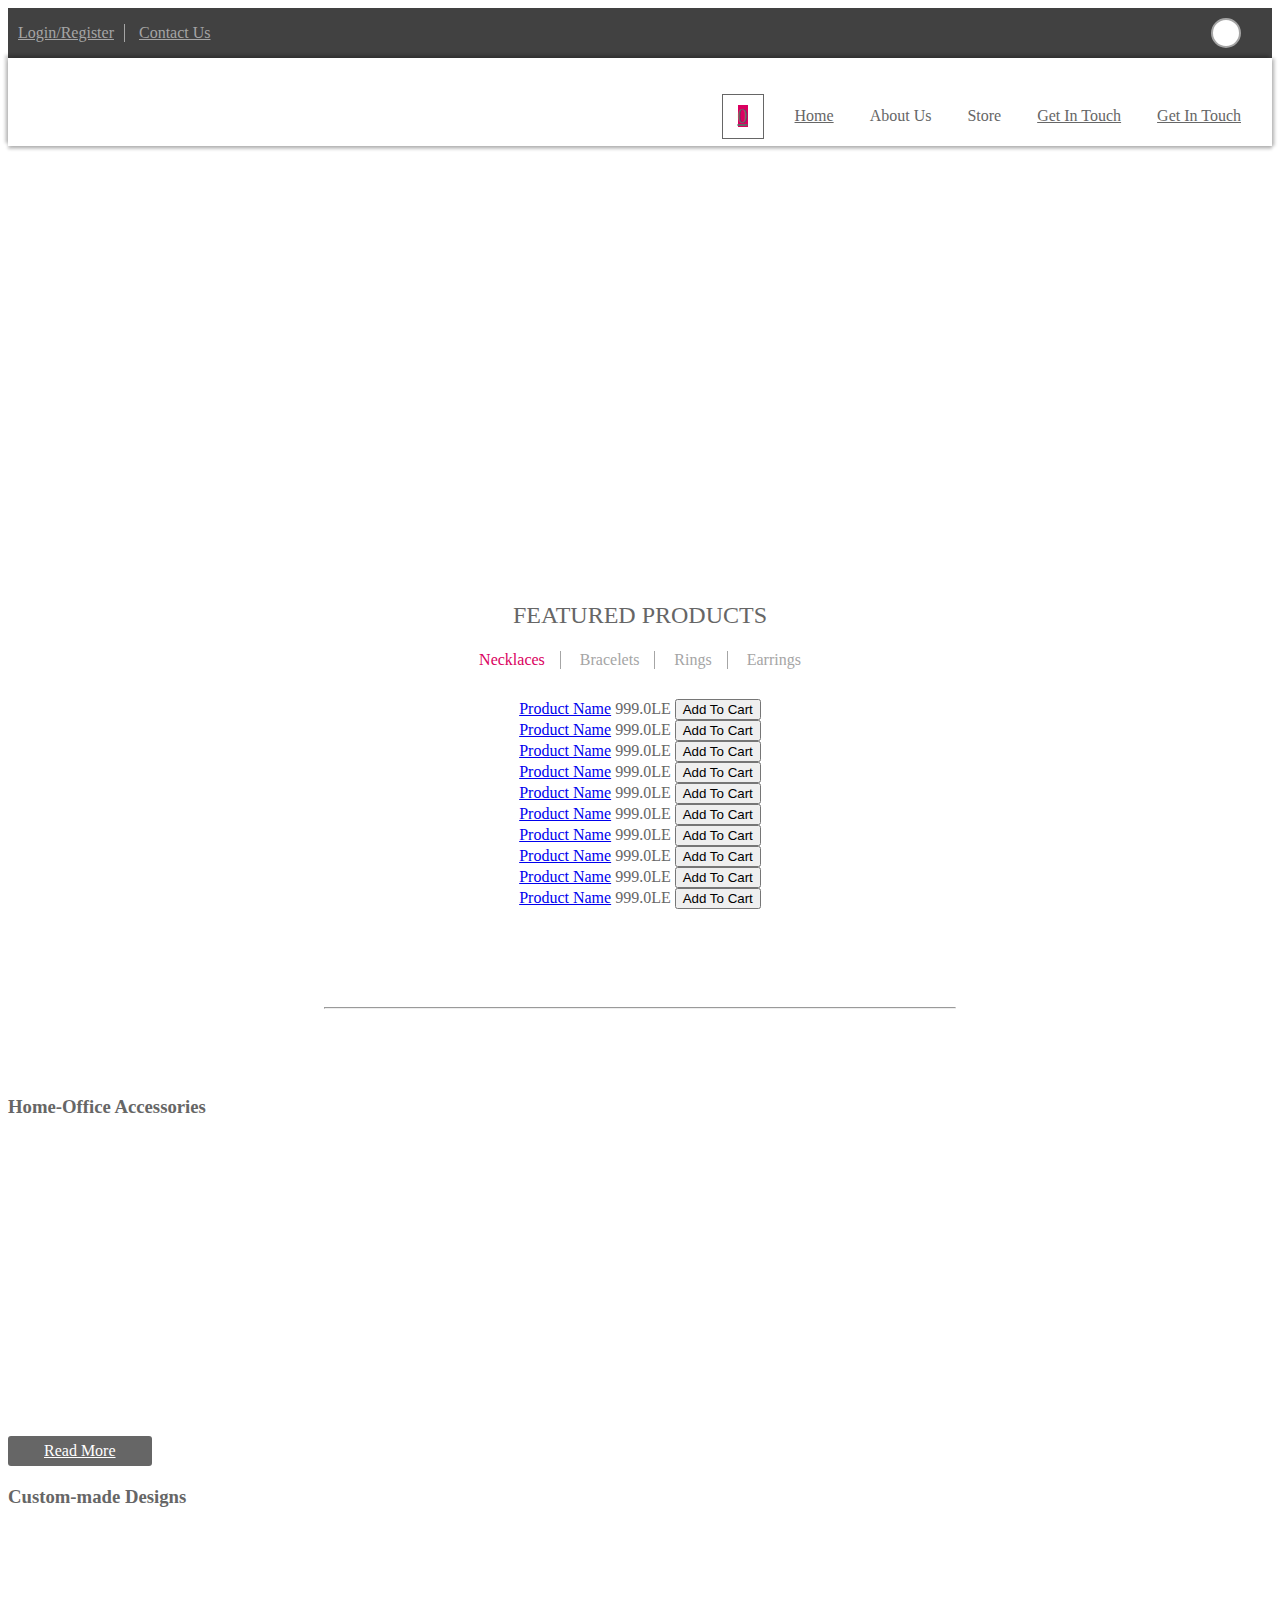
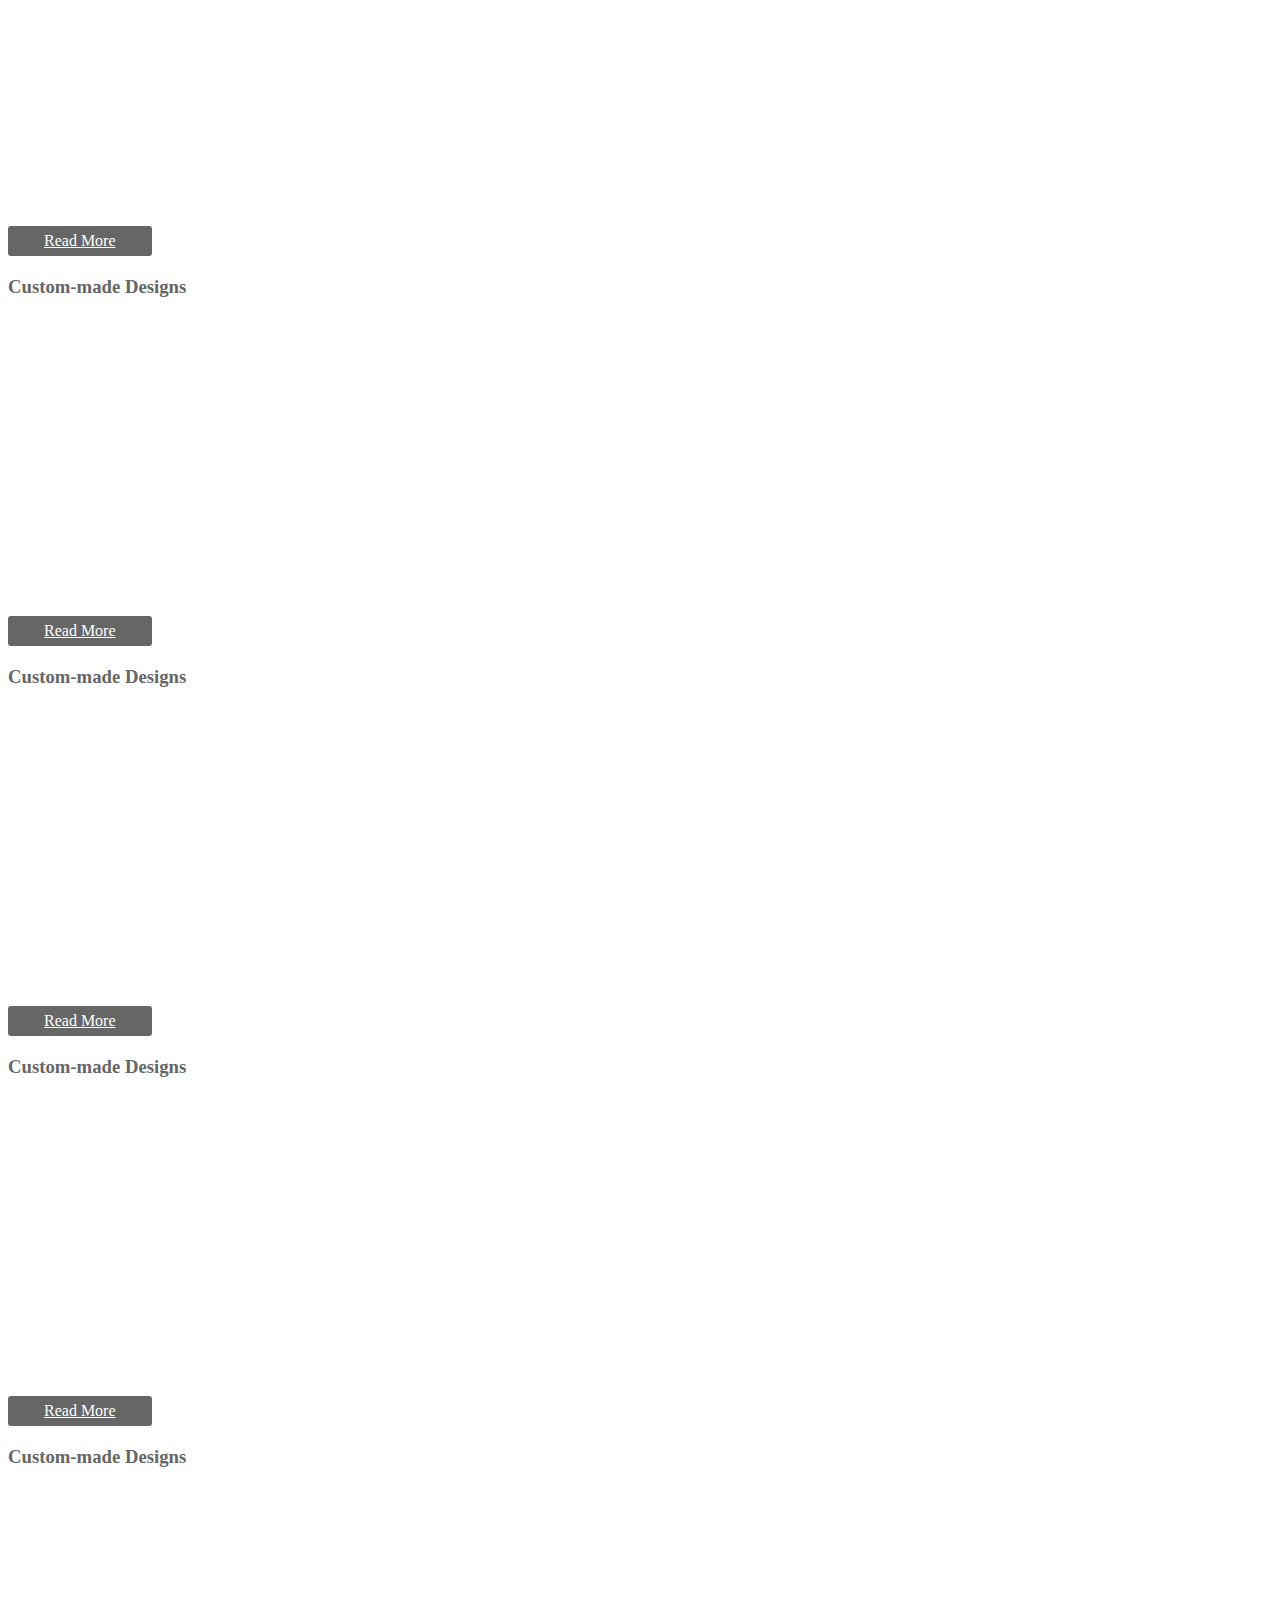
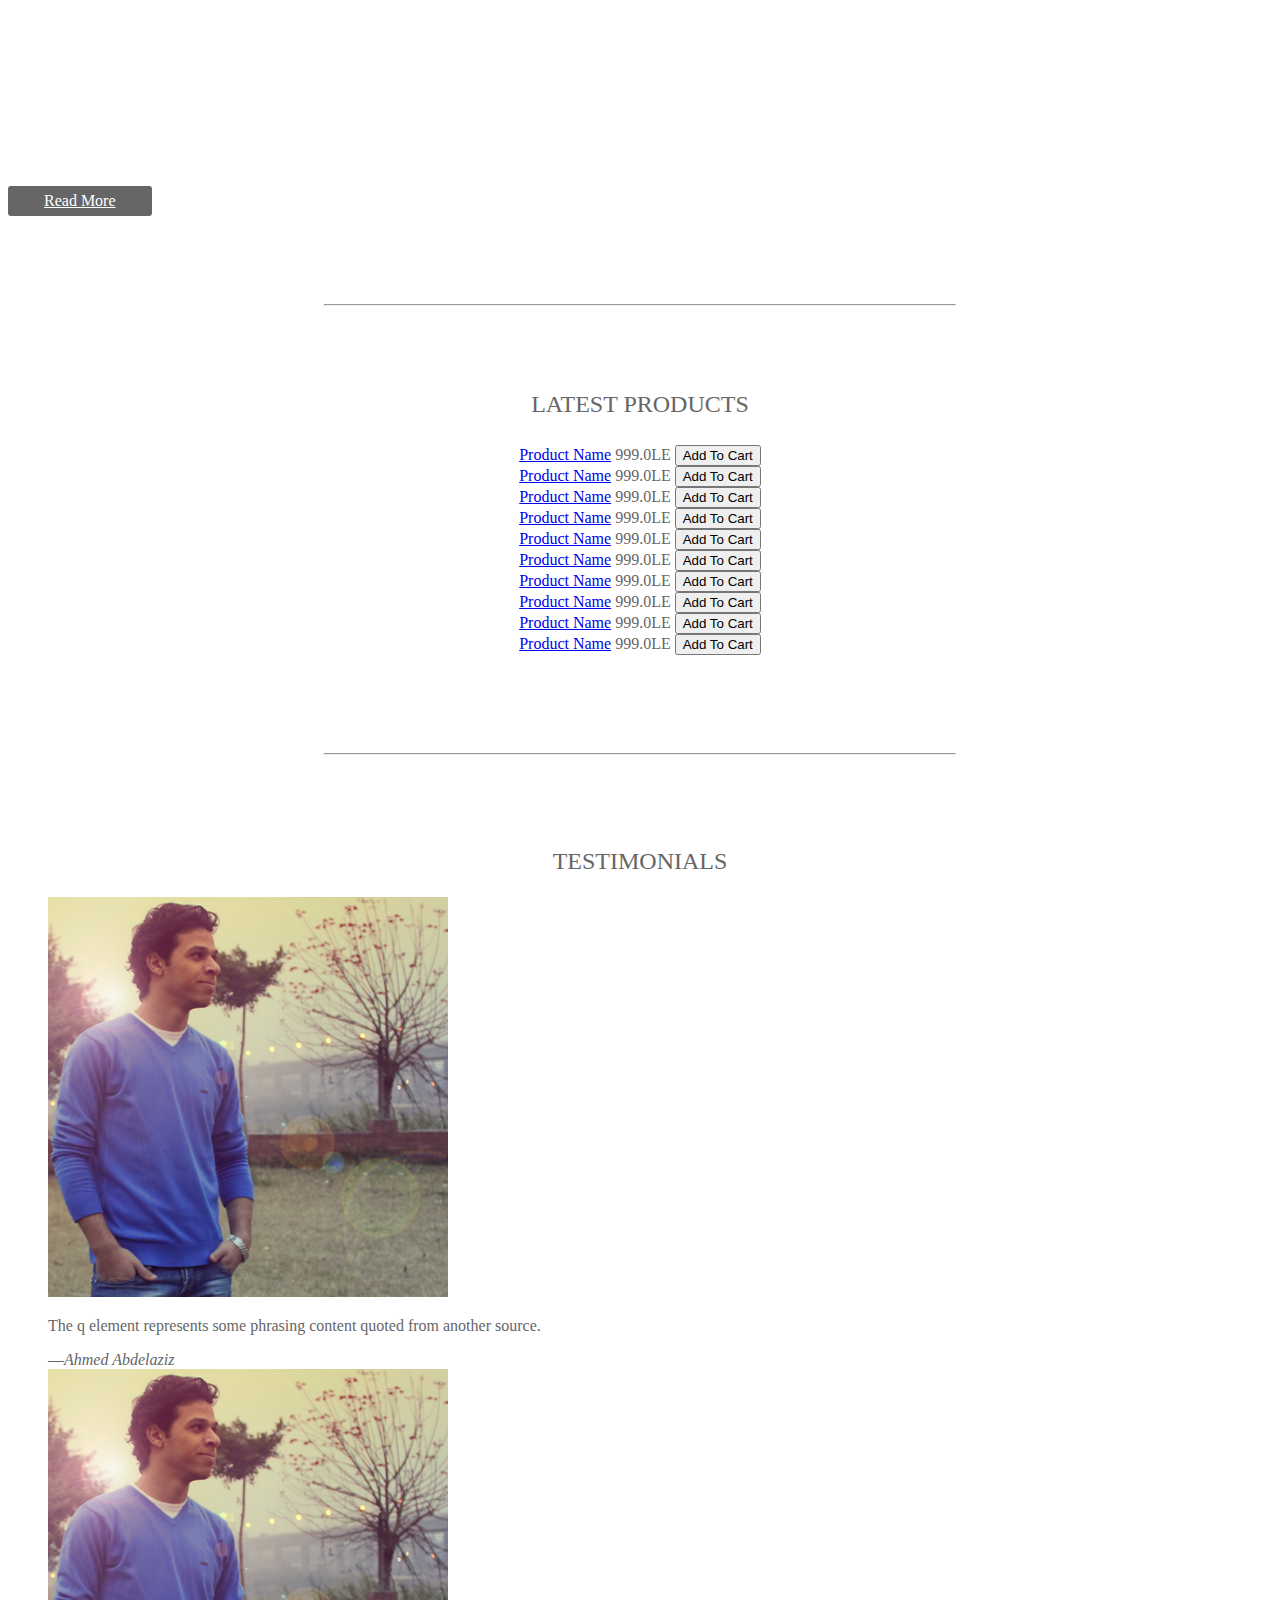
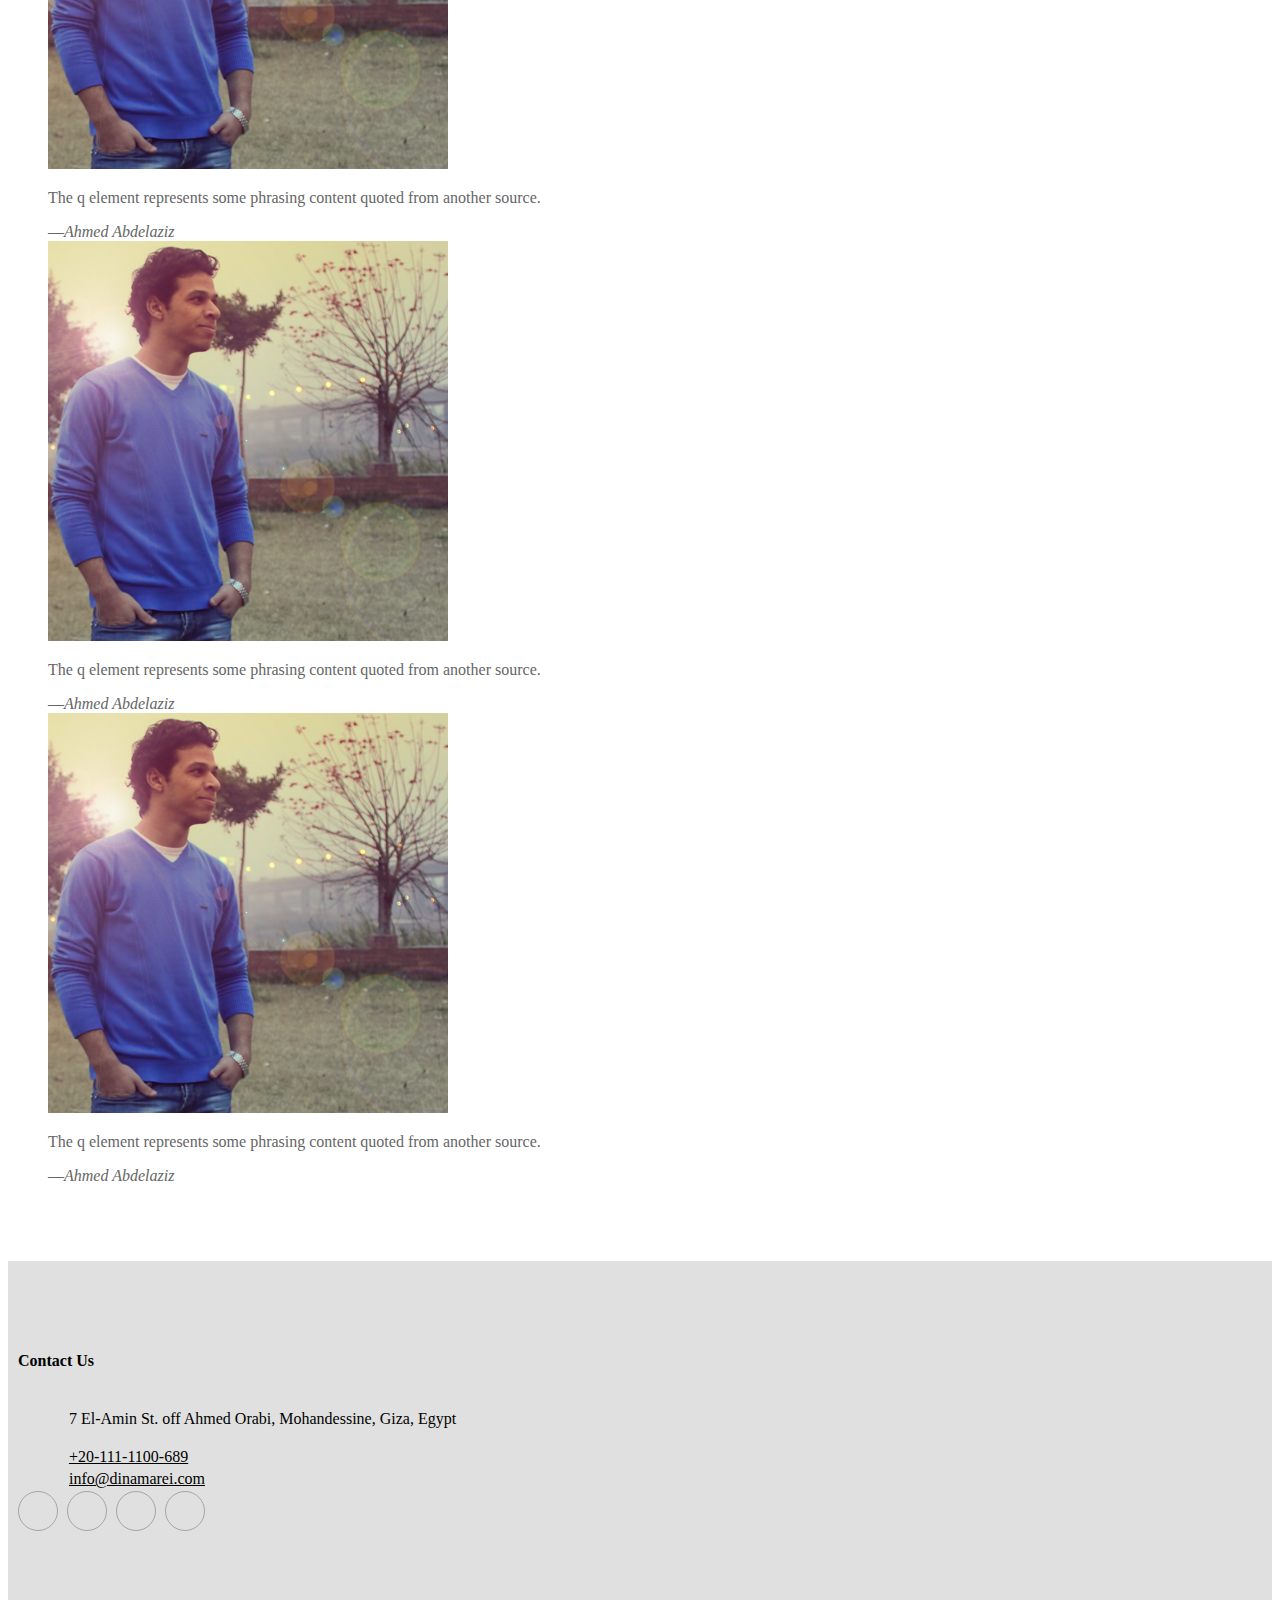
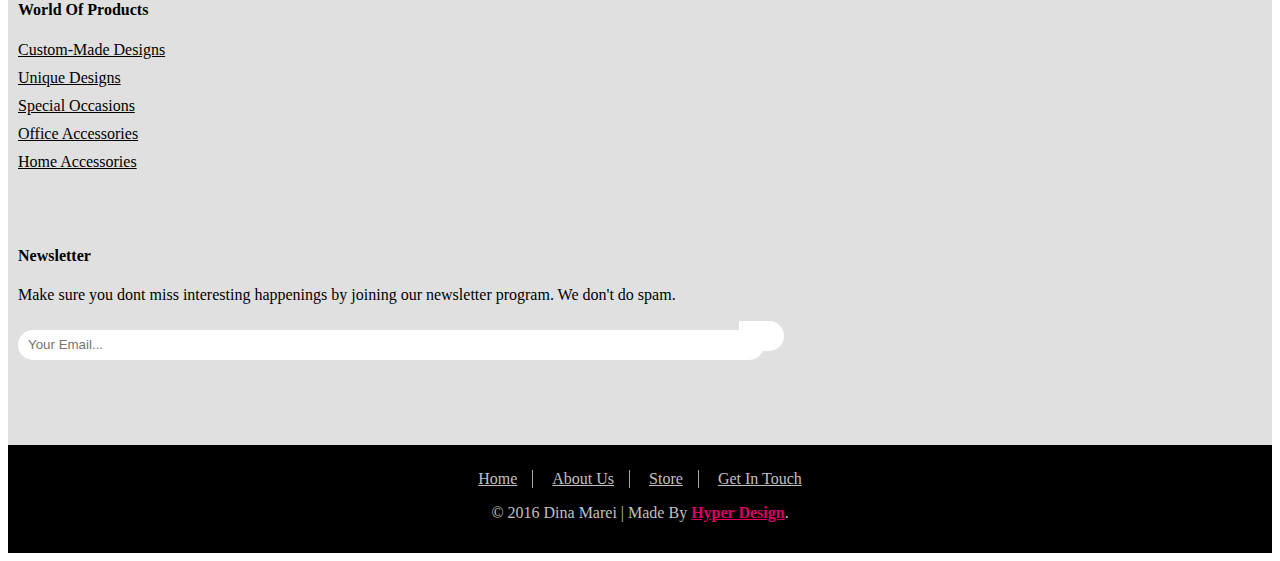
==== index.html @ 06db48f8 "Added Social Media Links to Header Top-bar" ====
<!DOCTYPE html>
<html lang="en">
    <head>
        <meta charset="utf-8" />
        <meta name="viewport" content="width=device-width, initial-scale=1.0">
        <title>Dina Marei</title>
        <link rel="stylesheet" href="css/semantic.min.css" />
        <link rel="stylesheet" href="css/slick.css" />
        <link rel="stylesheet" href="css/font-awesome.min.css" />
        <link rel="stylesheet" href="css/style.css" />
        <link rel="stylesheet" href="css/grid.css" />
    </head>
    <body>

        <!-- Header -->
        <header>
            <section>
                <div class="container">
                    <ul>
                        <li>
                            <a href="login-register.html"><i class="fa fa-lock"></i> Login/Register</a>
                        </li>
                        <li>
                            <a href="#">Contact Us</a>
                        </li>
                    </ul>
                    <div>
                        <button id="search-btn" type="button"><i class="fa fa-search"></i></button>
                        <form class="toggle">
                            <input type="search" name="search" placeholder="search..." /><button type="submit"><i class="fa fa-search"></i></button>
                        </form>
                        <button id="social-btn" type="button"><i class="fa fa-ellipsis-v"></i></button>
                        <ul>
                            <li><a href="#"><i class="fa fa-facebook"></i></a></li>
                            <li><a href="#"><i class="fa fa-instagram"></i></a></li>
                            <li><a href="#"><i class="fa fa-pinterest"></i></a></li>
                            <li><a href="#"><i class="fa fa-twitter"></i></a></li>
                        </ul>
                    </div>
                </div>
            </section>
            <main>
                <figure>
                    <a href="index.html"><img src="img/logo.png" alt=""  /></a>
                </figure>
                <nav>
                    <a href="#">
                        <span class="floating ui red circular label">0</span>
                        <i class="fa fa-shopping-bag"></i>
                        <div>
                            <ul class="empty">
                                <li>Shopping Cart Is Empty!</li>
                            </ul>
                        </div>
                    </a>
                    <button type="button"><i class="fa fa-bars"></i></button>
                    <ul>
                        <span><i class="fa fa-times"></i></span>
                        <li><a href="index.html">Home</a></li>
                        <li>
                            <a>About Us</a>
                            <div>
                                <ul>
                                    <li><a href="#">Mission</a></li>
                                    <li><a href="#">Behind The Scene</a></li>
                                </ul>
                            </div>
                        </li>
                        <li>
                            <a>Store</a>
                            <div>
                                <ul>
                                    <h3>Ladies</h3>
                                    <li><a href="#">Party Jewelry</a></li>
                                    <li><a href="#">Beach</a></li>
                                    <li><a href="#">Necklaces</a></li>
                                    <li><a href="#">Bracelets</a></li>
                                    <li><a href="#">Rings</a></li>
                                    <li><a href="#">Earrings</a></li>
                                    <li><a href="#">Others</a></li>
                                </ul>
                                <ul>
                                    <h3>Gentlemen</h3>
                                    <li><a href="#">Office Accessories</a></li>
                                    <li><a href="#">Home Accessories</a></li>
                                    <li><a href="#">Special Occasions</a></li>
                                    <li><a href="#">Father's Day</a></li>
                                    <li><a href="#">Mother's Day</a></li>
                                    <li><a href="#">Valentine's Day</a></li>
                                    <li><a href="#">Ramadan</a></li>
                                </ul>
                            </div>
                        </li>
                        <li>
                            <a href="#">Get In Touch</a>
                        </li>
                        <li>
                            <a href="#">Get In Touch</a>
                        </li>
                    </ul>
                </nav>
            </main>
        </header>

        <!-- Main Carousel -->
        <figure>
            <div id="main-carousel">
                <div>
                    <img src="img/slider1.png" alt="" />
                </div>
                <div>
                    <img src="img/slider2.jpg" alt="" />
                </div>
                <div>
                    <img src="img/slider3.jpg" alt="" />
                </div>
                <div>
                    <img src="img/slider4.jpg" alt="" />
                </div>
                <div>
                    <img src="img/slider5.jpg" alt="" />
                </div>
                <div>
                    <img src="img/slider7.JPG" alt="" />
                </div>
                <div>
                    <img src="img/slider8.jpg" alt="" />
                </div>
                <div>
                    <img src="img/slider9.jpg" alt="" />
                </div>
                <div>
                    <img src="img/slider10.jpg" alt="" />
                </div>
                <div>
                    <img src="img/slider11.png" alt="" />
                </div>
                <div>
                    <img src="img/slider12.jpg" alt="" />
                </div>
                <div>
                    <img src="img/slider13.jpg" alt="" />
                </div>
                <div>
                    <img src="img/slider14.jpg" alt="" />
                </div>
            </div>
        </figure>

        <!-- Featured Products -->
        <section>
            <div>
                <h2><img src="img/heading_left.png" alt="" />Featured Products<img src="img/heading_right.png" alt="" /></h2>
                <ul>
                    <li class="active">
                        <a>Necklaces</a>
                    </li>
                    <li>
                        <a>Bracelets</a>
                    </li>
                    <li>
                        <a>Rings</a>
                    </li>
                    <li>
                        <a>Earrings</a>
                    </li>
                </ul>
            </div>
            <div class="carousel2">
                <div>
                    <div class="image-parent">
                        <a href="#"><img class="image-cover" src="img/item1.JPG" alt="" /></a>
                    </div>
                    <div>
                        <a href="#">Product Name</a>
                        <span>999.0LE</span>
                        <button type="button">Add To Cart</button>
                    </div>
                </div>
                <div>
                    <div class="image-parent">
                        <a href="#"><img class="image-cover" src="img/item2.JPG" alt="" /></a>
                    </div>
                    <div>
                        <a href="#">Product Name</a>
                        <span>999.0LE</span>
                        <button type="button">Add To Cart</button>
                    </div>
                </div>
                <div>
                    <div class="image-parent">
                        <a href="#"><img class="image-cover" src="img/item3.JPG" alt="" /></a>
                    </div>
                    <div>
                        <a href="#">Product Name</a>
                        <span>999.0LE</span>
                        <button type="button">Add To Cart</button>
                    </div>
                </div>
                <div>
                    <div class="image-parent">
                        <a href="#"><img class="image-cover" src="img/item4.JPG" alt="" /></a>
                    </div>
                    <div>
                        <a href="#">Product Name</a>
                        <span>999.0LE</span>
                        <button type="button">Add To Cart</button>
                    </div>
                </div>
                <div>
                    <div class="image-parent">
                        <a href="#"><img class="image-cover" src="img/item5.JPG" alt="" /></a>
                    </div>
                    <div>
                        <a href="#">Product Name</a>
                        <span>999.0LE</span>
                        <button type="button">Add To Cart</button>
                    </div>
                </div>
                <div>
                    <div class="image-parent">
                        <a href="#"><img class="image-cover" src="img/slider2.jpg" alt="" /></a>
                    </div>
                    <div>
                        <a href="#">Product Name</a>
                        <span>999.0LE</span>
                        <button type="button">Add To Cart</button>
                    </div>
                </div>
                <div>
                    <div class="image-parent">
                        <a href="#"><img class="image-cover" src="img/slider7.JPG" alt="" /></a>
                    </div>
                    <div>
                        <a href="#">Product Name</a>
                        <span>999.0LE</span>
                        <button type="button">Add To Cart</button>
                    </div>
                </div>
                <div>
                    <div class="image-parent">
                        <a href="#"><img class="image-cover" src="img/slider8.jpg" alt="" /></a>
                    </div>
                    <div>
                        <a href="#">Product Name</a>
                        <span>999.0LE</span>
                        <button type="button">Add To Cart</button>
                    </div>
                </div>
                <div>
                    <div class="image-parent">
                        <a href="#"><img class="image-cover" src="img/slider9.jpg" alt="" /></a>
                    </div>
                    <div>
                        <a href="#">Product Name</a>
                        <span>999.0LE</span>
                        <button type="button">Add To Cart</button>
                    </div>
                </div>
                <div>
                    <div class="image-parent">
                        <a href="#"><img class="image-cover" src="img/slider11.png" alt="" /></a>
                    </div>
                    <div>
                        <a href="#">Product Name</a>
                        <span>999.0LE</span>
                        <button type="button">Add To Cart</button>
                    </div>
                </div>
            </div>
        </section>

        <hr />

        <!-- Articles -->
        <article class="section group">
            <div class="container">
                <section class="col span_4_of_12">
                    <h3>Home-Office Accessories</h3>
                    <div class="image-parent">
                        <img class="image-cover" src="img/slider4.jpg" alt="" />
                    </div>
                    <div>
                        <p>Promote your individuality wherever you go! Accessorize your home and office with our unique creations.</p>
                        <a href="#">Read More</a>
                    </div>
                </section>
                <section class="col span_4_of_12">
                    <h3>Custom-made Designs</h3>
                    <div class="image-parent">
                        <img class="image-cover" src="img/slider5.jpg" alt="" />
                    </div>
                    <div>
                        <p>We are about celebrating heartfelt beauty because jewelry is a reflection of our personality and histories.... Product customization is available... We can even revamp something dear to your heart and give it a fresh take.</p>
                        <a href="#">Read More</a>
                    </div>
                </section>
                <section class="col span_4_of_12">
                    <h3>Custom-made Designs</h3>
                    <div class="image-parent">
                        <img class="image-cover" src="img/slider10.jpg" alt="" />
                    </div>
                    <div>
                        <p>We are about celebrating heartfelt beauty because jewelry is a reflection of our personality and histories.... Product customization is available... We can even revamp something dear to your heart and give it a fresh take.</p>
                        <a href="#">Read More</a>
                    </div>
                </section>
                <section class="col span_4_of_12">
                    <h3>Custom-made Designs</h3>
                    <div class="image-parent">
                        <img class="image-cover" src="img/slider7.JPG" alt="" />
                    </div>
                    <div>
                        <p>We are about celebrating heartfelt beauty because jewelry is a reflection of our personality and histories.... Product customization is available... We can even revamp something dear to your heart and give it a fresh take.</p>
                        <a href="#">Read More</a>
                    </div>
                </section>
                <section class="col span_4_of_12">
                    <h3>Custom-made Designs</h3>
                    <div class="image-parent">
                        <img class="image-cover" src="img/slider7.JPG" alt="" />
                    </div>
                    <div>
                        <p>We are about celebrating heartfelt beauty because jewelry is a reflection of our personality and histories.... Product customization is available... We can even revamp something dear to your heart and give it a fresh take.</p>
                        <a href="#">Read More</a>
                    </div>
                </section>
                <section class="col span_4_of_12">
                    <h3>Custom-made Designs</h3>
                    <div class="image-parent">
                        <img class="image-cover" src="img/slider7.JPG" alt="" />
                    </div>
                    <div>
                        <p>We are about celebrating heartfelt beauty because jewelry is a reflection of our personality and histories.... Product customization is available... We can even revamp something dear to your heart and give it a fresh take.</p>
                        <a href="#">Read More</a>
                    </div>
                </section>
            </div>
        </article>

        <hr />

        <!-- Latest Products -->
        <section>
            <div>
                <h2><img src="img/heading_left.png" alt="" />Latest Products<img src="img/heading_right.png" alt="" /></h2>
            </div>
            <div class="carousel2">
                <div>
                    <div class="image-parent">
                        <a href="#"><img class="image-cover" src="img/item1.JPG" alt="" /></a>
                    </div>
                    <div>
                        <a href="#">Product Name</a>
                        <span>999.0LE</span>
                        <button type="button">Add To Cart</button>
                    </div>
                </div>
                <div>
                    <div class="image-parent">
                        <a href="#"><img class="image-cover" src="img/item2.JPG" alt="" /></a>
                    </div>
                    <div>
                        <a href="#">Product Name</a>
                        <span>999.0LE</span>
                        <button type="button">Add To Cart</button>
                    </div>
                </div>
                <div>
                    <div class="image-parent">
                        <a href="#"><img class="image-cover" src="img/item3.JPG" alt="" /></a>
                    </div>
                    <div>
                        <a href="#">Product Name</a>
                        <span>999.0LE</span>
                        <button type="button">Add To Cart</button>
                    </div>
                </div>
                <div>
                    <div class="image-parent">
                        <a href="#"><img class="image-cover" src="img/item4.JPG" alt="" /></a>
                    </div>
                    <div>
                        <a href="#">Product Name</a>
                        <span>999.0LE</span>
                        <button type="button">Add To Cart</button>
                    </div>
                </div>
                <div>
                    <div class="image-parent">
                        <a href="#"><img class="image-cover" src="img/item5.JPG" alt="" /></a>
                    </div>
                    <div>
                        <a href="#">Product Name</a>
                        <span>999.0LE</span>
                        <button type="button">Add To Cart</button>
                    </div>
                </div>
                <div>
                    <div class="image-parent">
                        <a href="#"><img class="image-cover" src="img/slider2.jpg" alt="" /></a>
                    </div>
                    <div>
                        <a href="#">Product Name</a>
                        <span>999.0LE</span>
                        <button type="button">Add To Cart</button>
                    </div>
                </div>
                <div>
                    <div class="image-parent">
                        <a href="#"><img class="image-cover" src="img/slider7.JPG" alt="" /></a>
                    </div>
                    <div>
                        <a href="#">Product Name</a>
                        <span>999.0LE</span>
                        <button type="button">Add To Cart</button>
                    </div>
                </div>
                <div>
                    <div class="image-parent">
                        <a href="#"><img class="image-cover" src="img/slider8.jpg" alt="" /></a>
                    </div>
                    <div>
                        <a href="#">Product Name</a>
                        <span>999.0LE</span>
                        <button type="button">Add To Cart</button>
                    </div>
                </div>
                <div>
                    <div class="image-parent">
                        <a href="#"><img class="image-cover" src="img/slider9.jpg" alt="" /></a>
                    </div>
                    <div>
                        <a href="#">Product Name</a>
                        <span>999.0LE</span>
                        <button type="button">Add To Cart</button>
                    </div>
                </div>
                <div>
                    <div class="image-parent">
                        <a href="#"><img class="image-cover" src="img/slider11.png" alt="" /></a>
                    </div>
                    <div>
                        <a href="#">Product Name</a>
                        <span>999.0LE</span>
                        <button type="button">Add To Cart</button>
                    </div>
                </div>
            </div>
        </section>

        <hr />

        <!-- Testimonials -->
        <blockquote>
            <h2><img src="img/heading_left.png" alt="" />Testimonials<img src="img/heading_right.png" alt="" /></h2>
            <div class="carousel3">
                <div>
                    <div>
                        <img src="img/ahmed-abdelaziz.jpg" alt="" />
                    </div>
                    <div>
                        <p>The q element represents some phrasing content quoted from another source.</p>
                        <footer>—<cite href="#">Ahmed Abdelaziz</cite></footer>
                    </div>
                </div>
                <div>
                    <div>
                        <img src="img/ahmed-abdelaziz.jpg" alt="" />
                    </div>
                    <div>
                        <p>The q element represents some phrasing content quoted from another source.</p>
                        <footer>—<cite href="#">Ahmed Abdelaziz</cite></footer>
                    </div>
                </div>
                <div>
                    <div>
                        <img src="img/ahmed-abdelaziz.jpg" alt="" />
                    </div>
                    <div>
                        <p>The q element represents some phrasing content quoted from another source.</p>
                        <footer>—<cite href="#">Ahmed Abdelaziz</cite></footer>
                    </div>
                </div>
                <div>
                    <div>
                        <img src="img/ahmed-abdelaziz.jpg" alt="" />
                    </div>
                    <div>
                        <p>The q element represents some phrasing content quoted from another source.</p>
                        <footer>—<cite href="#">Ahmed Abdelaziz</cite></footer>
                    </div>
                </div>
            </div>
        </blockquote>

        <!-- Footer -->
        <footer class="section group">
            <main>
                <div class="container">
                        <div class="col span_4_of_12">
                            <h4>Contact Us</h4>
                            <div>
                                <table>
                                    <tr>
                                        <td><i class="fa fa-map-marker"></i></td>
                                        <td><p>7 El-Amin St. off Ahmed Orabi, Mohandessine, Giza, Egypt</p></td>
                                    </tr>
                                    <tr>
                                        <td><i class="fa fa-mobile"></i></td>
                                        <td><a href="tel:+20-111-1100-689">+20-111-1100-689</a></td>
                                    </tr>
                                    <tr>
                                        <td><i class="fa fa-envelope"></i></td>
                                        <td><a href="mailto:info@dinamarei.com">info@dinamarei.com</a></td>
                                    </tr>
                                </table>
                                <ul>
                                    <li><a href="#"><i class="fa fa-facebook"></i></a></li>
                                    <li><a href="#"><i class="fa fa-instagram"></i></a></li>
                                    <li><a href="#"><i class="fa fa-pinterest"></i></a></li>
                                    <li><a href="#"><i class="fa fa-twitter"></i></a></li>
                                </ul>
                            </div>
                        </div>
                        <div class="col span_4_of_12">
                            <h4>World Of Products</h4>
                            <div>
                                <ul>
                                    <li>
                                        <a href="#">Custom-Made Designs</a>
                                    </li>
                                    <li>
                                        <a href="#">Unique Designs</a>
                                    </li>
                                    <li>
                                        <a href="#">Special Occasions</a>
                                    </li>
                                    <li>
                                        <a href="#">Office Accessories</a>
                                    </li>
                                    <li>
                                        <a href="#">Home Accessories</a>
                                    </li>
                                </ul>
                            </div>
                        </div>
                        <div class="col span_4_of_12">
                            <h4>Newsletter</h4>
                            <div>
                                <p>Make sure you dont miss interesting happenings by joining our newsletter program. We don't do spam.</p>
                                <form>
                                    <input type="email" placeholder="Your Email..." /><button type="submit"><i class="fa fa-envelope"></i></button>
                                </form>
                            </div>
                        </div>
                </div>
            </main>
            <div class="sub-footer">
                <ul>
                    <li>
                        <a href="#">Home</a>
                    </li>
                    <li>
                        <a href="#">About Us</a>
                    </li>
                    <li>
                        <a href="#">Store</a>
                    </li>
                    <li>
                        <a href="#">Get In Touch</a>
                    </li>
                </ul>
                <p>© 2016 Dina Marei | Made By <a href="#">Hyper Design</a>.</p>
            </div>
        </footer>

        <script src="js/jquery-3.0.0.min.js"></script>
        <script src="js/slick.min.js"></script>
        <script src="js/semantic.min.js"></script>
        <script src="js/homeSliders.js"></script>
        <script src="js/script.js"></script>
    </body>
</html>
---- css/style.css ----
/* === Importing Helpers === */
/* === Variables === */
/* === Mixins === */
/* === Main Style === */
* {
  box-sizing: border-box; }

ul, li {
  margin: 0;
  padding: 0;
  list-style: none; }

/* === Importing Layout === */
/* === Header === */
header section {
  background: #414141; }
  header section .container {
    height: 50px;
    display: flex;
    justify-content: space-between;
    align-items: center; }
    header section .container > ul li {
      display: inline-block;
      padding: 0 10px; }
      header section .container > ul li:not(:last-child) {
        border-right: 1px solid #A5A5A5; }
      header section .container > ul li a {
        display: block;
        color: #A5A5A5; }
        header section .container > ul li a:hover {
          color: #C0C0C0; }
    header section .container div {
      margin-right: 10px; }
      header section .container div > button {
        background: transparent;
        border: 0;
        color: #A5A5A5;
        outline: 0; }
        header section .container div > button:first-child {
          display: none; }
          @media (max-width: 471px) {
            header section .container div > button:first-child {
              display: inline-block; } }
        header section .container div > button:nth-child(2) {
          display: inline-block; }
      header section .container div ul {
        display: none;
        position: absolute;
        top: 50px;
        right: 90px;
        background: #414141;
        min-width: 150px;
        height: 40px;
        line-height: 40px;
        justify-content: space-around;
        align-items: center; }
        @media (max-width: 1200px) {
          header section .container div ul {
            right: 10px; } }
        header section .container div ul li {
          display: inline-block;
          height: 100%; }
          header section .container div ul li:not(:last-child) {
            border-right: 1px solid #222; }
          header section .container div ul li a {
            display: block;
            padding: 0 15px;
            color: #A5A5A5; }
            header section .container div ul li a:hover {
              color: #DA0060; }
        header section .container div ul.toggle {
          display: block; }
      header section .container div form {
        position: relative;
        margin-right: 5px;
        display: inline-block; }
        header section .container div form:hover input {
          width: 200px; }
          header section .container div form:hover input::-webkit-input-placeholder {
            font-size: initial; }
          header section .container div form:hover input:-moz-placeholder {
            font-size: initial; }
          header section .container div form:hover input::-moz-placeholder {
            font-size: initial; }
          header section .container div form:hover input:-ms-input-placeholder {
            font-size: initial; }
          @media (max-width: 471px) {
            header section .container div form:hover input {
              width: 100%; } }
        @media (max-width: 471px) {
          header section .container div form {
            position: absolute;
            top: 50px;
            left: 0;
            width: 100%; }
            header section .container div form:hover input {
              width: 100%; }
            header section .container div form.toggle {
              display: none; } }
        header section .container div form button {
          color: #A5A5A5;
          background: transparent;
          border: 0;
          padding: 5px 8px;
          outline: 0;
          transform: translateX(-30px);
          position: absolute; }
          @media (max-width: 460px) {
            header section .container div form button {
              padding: 5px 8px;
              position: absolute;
              top: 1px;
              right: -30px; } }
        header section .container div form input {
          border-right: 0;
          border-radius: 15px;
          border: 2px solid #A5A5A5;
          outline: 0;
          padding: 5px 10px;
          height: 30px;
          width: 30px;
          transition: width 0.3s ease-in-out; }
          header section .container div form input::-webkit-input-placeholder {
            font-size: 0; }
          header section .container div form input:-moz-placeholder {
            font-size: 0; }
          header section .container div form input::-moz-placeholder {
            font-size: 0; }
          header section .container div form input:-ms-input-placeholder {
            font-size: 0; }
          header section .container div form input:focus {
            width: 200px; }
          @media (max-width: 460px) {
            header section .container div form input {
              width: 100%;
              background: white; }
              header section .container div form input:focus {
                width: 100%; }
              header section .container div form input::-webkit-input-placeholder {
                font-size: initial; }
              header section .container div form input:-moz-placeholder {
                font-size: initial; }
              header section .container div form input::-moz-placeholder {
                font-size: initial; }
              header section .container div form input:-ms-input-placeholder {
                font-size: initial; } }
header main {
  padding: 33px 0 5px;
  display: flex;
  justify-content: space-between;
  align-items: center;
  box-shadow: 0 1px 5px rgba(0, 0, 0, 0.1);
  box-shadow: -3px -3px 3px 0 rgba(0, 0, 0, 0.19), 3px 0 3px 0 rgba(0, 0, 0, 0.19), 0 3px 3px 0 rgba(0, 0, 0, 0.23); }
  header main figure a {
    display: block;
    width: 90px;
    margin: 0 auto;
    transition: all 0.3s ease-in-out; }
    header main figure a img {
      width: 100%; }
  header main nav {
    margin-right: 15px;
    display: flex;
    justify-content: space-between;
    align-items: center; }
    header main nav > a {
      position: relative;
      border: 1px solid #666;
      margin-right: 15px;
      padding: 10px 15px;
      color: #666;
      font-size: 20px; }
      header main nav > a:hover {
        border: 1px solid #DA0060;
        color: #DA0060; }
        header main nav > a:hover div {
          opacity: 1;
          visibility: visible; }
      header main nav > a span.ui.red.label, header main nav > a span.ui.red.labels .label {
        background: #DA0060 !important; }
      header main nav > a div {
        position: absolute;
        opacity: 0;
        visibility: hidden;
        min-width: 360px;
        min-height: 125px;
        background: white;
        padding: 10px;
        box-shadow: 0 0px 5px 1px rgba(0, 0, 0, 0.1);
        position: absolute;
        top: 54px;
        left: -8px;
        z-index: 1; }
        header main nav > a div::before {
          content: '';
          position: absolute;
          top: -14px;
          left: 5%;
          width: 28px;
          height: 28px;
          background: white;
          box-shadow: -2px -2px 5px rgba(0, 0, 0, 0.1);
          -webkit-transform: rotate(45deg);
          -ms-transform: rotate(45deg);
          transform: rotate(45deg); }
        header main nav > a div .empty {
          font-size: 15px;
          text-align: center;
          font-style: italic;
          position: absolute;
          top: 50%;
          left: 50%;
          -webkit-transform: translate(-50%, -50%);
          -ms-transform: translate(-50%, -50%);
          transform: translate(-50%, -50%); }
      @media (max-width: 767px) {
        header main nav > a {
          margin-right: 20px !important; } }
    header main nav > button {
      display: none;
      border: 1px solid #666;
      padding: 10px;
      color: #666;
      font-size: 20px;
      background: white; }
      header main nav > button:hover {
        border: 1px solid #DA0060;
        color: #DA0060; }
      @media (max-width: 767px) {
        header main nav > button {
          display: inline-block; } }
    header main nav > ul span {
      display: none;
      width: 25px;
      height: 25px;
      line-height: 25px;
      border-radius: 50%;
      background: #DA0060;
      color: white;
      margin-bottom: 15px;
      position: relative;
      top: 1%;
      left: 90%;
      cursor: pointer; }
    @media (max-width: 767px) {
      header main nav > ul {
        display: none;
        position: fixed;
        top: 0;
        background: #FFF;
        width: 100%;
        height: 100%;
        margin-top: 0 !important;
        overflow-y: scroll;
        z-index: 999; }
        header main nav > ul > span {
          display: block; }
        header main nav > ul > li {
          display: block !important; }
          header main nav > ul > li > div {
            display: block !important;
            position: static !important;
            width: 100% !important;
            height: auto !important;
            text-align: center !important;
            padding: 5px 0 !important;
            box-shadow: none !important;
            border: 0 !important;
            opacity: 1 !important;
            visibility: visible !important; }
            header main nav > ul > li > div > ul {
              margin: 0 !important;
              display: inline-block !important; } }
    header main nav ul li {
      position: relative;
      display: inline-block;
      border: 1px solid transparent; }
      header main nav ul li:hover {
        border: 1px solid #DA0060; }
        header main nav ul li:hover a {
          color: #DA0060; }
      header main nav ul li.active {
        border: 1px solid #DA0060; }
        header main nav ul li.active a {
          color: #DA0060; }
      header main nav ul li a {
        display: block;
        padding: 10px 15px;
        color: #666;
        font-size: 16px; }
      header main nav ul li div {
        display: flex;
        justify-content: center;
        align-items: flex-start;
        position: absolute;
        top: 40px;
        max-width: 400px;
        height: auto;
        border: 1px solid #e3e2e2;
        box-shadow: 0 2px 2px #cccccc;
        padding: 15px;
        background: white;
        white-space: nowrap;
        text-align: left;
        opacity: 0;
        visibility: hidden;
        z-index: 2; }
        header main nav ul li div > ul h3 {
          color: #666; }
        header main nav ul li div > ul li {
          display: block; }
        @media (max-width: 880px) {
          header main nav ul li div {
            top: 40px; } }
        @media (max-width: 767px) {
          header main nav ul li div {
            max-width: 100%; } }
      header main nav ul li:hover div {
        opacity: 1;
        visibility: visible; }
    @media (max-width: 767px) {
      header main nav {
        margin-right: 0 !important; } }
  @media (max-width: 880px) {
    header main {
      display: block; }
      header main figure {
        display: block;
        text-align: center; }
      header main nav {
        text-align: center;
        display: block; }
        header main nav > a {
          display: inline-block;
          margin: 10px 0; }
        header main nav ul {
          margin: 10px 0; } }
  header main.fixed {
    position: fixed;
    top: 0;
    left: 0;
    width: 100%;
    background: white;
    z-index: 10; }
    header main.fixed figure a {
      width: 70px; }

/* === Carousel 1 === */
header ~ figure {
  margin: 0;
  overflow: hidden;
  padding-top: 30%;
  position: relative; }
  header ~ figure #main-carousel {
    width: 100%;
    position: absolute;
    top: 0;
    left: 0;
    height: 100%; }
    header ~ figure #main-carousel:hover i.fa.fa-angle-right.slick-arrow {
      right: 1%; }
    header ~ figure #main-carousel:hover i.fa.fa-angle-left.slick-arrow {
      left: 1%; }
    header ~ figure #main-carousel div > img {
      width: 100%; }
    header ~ figure #main-carousel i.fa.fa-angle-right.slick-arrow,
    header ~ figure #main-carousel i.fa.fa-angle-left.slick-arrow {
      font-size: 60px;
      font-weight: bold;
      width: 35px;
      height: 55px;
      line-height: 55px;
      position: absolute;
      top: 50%;
      margin-top: -27.5px;
      cursor: pointer;
      color: #666;
      opacity: 0.3;
      z-index: 9;
      transition: all 0.3s ease-in-out; }
    header ~ figure #main-carousel i.fa.fa-angle-right.slick-arrow {
      right: -20%; }
      header ~ figure #main-carousel i.fa.fa-angle-right.slick-arrow:hover {
        opacity: 1; }
    header ~ figure #main-carousel i.fa.fa-angle-left.slick-arrow {
      left: -20%; }
      header ~ figure #main-carousel i.fa.fa-angle-left.slick-arrow:hover {
        opacity: 1; }
    header ~ figure #main-carousel .slick-list, header ~ figure #main-carousel .slick-track, header ~ figure #main-carousel .slick-slide {
      height: 100%; }

/* === Featured & Latest Products === */
figure ~ section {
  padding: 60px 0;
  text-align: center;
  color: #666; }
  figure ~ section > div {
    margin-bottom: 30px; }
    figure ~ section > div h2 {
      text-transform: uppercase;
      font-weight: normal;
      display: flex;
      justify-content: center;
      align-items: center;
      height: 21px;
      margin-bottom: 25px; }
      figure ~ section > div h2 img:first-child {
        margin-right: 15px; }
      figure ~ section > div h2 img:last-child {
        margin-left: 15px; }
    figure ~ section > div ul li {
      display: inline-block;
      padding: 0 15px; }
      figure ~ section > div ul li:not(:last-child) {
        border-right: 1px solid #A5A5A5; }
      figure ~ section > div ul li a {
        display: block;
        color: #A5A5A5;
        cursor: pointer; }
        figure ~ section > div ul li a:hover {
          color: #DA0060; }
      figure ~ section > div ul li.active a {
        color: #DA0060; }
      @media (max-width: 767px) {
        figure ~ section > div ul li {
          border: 1px solid #A5A5A5;
          width: 45%;
          margin-right: 10px;
          margin-bottom: 10px;
          padding: 0; }
          figure ~ section > div ul li a {
            padding: 10px 15px; } }
      @media (max-width: 520px) {
        figure ~ section > div ul li {
          display: block;
          margin: 10px auto; } }
  figure ~ section .carousel2 .slick-slide {
    height: 350px;
    padding: 10px;
    text-align: left;
    border: 1px solid #e7e7e7;
    border-radius: 5px;
    box-shadow: 1px 0 1px rgba(206, 206, 206, 0.4);
    margin: 0 5px; }
    figure ~ section .carousel2 .slick-slide div:first-child {
      height: 210px; }
      figure ~ section .carousel2 .slick-slide div:first-child img {
        width: 100%;
        transition: transform 0.5s ease-in-out; }
    figure ~ section .carousel2 .slick-slide div:last-child {
      height: 140px; }
      figure ~ section .carousel2 .slick-slide div:last-child a {
        display: block;
        padding: 20px 0 !important;
        color: #666;
        opacity: 0.9; }
      figure ~ section .carousel2 .slick-slide div:last-child span {
        display: block;
        font-weight: bold;
        margin-bottom: 10px;
        font-size: 20px; }
      figure ~ section .carousel2 .slick-slide div:last-child button {
        border-radius: 3px;
        border: 1px solid transparent;
        padding: 5px 15px;
        color: white;
        background-color: #666;
        transition: background-color 0.5s ease-in-out; }
    figure ~ section .carousel2 .slick-slide:hover a {
      color: #DA0060 !important; }
    figure ~ section .carousel2 .slick-slide:hover img {
      transform: translate(-50%, -50%) scale(1.2); }
    figure ~ section .carousel2 .slick-slide:hover button {
      background-color: #DA0060 !important; }
  figure ~ section .carousel2 i.fa.fa-angle-right.slick-arrow,
  figure ~ section .carousel2 i.fa.fa-angle-left.slick-arrow {
    font-size: 30px;
    width: 35px;
    height: 35px;
    line-height: 35px;
    position: absolute;
    bottom: -60px;
    cursor: pointer;
    color: #666;
    border: 1px solid #c8c8c8;
    border-radius: 3px;
    opacity: 0.9;
    z-index: 9;
    transition: all 0.3s ease-in-out; }
    figure ~ section .carousel2 i.fa.fa-angle-right.slick-arrow:hover,
    figure ~ section .carousel2 i.fa.fa-angle-left.slick-arrow:hover {
      background: #666;
      color: white; }
  figure ~ section .carousel2 i.fa.fa-angle-right.slick-arrow {
    margin-right: -40px;
    right: 50%; }
    figure ~ section .carousel2 i.fa.fa-angle-right.slick-arrow:hover {
      opacity: 1; }
  figure ~ section .carousel2 i.fa.fa-angle-left.slick-arrow {
    margin-left: -40px;
    left: 50%; }
    figure ~ section .carousel2 i.fa.fa-angle-left.slick-arrow:hover {
      opacity: 1; }
  figure ~ section .carousel2 .slick-list, figure ~ section .carousel2 .slick-track {
    height: 100%; }

/* === Articles === */
section ~ article {
  padding: 60px 0; }
  section ~ article section {
    height: 370px;
    margin-bottom: 20px !important; }
    section ~ article section h3 {
      color: #666; }
    section ~ article section div:nth-child(2) {
      height: 210px; }
      section ~ article section div:nth-child(2) img {
        width: 100%; }
    section ~ article section div:last-child {
      height: 140px; }
      section ~ article section div:last-child p {
        color: #666;
        height: 54px;
        overflow: hidden;
        padding-top: 5%;
        margin-bottom: 0; }
      section ~ article section div:last-child a {
        display: inline-block;
        margin-top: 10px;
        border-radius: 3px;
        border: 1px solid transparent;
        padding: 5px 35px;
        color: white;
        background-color: #666;
        transition: background-color 0.5s ease-in-out; }
        section ~ article section div:last-child a:hover {
          background-color: #DA0060; }
  @media (max-width: 767px) {
    section ~ article .container .span_4_of_12 {
      width: 100% !important; }
    section ~ article .container .col {
      margin-left: 0; } }
  @media (min-width: 768px) and (max-width: 991px) {
    section ~ article .container .span_4_of_12 {
      width: 49.2%; }
    section ~ article .container .col:nth-child(2n+1) {
      margin-left: 0; } }
  @media (min-width: 992px) and (max-width: 1199px) {
    section ~ article .container .col:nth-child(3n+1) {
      margin-left: 0; } }
  @media (min-width: 1200px) {
    section ~ article .container .col:nth-child(3n+1) {
      margin-left: 0; } }

/* === Media Query === */
/* === Testimonials === */
blockquote {
  padding: 60px 0;
  color: #666; }
  blockquote h2 {
    text-transform: uppercase;
    font-weight: normal;
    display: flex;
    justify-content: center;
    align-items: center;
    height: 21px;
    margin-bottom: 25px; }
    blockquote h2 img:first-child {
      margin-right: 15px; }
    blockquote h2 img:last-child {
      margin-left: 15px; }
  blockquote .carousel3 .slick-slide {
    height: 150px;
    display: flex;
    justify-content: flex-start;
    align-items: center;
    padding-right: 15px; }
    blockquote .carousel3 .slick-slide div:first-child {
      width: 90px;
      margin-right: 10px; }
      blockquote .carousel3 .slick-slide div:first-child img {
        width: 100%;
        border-radius: 50%; }
    blockquote .carousel3 .slick-slide div:last-child {
      display: inline-block;
      width: 90%; }
      blockquote .carousel3 .slick-slide div:last-child cite {
        font-weight: bold; }
  blockquote .carousel3 .slick-dots {
    width: 80px;
    margin: auto;
    display: flex;
    justify-content: space-around;
    align-items: center;
    font-size: 0;
    position: relative;
    bottom: -30px; }
    blockquote .carousel3 .slick-dots li {
      display: inline-block; }
      blockquote .carousel3 .slick-dots li button {
        border: 0;
        outline: 0;
        border-radius: 50%;
        width: 15px;
        height: 15px;
        border: 1px solid #A5A5A5;
        background: #C0C0C0;
        display: block; }
    blockquote .carousel3 .slick-dots .slick-active button {
      background: #FFF; }

/* === Footer === */
body > footer {
  background: #E0E0E0; }
  body > footer main {
    padding: 60px 0;
    overflow: hidden; }
    body > footer main .container > div {
      text-align: left;
      margin-bottom: 25px !important;
      padding: 10px; }
      body > footer main .container > div h4 {
        color: black; }
      body > footer main .container > div table {
        width: 100%; }
        body > footer main .container > div table td:first-child {
          padding: 0 15px 15px 0; }
        body > footer main .container > div table ~ ul li {
          display: inline-block;
          margin-bottom: 0px;
          margin-right: 5px;
          width: 40px;
          height: 40px;
          line-height: 40px;
          border-radius: 50%;
          border: 1px solid #A5A5A5;
          text-align: center; }
          body > footer main .container > div table ~ ul li a {
            display: block; }
          body > footer main .container > div table ~ ul li:hover {
            background: white; }
      body > footer main .container > div a {
        color: black; }
        body > footer main .container > div a:hover {
          color: #DA0060; }
      body > footer main .container > div li {
        margin-bottom: 10px; }
        body > footer main .container > div li a {
          display: block; }
      body > footer main .container > div p {
        color: black; }
      body > footer main .container > div form {
        width: 100%;
        height: 30px;
        line-height: 30px; }
        body > footer main .container > div form input {
          width: 60%;
          height: 100%;
          border-radius: 20px;
          border: 0;
          outline: 0;
          padding: 5px 10px; }
          body > footer main .container > div form input:focus ~ button {
            color: white;
            background-color: #DA0060; }
        body > footer main .container > div form button {
          display: inline-block;
          width: 45px;
          height: 30px;
          transform: translate(-25px, 1px);
          border: 0;
          outline: 0;
          color: black;
          background-color: white;
          border-top-right-radius: 20px;
          border-bottom-right-radius: 20px;
          transition: all 0.3s ease-in-out; }
          body > footer main .container > div form button:hover {
            color: white;
            background-color: #DA0060; }
      @media (max-width: 991px) {
        body > footer main .container > div {
          text-align: center; } }
  body > footer > div.sub-footer {
    width: 100%;
    height: auto;
    background-color: black;
    text-align: center;
    padding: 15px 0; }
    body > footer > div.sub-footer ul {
      margin: 10px 0; }
      body > footer > div.sub-footer ul li {
        display: inline-block;
        padding: 0 15px; }
        body > footer > div.sub-footer ul li a {
          display: block;
          color: #C0C0C0; }
      body > footer > div.sub-footer ul li:not(:last-child) {
        border-right: 1px solid #A5A5A5; }
    body > footer > div.sub-footer p {
      color: #C0C0C0; }
      body > footer > div.sub-footer p a {
        font-weight: bold;
        color: #DA0060; }
  @media (max-width: 767px) {
    body > footer .container .span_4_of_12 {
      width: 100% !important; }
    body > footer .container .col {
      margin-left: 0; } }
  @media (min-width: 768px) and (max-width: 991px) {
    body > footer .container .span_4_of_12 {
      width: 49.2%; }
    body > footer .container .col:nth-child(2n+1) {
      margin-left: 0; } }
  @media (min-width: 992px) and (max-width: 1199px) {
    body > footer .container .col:nth-child(3n+1) {
      margin-left: 0; } }
  @media (min-width: 1200px) {
    body > footer .container .col:nth-child(3n+1) {
      margin-left: 0; } }

/* === Framework === */
hr {
  width: 50%; }

.image-parent {
  overflow: hidden;
  vertical-align: middle;
  position: relative; }

.image-cover {
  height: auto;
  max-height: none;
  max-width: none;
  min-height: 100%;
  min-width: 100%;
  width: auto;
  position: absolute;
  top: 50%;
  left: 50%;
  -webkit-transform: translate(-50%, -50%);
  -moz-transform: translate(-50%, -50%);
  transform: translate(-50%, -50%); }

/*# sourceMappingURL=style.css.map */
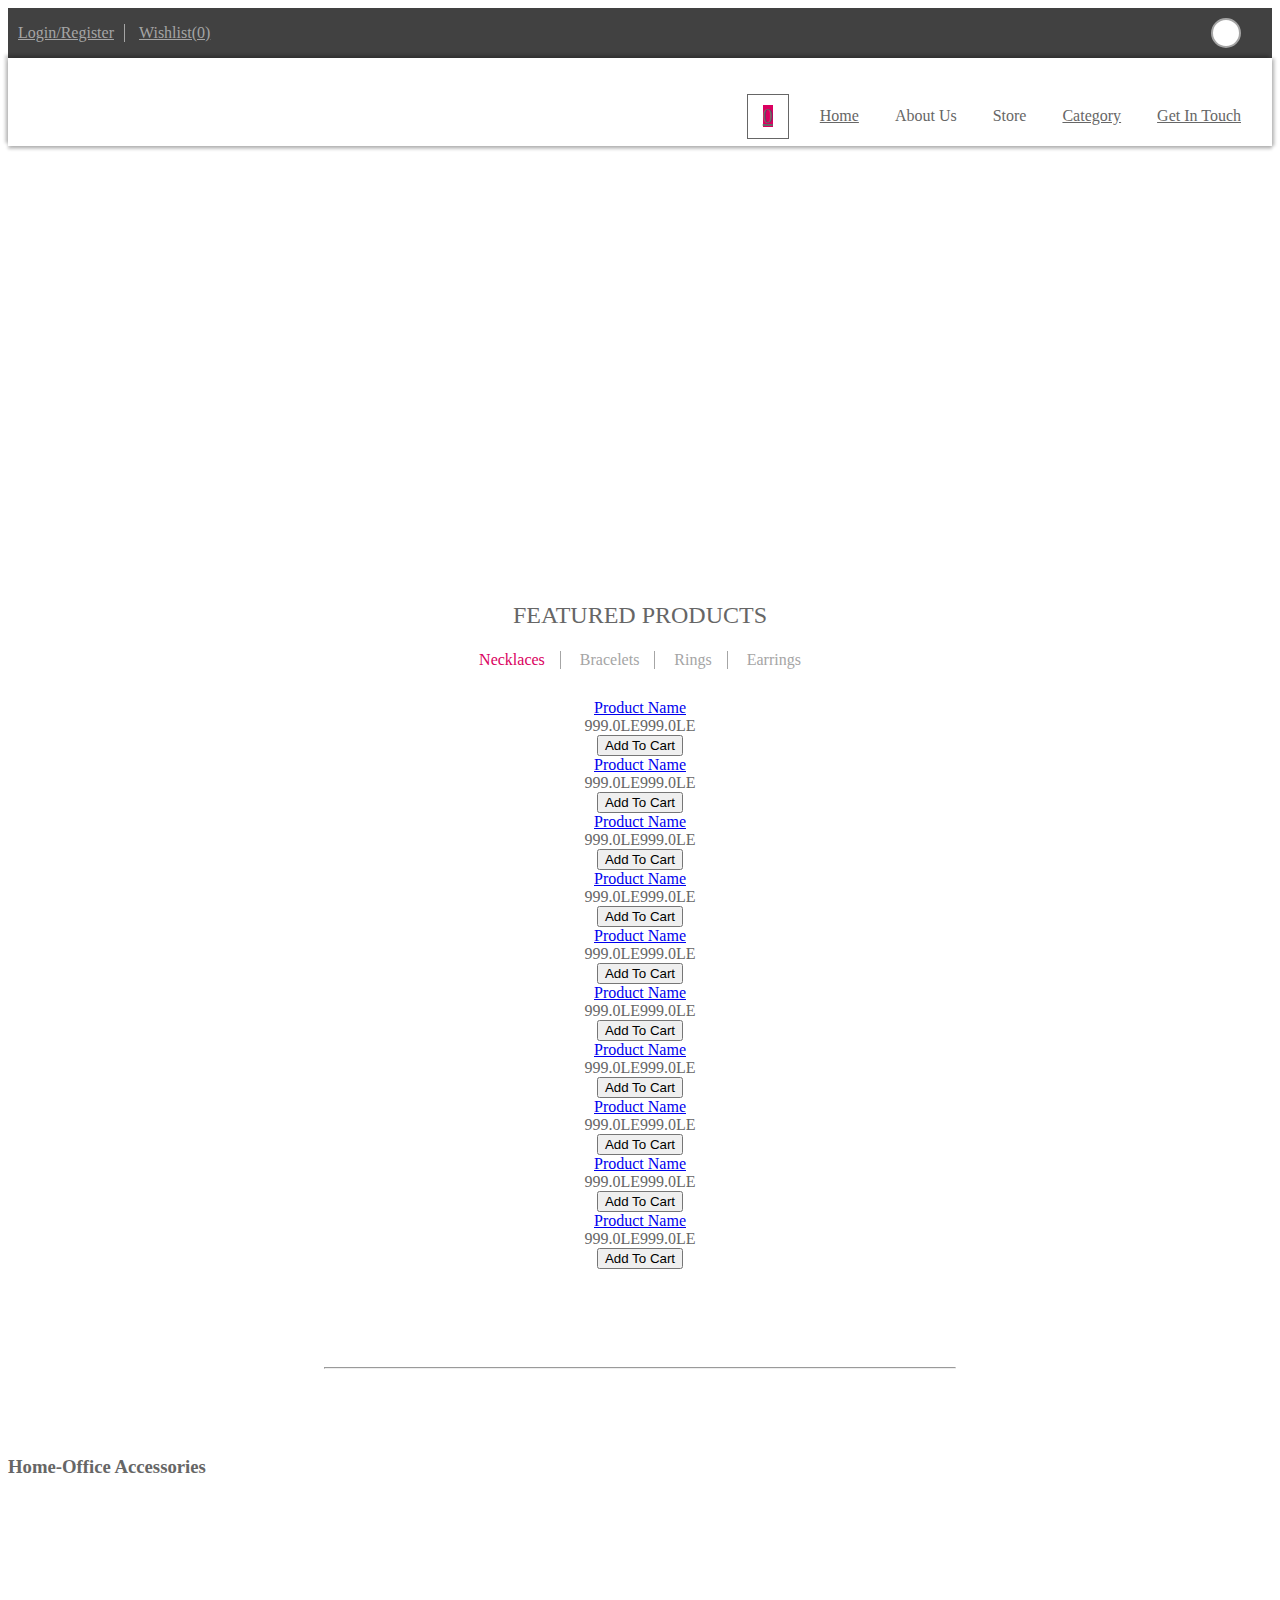
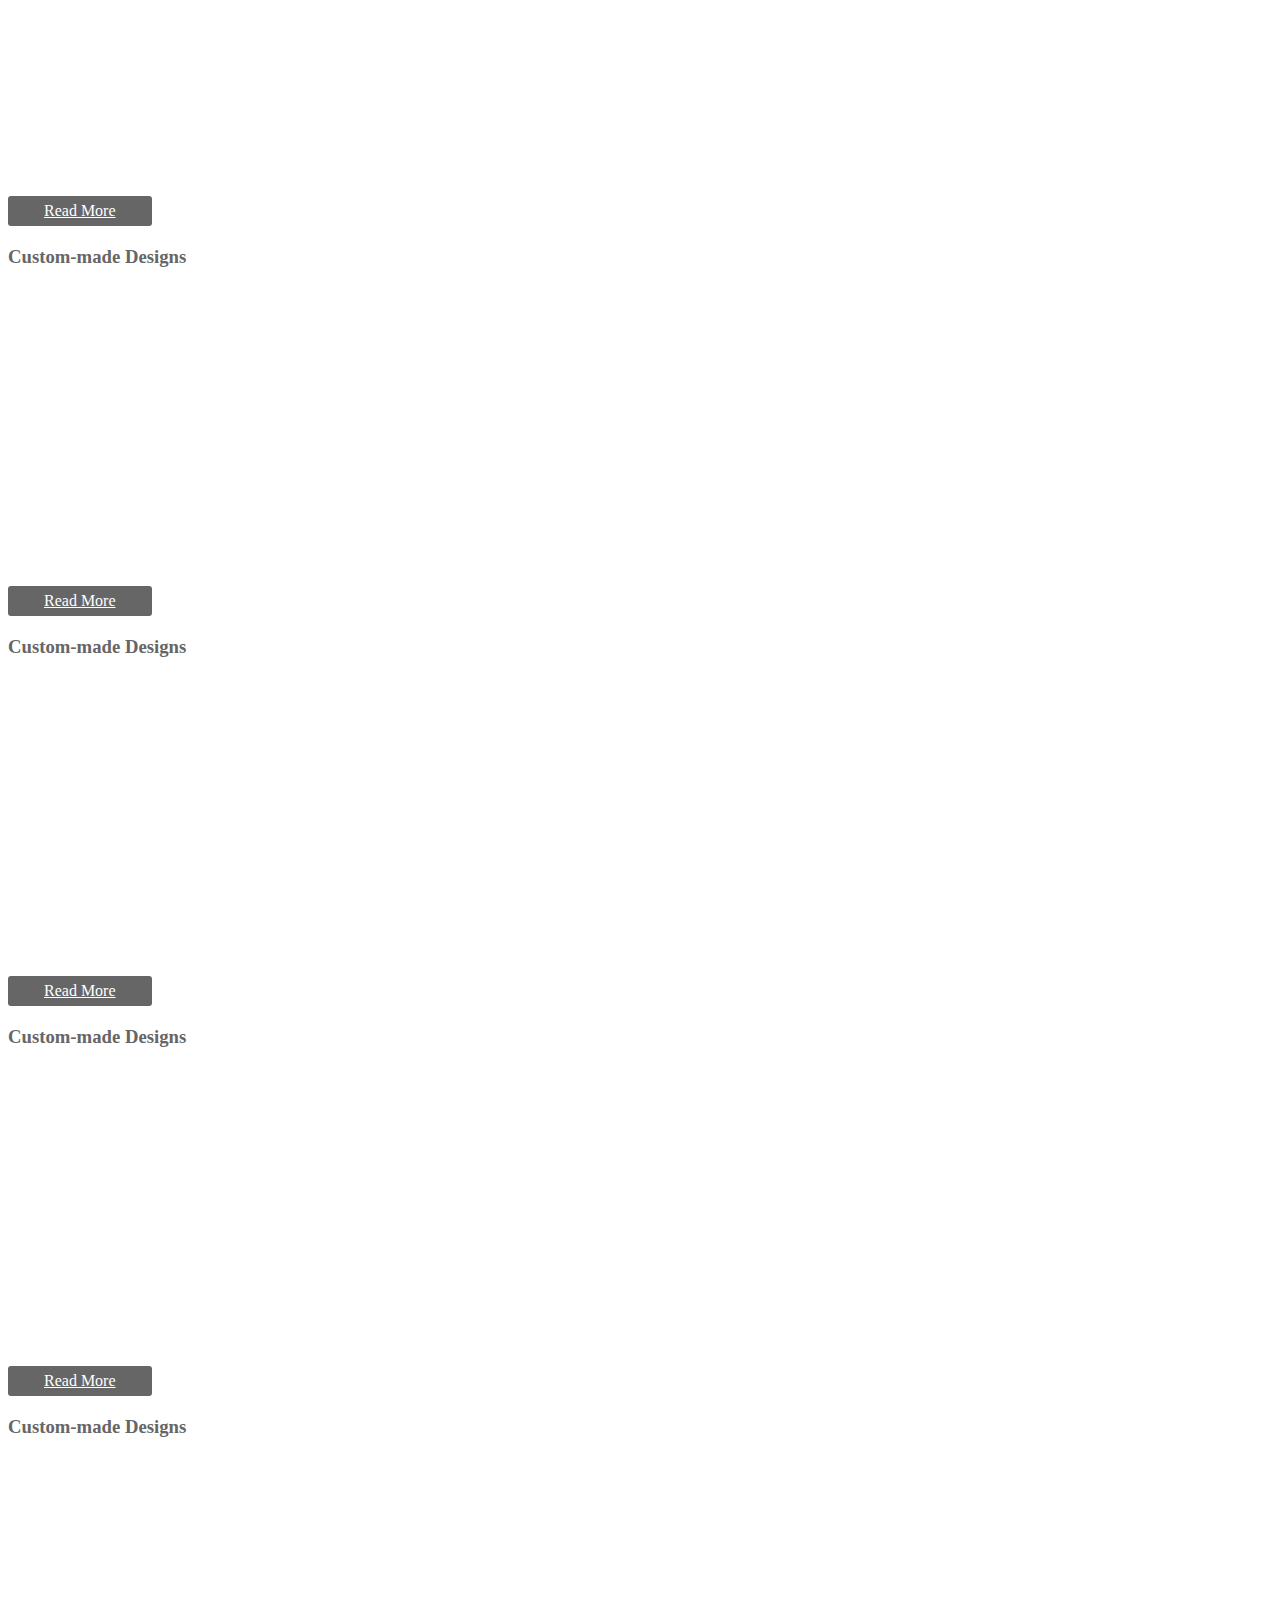
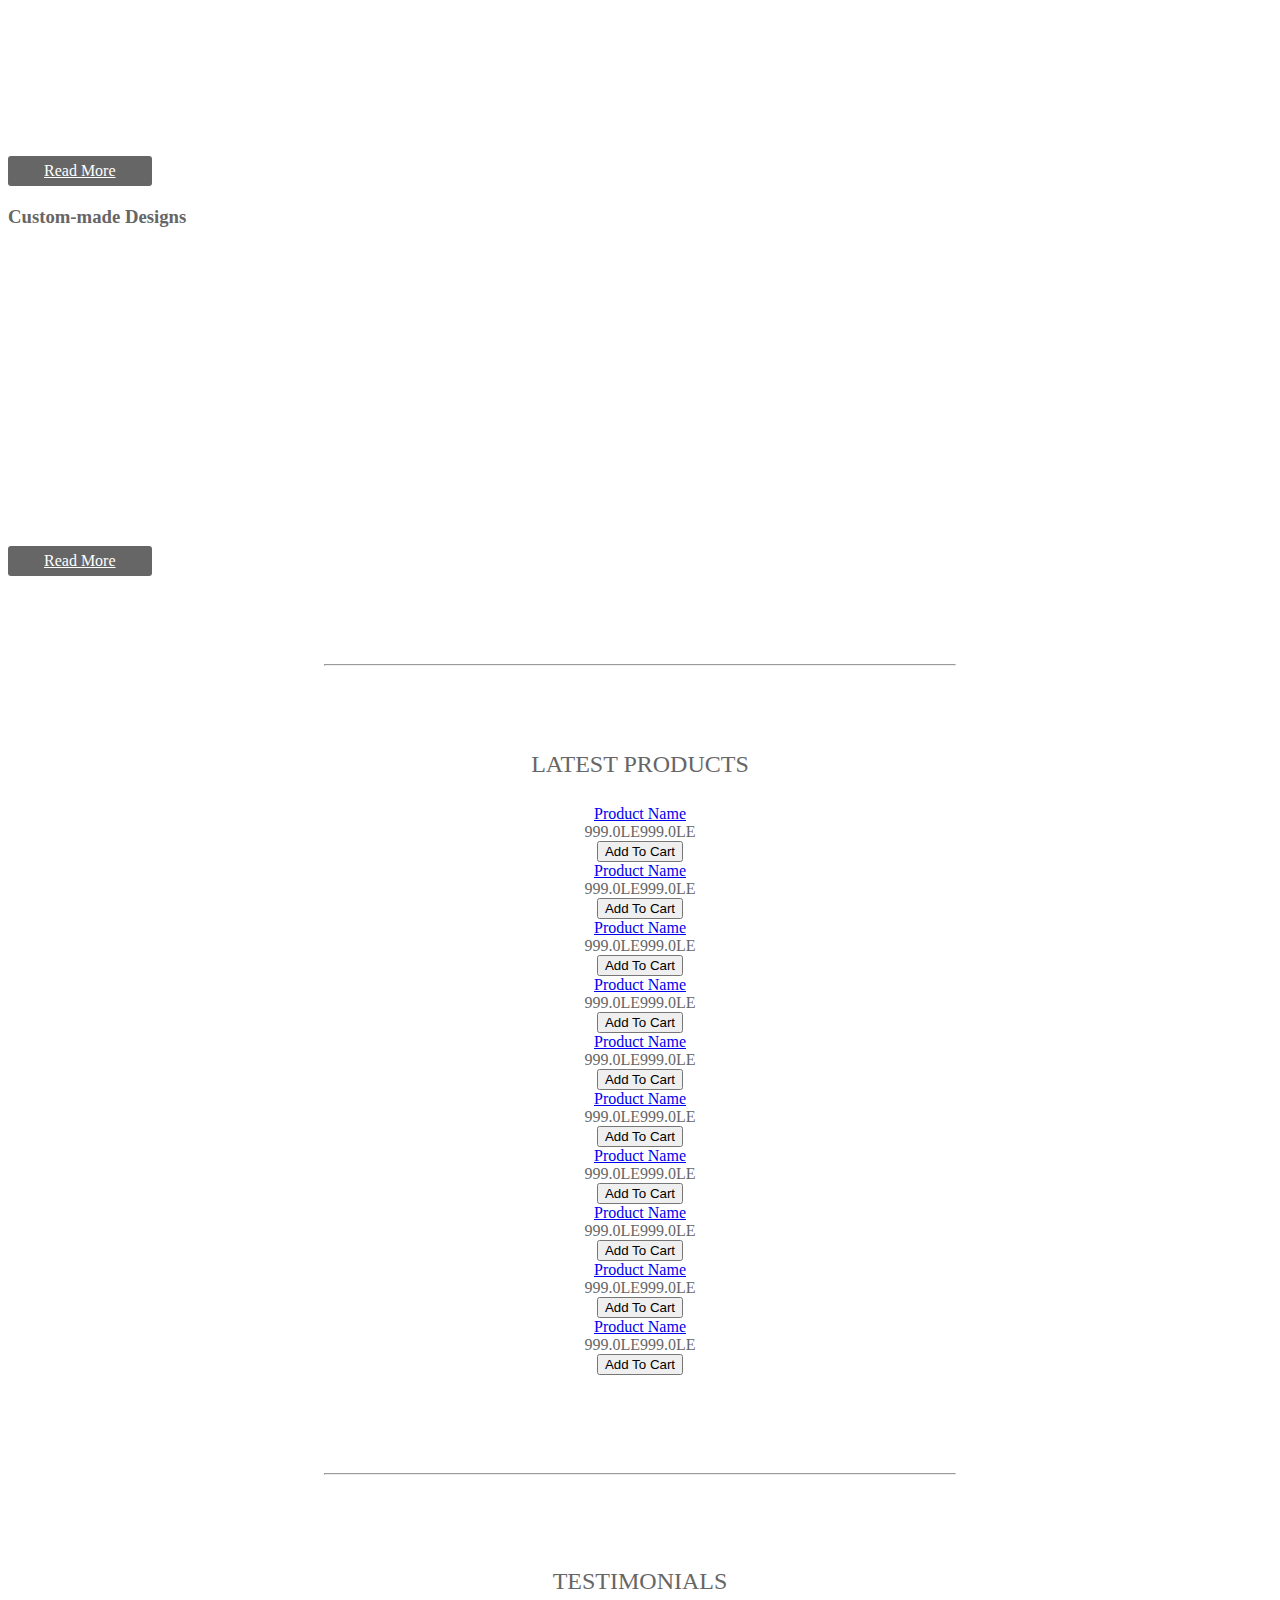
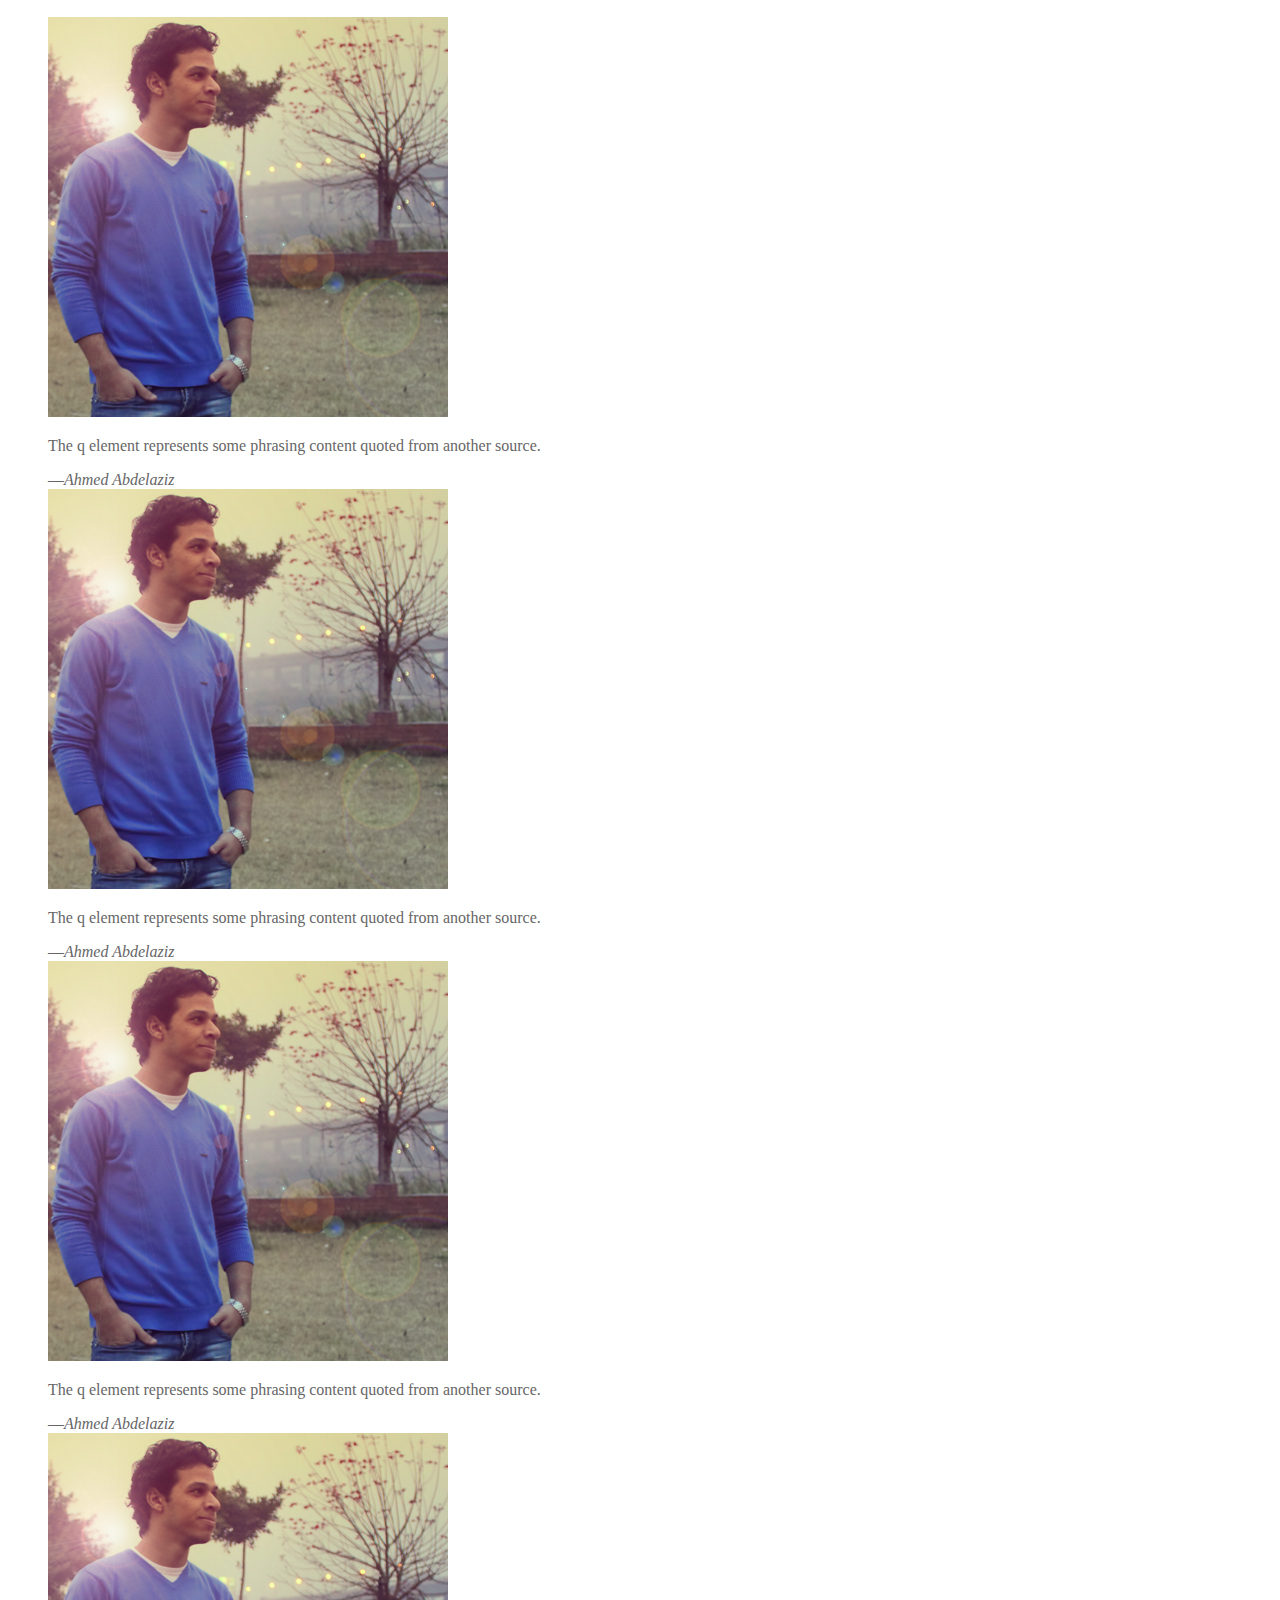
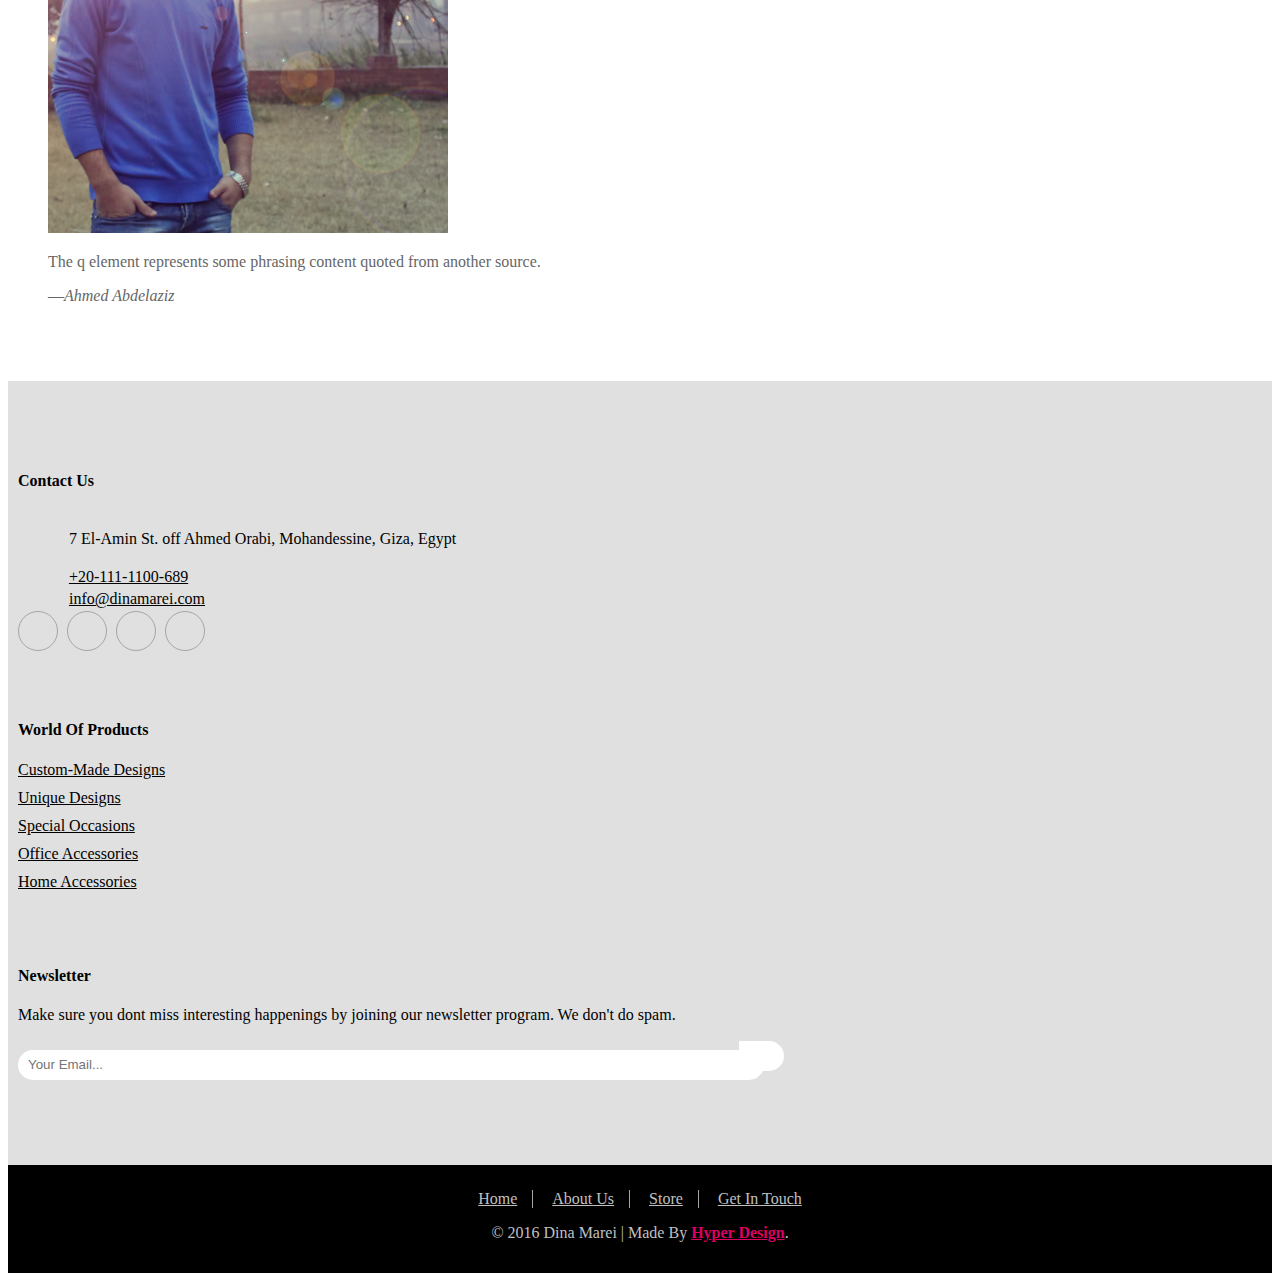
==== commit b15288b0: "Adjusted Price color and Added Discount Price on all products" ====
--- a/index.html
+++ b/index.html
@@ -21,7 +21,7 @@
                             <a href="login-register.html"><i class="fa fa-lock"></i> Login/Register</a>
                         </li>
                         <li>
-                            <a href="#">Contact Us</a>
+                            <a href="#"><i class="fa fa-heart" aria-hidden="true"></i> Wishlist(0)</a>
                         </li>
                     </ul>
                     <div>
@@ -92,7 +92,7 @@
                             </div>
                         </li>
                         <li>
-                            <a href="#">Get In Touch</a>
+                            <a href="category.html">Category</a>
                         </li>
                         <li>
                             <a href="#">Get In Touch</a>
@@ -169,101 +169,121 @@
             <div class="carousel2">
                 <div>
                     <div class="image-parent">
-                        <a href="#"><img class="image-cover" src="img/item1.JPG" alt="" /></a>
-                    </div>
-                    <div>
-                        <a href="#">Product Name</a>
-                        <span>999.0LE</span>
-                        <button type="button">Add To Cart</button>
-                    </div>
-                </div>
-                <div>
-                    <div class="image-parent">
-                        <a href="#"><img class="image-cover" src="img/item2.JPG" alt="" /></a>
-                    </div>
-                    <div>
-                        <a href="#">Product Name</a>
-                        <span>999.0LE</span>
-                        <button type="button">Add To Cart</button>
-                    </div>
-                </div>
-                <div>
-                    <div class="image-parent">
-                        <a href="#"><img class="image-cover" src="img/item3.JPG" alt="" /></a>
-                    </div>
-                    <div>
-                        <a href="#">Product Name</a>
-                        <span>999.0LE</span>
-                        <button type="button">Add To Cart</button>
-                    </div>
-                </div>
-                <div>
-                    <div class="image-parent">
-                        <a href="#"><img class="image-cover" src="img/item4.JPG" alt="" /></a>
-                    </div>
-                    <div>
-                        <a href="#">Product Name</a>
-                        <span>999.0LE</span>
-                        <button type="button">Add To Cart</button>
-                    </div>
-                </div>
-                <div>
-                    <div class="image-parent">
-                        <a href="#"><img class="image-cover" src="img/item5.JPG" alt="" /></a>
-                    </div>
-                    <div>
-                        <a href="#">Product Name</a>
-                        <span>999.0LE</span>
-                        <button type="button">Add To Cart</button>
-                    </div>
-                </div>
-                <div>
-                    <div class="image-parent">
-                        <a href="#"><img class="image-cover" src="img/slider2.jpg" alt="" /></a>
-                    </div>
-                    <div>
-                        <a href="#">Product Name</a>
-                        <span>999.0LE</span>
-                        <button type="button">Add To Cart</button>
-                    </div>
-                </div>
-                <div>
-                    <div class="image-parent">
-                        <a href="#"><img class="image-cover" src="img/slider7.JPG" alt="" /></a>
-                    </div>
-                    <div>
-                        <a href="#">Product Name</a>
-                        <span>999.0LE</span>
-                        <button type="button">Add To Cart</button>
-                    </div>
-                </div>
-                <div>
-                    <div class="image-parent">
-                        <a href="#"><img class="image-cover" src="img/slider8.jpg" alt="" /></a>
-                    </div>
-                    <div>
-                        <a href="#">Product Name</a>
-                        <span>999.0LE</span>
-                        <button type="button">Add To Cart</button>
-                    </div>
-                </div>
-                <div>
-                    <div class="image-parent">
-                        <a href="#"><img class="image-cover" src="img/slider9.jpg" alt="" /></a>
-                    </div>
-                    <div>
-                        <a href="#">Product Name</a>
-                        <span>999.0LE</span>
-                        <button type="button">Add To Cart</button>
-                    </div>
-                </div>
-                <div>
-                    <div class="image-parent">
-                        <a href="#"><img class="image-cover" src="img/slider11.png" alt="" /></a>
-                    </div>
-                    <div>
-                        <a href="#">Product Name</a>
-                        <span>999.0LE</span>
+                        <a href="product.html"><img class="image-cover" src="img/item1.JPG" alt="" /></a>
+                    </div>
+                    <div>
+                        <a href="product.html">Product Name</a>
+                        <div>
+                            <span class="discount">999.0LE</span><span>999.0LE</span>
+                        </div>
+                        <button type="button">Add To Cart</button>
+                    </div>
+                </div>
+                <div>
+                    <div class="image-parent">
+                        <a href="product.html"><img class="image-cover" src="img/item2.JPG" alt="" /></a>
+                    </div>
+                    <div>
+                        <a href="product.html">Product Name</a>
+                        <div>
+                            <span class="discount">999.0LE</span><span>999.0LE</span>
+                        </div>
+                        <button type="button">Add To Cart</button>
+                    </div>
+                </div>
+                <div>
+                    <div class="image-parent">
+                        <a href="product.html"><img class="image-cover" src="img/item3.JPG" alt="" /></a>
+                    </div>
+                    <div>
+                        <a href="product.html">Product Name</a>
+                        <div>
+                            <span class="discount">999.0LE</span><span>999.0LE</span>
+                        </div>
+                        <button type="button">Add To Cart</button>
+                    </div>
+                </div>
+                <div>
+                    <div class="image-parent">
+                        <a href="product.html"><img class="image-cover" src="img/item4.JPG" alt="" /></a>
+                    </div>
+                    <div>
+                        <a href="product.html">Product Name</a>
+                        <div>
+                            <span class="discount">999.0LE</span><span>999.0LE</span>
+                        </div>
+                        <button type="button">Add To Cart</button>
+                    </div>
+                </div>
+                <div>
+                    <div class="image-parent">
+                        <a href="product.html"><img class="image-cover" src="img/item5.JPG" alt="" /></a>
+                    </div>
+                    <div>
+                        <a href="product.html">Product Name</a>
+                        <div>
+                            <span class="discount">999.0LE</span><span>999.0LE</span>
+                        </div>
+                        <button type="button">Add To Cart</button>
+                    </div>
+                </div>
+                <div>
+                    <div class="image-parent">
+                        <a href="product.html"><img class="image-cover" src="img/slider2.jpg" alt="" /></a>
+                    </div>
+                    <div>
+                        <a href="product.html">Product Name</a>
+                        <div>
+                            <span class="discount">999.0LE</span><span>999.0LE</span>
+                        </div>
+                        <button type="button">Add To Cart</button>
+                    </div>
+                </div>
+                <div>
+                    <div class="image-parent">
+                        <a href="product.html"><img class="image-cover" src="img/slider7.JPG" alt="" /></a>
+                    </div>
+                    <div>
+                        <a href="product.html">Product Name</a>
+                        <div>
+                            <span class="discount">999.0LE</span><span>999.0LE</span>
+                        </div>
+                        <button type="button">Add To Cart</button>
+                    </div>
+                </div>
+                <div>
+                    <div class="image-parent">
+                        <a href="product.html"><img class="image-cover" src="img/slider8.jpg" alt="" /></a>
+                    </div>
+                    <div>
+                        <a href="product.html">Product Name</a>
+                        <div>
+                            <span class="discount">999.0LE</span><span>999.0LE</span>
+                        </div>
+                        <button type="button">Add To Cart</button>
+                    </div>
+                </div>
+                <div>
+                    <div class="image-parent">
+                        <a href="product.html"><img class="image-cover" src="img/slider9.jpg" alt="" /></a>
+                    </div>
+                    <div>
+                        <a href="product.html">Product Name</a>
+                        <div>
+                            <span class="discount">999.0LE</span><span>999.0LE</span>
+                        </div>
+                        <button type="button">Add To Cart</button>
+                    </div>
+                </div>
+                <div>
+                    <div class="image-parent">
+                        <a href="product.html"><img class="image-cover" src="img/slider11.png" alt="" /></a>
+                    </div>
+                    <div>
+                        <a href="product.html">Product Name</a>
+                        <div>
+                            <span class="discount">999.0LE</span><span>999.0LE</span>
+                        </div>
                         <button type="button">Add To Cart</button>
                     </div>
                 </div>
@@ -348,101 +368,121 @@
             <div class="carousel2">
                 <div>
                     <div class="image-parent">
-                        <a href="#"><img class="image-cover" src="img/item1.JPG" alt="" /></a>
-                    </div>
-                    <div>
-                        <a href="#">Product Name</a>
-                        <span>999.0LE</span>
-                        <button type="button">Add To Cart</button>
-                    </div>
-                </div>
-                <div>
-                    <div class="image-parent">
-                        <a href="#"><img class="image-cover" src="img/item2.JPG" alt="" /></a>
-                    </div>
-                    <div>
-                        <a href="#">Product Name</a>
-                        <span>999.0LE</span>
-                        <button type="button">Add To Cart</button>
-                    </div>
-                </div>
-                <div>
-                    <div class="image-parent">
-                        <a href="#"><img class="image-cover" src="img/item3.JPG" alt="" /></a>
-                    </div>
-                    <div>
-                        <a href="#">Product Name</a>
-                        <span>999.0LE</span>
-                        <button type="button">Add To Cart</button>
-                    </div>
-                </div>
-                <div>
-                    <div class="image-parent">
-                        <a href="#"><img class="image-cover" src="img/item4.JPG" alt="" /></a>
-                    </div>
-                    <div>
-                        <a href="#">Product Name</a>
-                        <span>999.0LE</span>
-                        <button type="button">Add To Cart</button>
-                    </div>
-                </div>
-                <div>
-                    <div class="image-parent">
-                        <a href="#"><img class="image-cover" src="img/item5.JPG" alt="" /></a>
-                    </div>
-                    <div>
-                        <a href="#">Product Name</a>
-                        <span>999.0LE</span>
-                        <button type="button">Add To Cart</button>
-                    </div>
-                </div>
-                <div>
-                    <div class="image-parent">
-                        <a href="#"><img class="image-cover" src="img/slider2.jpg" alt="" /></a>
-                    </div>
-                    <div>
-                        <a href="#">Product Name</a>
-                        <span>999.0LE</span>
-                        <button type="button">Add To Cart</button>
-                    </div>
-                </div>
-                <div>
-                    <div class="image-parent">
-                        <a href="#"><img class="image-cover" src="img/slider7.JPG" alt="" /></a>
-                    </div>
-                    <div>
-                        <a href="#">Product Name</a>
-                        <span>999.0LE</span>
-                        <button type="button">Add To Cart</button>
-                    </div>
-                </div>
-                <div>
-                    <div class="image-parent">
-                        <a href="#"><img class="image-cover" src="img/slider8.jpg" alt="" /></a>
-                    </div>
-                    <div>
-                        <a href="#">Product Name</a>
-                        <span>999.0LE</span>
-                        <button type="button">Add To Cart</button>
-                    </div>
-                </div>
-                <div>
-                    <div class="image-parent">
-                        <a href="#"><img class="image-cover" src="img/slider9.jpg" alt="" /></a>
-                    </div>
-                    <div>
-                        <a href="#">Product Name</a>
-                        <span>999.0LE</span>
-                        <button type="button">Add To Cart</button>
-                    </div>
-                </div>
-                <div>
-                    <div class="image-parent">
-                        <a href="#"><img class="image-cover" src="img/slider11.png" alt="" /></a>
-                    </div>
-                    <div>
-                        <a href="#">Product Name</a>
-                        <span>999.0LE</span>
+                        <a href="product.html"><img class="image-cover" src="img/item1.JPG" alt="" /></a>
+                    </div>
+                    <div>
+                        <a href="product.html">Product Name</a>
+                        <div>
+                            <span class="discount">999.0LE</span><span>999.0LE</span>
+                        </div>
+                        <button type="button">Add To Cart</button>
+                    </div>
+                </div>
+                <div>
+                    <div class="image-parent">
+                        <a href="product.html"><img class="image-cover" src="img/item2.JPG" alt="" /></a>
+                    </div>
+                    <div>
+                        <a href="product.html">Product Name</a>
+                        <div>
+                            <span class="discount">999.0LE</span><span>999.0LE</span>
+                        </div>
+                        <button type="button">Add To Cart</button>
+                    </div>
+                </div>
+                <div>
+                    <div class="image-parent">
+                        <a href="product.html"><img class="image-cover" src="img/item3.JPG" alt="" /></a>
+                    </div>
+                    <div>
+                        <a href="product.html">Product Name</a>
+                        <div>
+                            <span class="discount">999.0LE</span><span>999.0LE</span>
+                        </div>
+                        <button type="button">Add To Cart</button>
+                    </div>
+                </div>
+                <div>
+                    <div class="image-parent">
+                        <a href="product.html"><img class="image-cover" src="img/item4.JPG" alt="" /></a>
+                    </div>
+                    <div>
+                        <a href="product.html">Product Name</a>
+                        <div>
+                            <span class="discount">999.0LE</span><span>999.0LE</span>
+                        </div>
+                        <button type="button">Add To Cart</button>
+                    </div>
+                </div>
+                <div>
+                    <div class="image-parent">
+                        <a href="product.html"><img class="image-cover" src="img/item5.JPG" alt="" /></a>
+                    </div>
+                    <div>
+                        <a href="product.html">Product Name</a>
+                        <div>
+                            <span class="discount">999.0LE</span><span>999.0LE</span>
+                        </div>
+                        <button type="button">Add To Cart</button>
+                    </div>
+                </div>
+                <div>
+                    <div class="image-parent">
+                        <a href="product.html"><img class="image-cover" src="img/slider2.jpg" alt="" /></a>
+                    </div>
+                    <div>
+                        <a href="product.html">Product Name</a>
+                        <div>
+                            <span class="discount">999.0LE</span><span>999.0LE</span>
+                        </div>
+                        <button type="button">Add To Cart</button>
+                    </div>
+                </div>
+                <div>
+                    <div class="image-parent">
+                        <a href="product.html"><img class="image-cover" src="img/slider7.JPG" alt="" /></a>
+                    </div>
+                    <div>
+                        <a href="product.html">Product Name</a>
+                        <div>
+                            <span class="discount">999.0LE</span><span>999.0LE</span>
+                        </div>
+                        <button type="button">Add To Cart</button>
+                    </div>
+                </div>
+                <div>
+                    <div class="image-parent">
+                        <a href="product.html"><img class="image-cover" src="img/slider8.jpg" alt="" /></a>
+                    </div>
+                    <div>
+                        <a href="product.html">Product Name</a>
+                        <div>
+                            <span class="discount">999.0LE</span><span>999.0LE</span>
+                        </div>
+                        <button type="button">Add To Cart</button>
+                    </div>
+                </div>
+                <div>
+                    <div class="image-parent">
+                        <a href="product.html"><img class="image-cover" src="img/slider9.jpg" alt="" /></a>
+                    </div>
+                    <div>
+                        <a href="product.html">Product Name</a>
+                        <div>
+                            <span class="discount">999.0LE</span><span>999.0LE</span>
+                        </div>
+                        <button type="button">Add To Cart</button>
+                    </div>
+                </div>
+                <div>
+                    <div class="image-parent">
+                        <a href="product.html"><img class="image-cover" src="img/slider11.png" alt="" /></a>
+                    </div>
+                    <div>
+                        <a href="product.html">Product Name</a>
+                        <div>
+                            <span class="discount">999.0LE</span><span>999.0LE</span>
+                        </div>
                         <button type="button">Add To Cart</button>
                     </div>
                 </div>
--- a/css/style.css
+++ b/css/style.css
@@ -47,7 +47,7 @@
         display: none;
         position: absolute;
         top: 50px;
-        right: 90px;
+        right: 125px;
         background: #414141;
         min-width: 150px;
         height: 40px;
@@ -56,10 +56,11 @@
         align-items: center; }
         @media (max-width: 1200px) {
           header section .container div ul {
-            right: 10px; } }
+            right: 15px; } }
         header section .container div ul li {
           display: inline-block;
-          height: 100%; }
+          height: 100%;
+          width: 25%; }
           header section .container div ul li:not(:last-child) {
             border-right: 1px solid #222; }
           header section .container div ul li a {
@@ -69,7 +70,9 @@
             header section .container div ul li a:hover {
               color: #DA0060; }
         header section .container div ul.toggle {
-          display: block; }
+          display: flex;
+          justify-content: center;
+          align-items: center; }
       header section .container div form {
         position: relative;
         margin-right: 5px;
@@ -435,7 +438,7 @@
           display: block;
           margin: 10px auto; } }
   figure ~ section .carousel2 .slick-slide {
-    height: 350px;
+    height: 370px;
     padding: 10px;
     text-align: left;
     border: 1px solid #e7e7e7;
@@ -446,7 +449,7 @@
       height: 210px; }
       figure ~ section .carousel2 .slick-slide div:first-child img {
         width: 100%;
-        transition: transform 0.5s ease-in-out; }
+        transition: transform 0.3s ease-in-out; }
     figure ~ section .carousel2 .slick-slide div:last-child {
       height: 140px; }
       figure ~ section .carousel2 .slick-slide div:last-child a {
@@ -454,11 +457,18 @@
         padding: 20px 0 !important;
         color: #666;
         opacity: 0.9; }
-      figure ~ section .carousel2 .slick-slide div:last-child span {
-        display: block;
-        font-weight: bold;
-        margin-bottom: 10px;
-        font-size: 20px; }
+      figure ~ section .carousel2 .slick-slide div:last-child > div {
+        margin-bottom: 10px; }
+        figure ~ section .carousel2 .slick-slide div:last-child > div span {
+          font-weight: bold;
+          font-size: 20px;
+          color: #DA0060; }
+          figure ~ section .carousel2 .slick-slide div:last-child > div span.discount {
+            font-size: 14px;
+            color: #666;
+            font-style: italic;
+            text-decoration: line-through;
+            margin-right: 5px; }
       figure ~ section .carousel2 .slick-slide div:last-child button {
         border-radius: 3px;
         border: 1px solid transparent;
@@ -466,6 +476,8 @@
         color: white;
         background-color: #666;
         transition: background-color 0.5s ease-in-out; }
+        figure ~ section .carousel2 .slick-slide div:last-child button:hover {
+          background-color: #DA0060; }
     figure ~ section .carousel2 .slick-slide:hover a {
       color: #DA0060 !important; }
     figure ~ section .carousel2 .slick-slide:hover img {
@@ -533,6 +545,8 @@
         color: white;
         background-color: #666;
         transition: background-color 0.5s ease-in-out; }
+        section ~ article section div:last-child a:hover {
+          background-color: #DA0060; }
         section ~ article section div:last-child a:hover {
           background-color: #DA0060; }
   @media (max-width: 767px) {
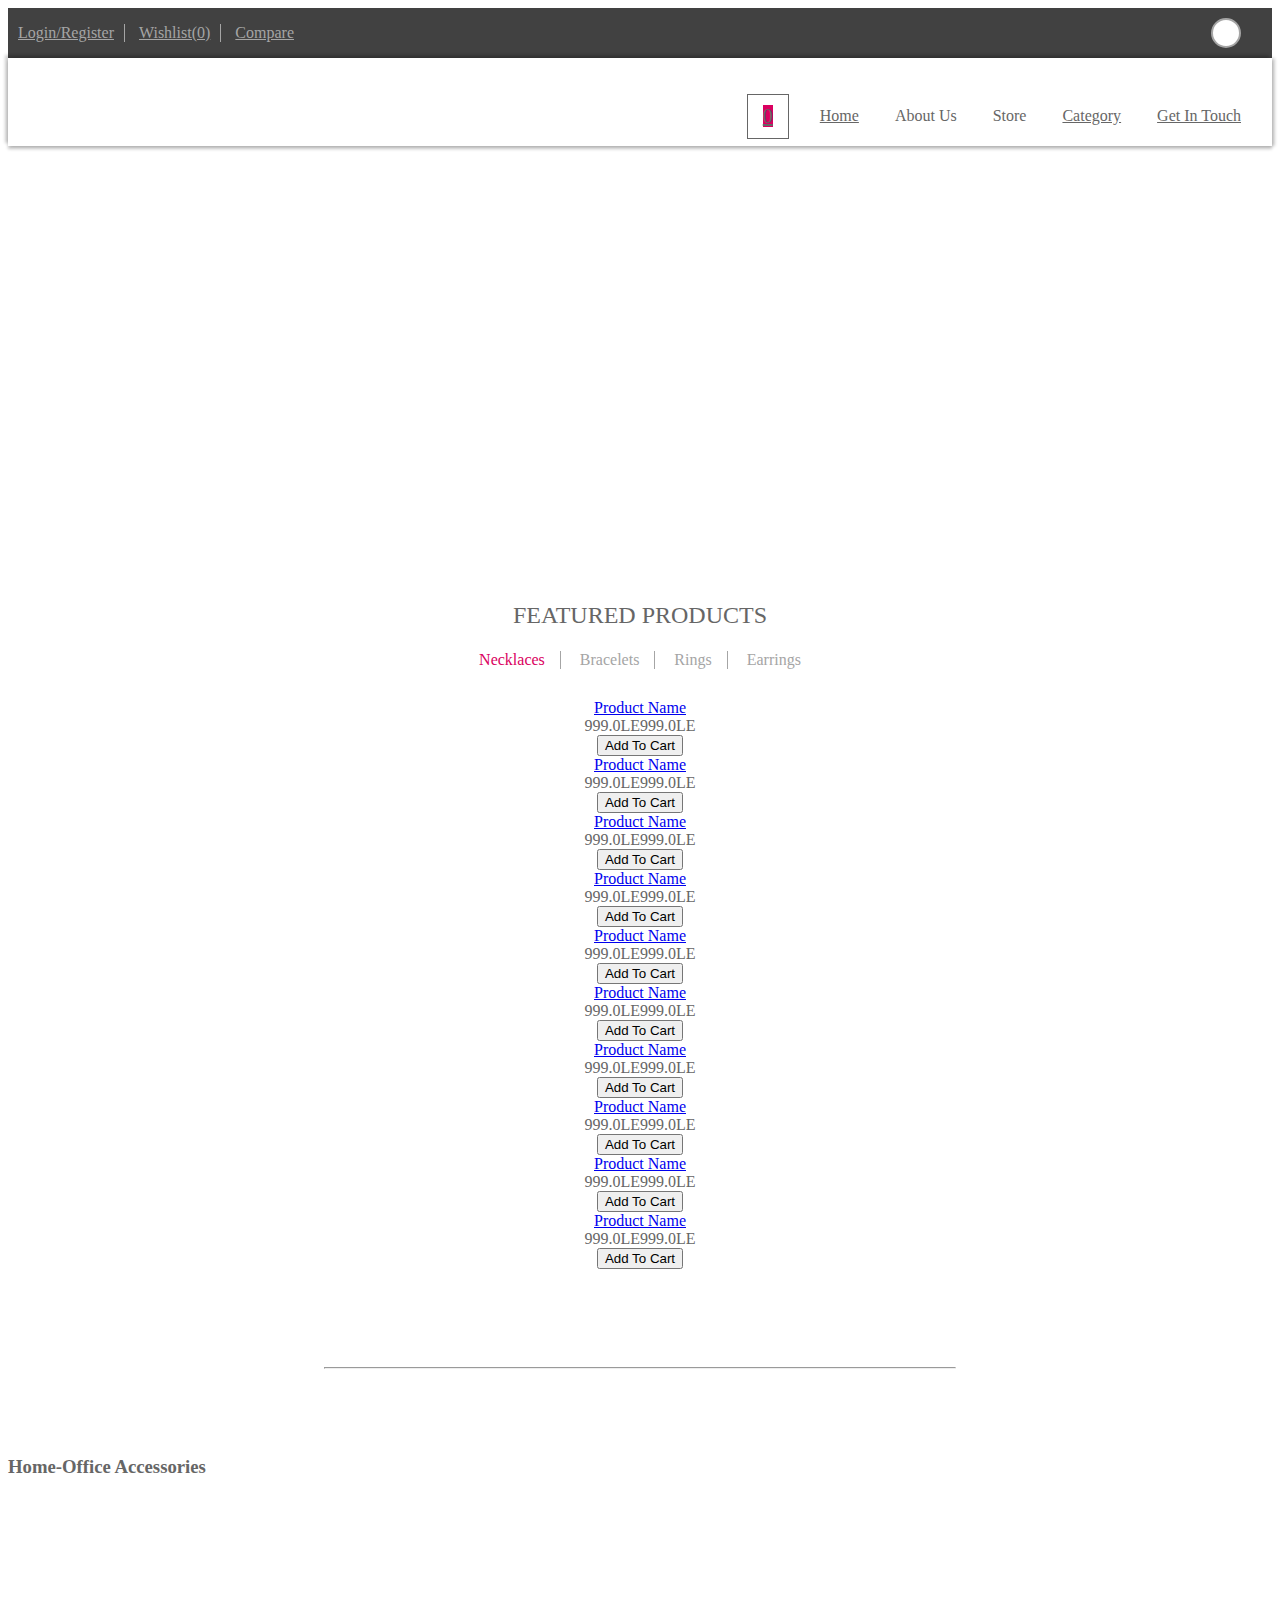
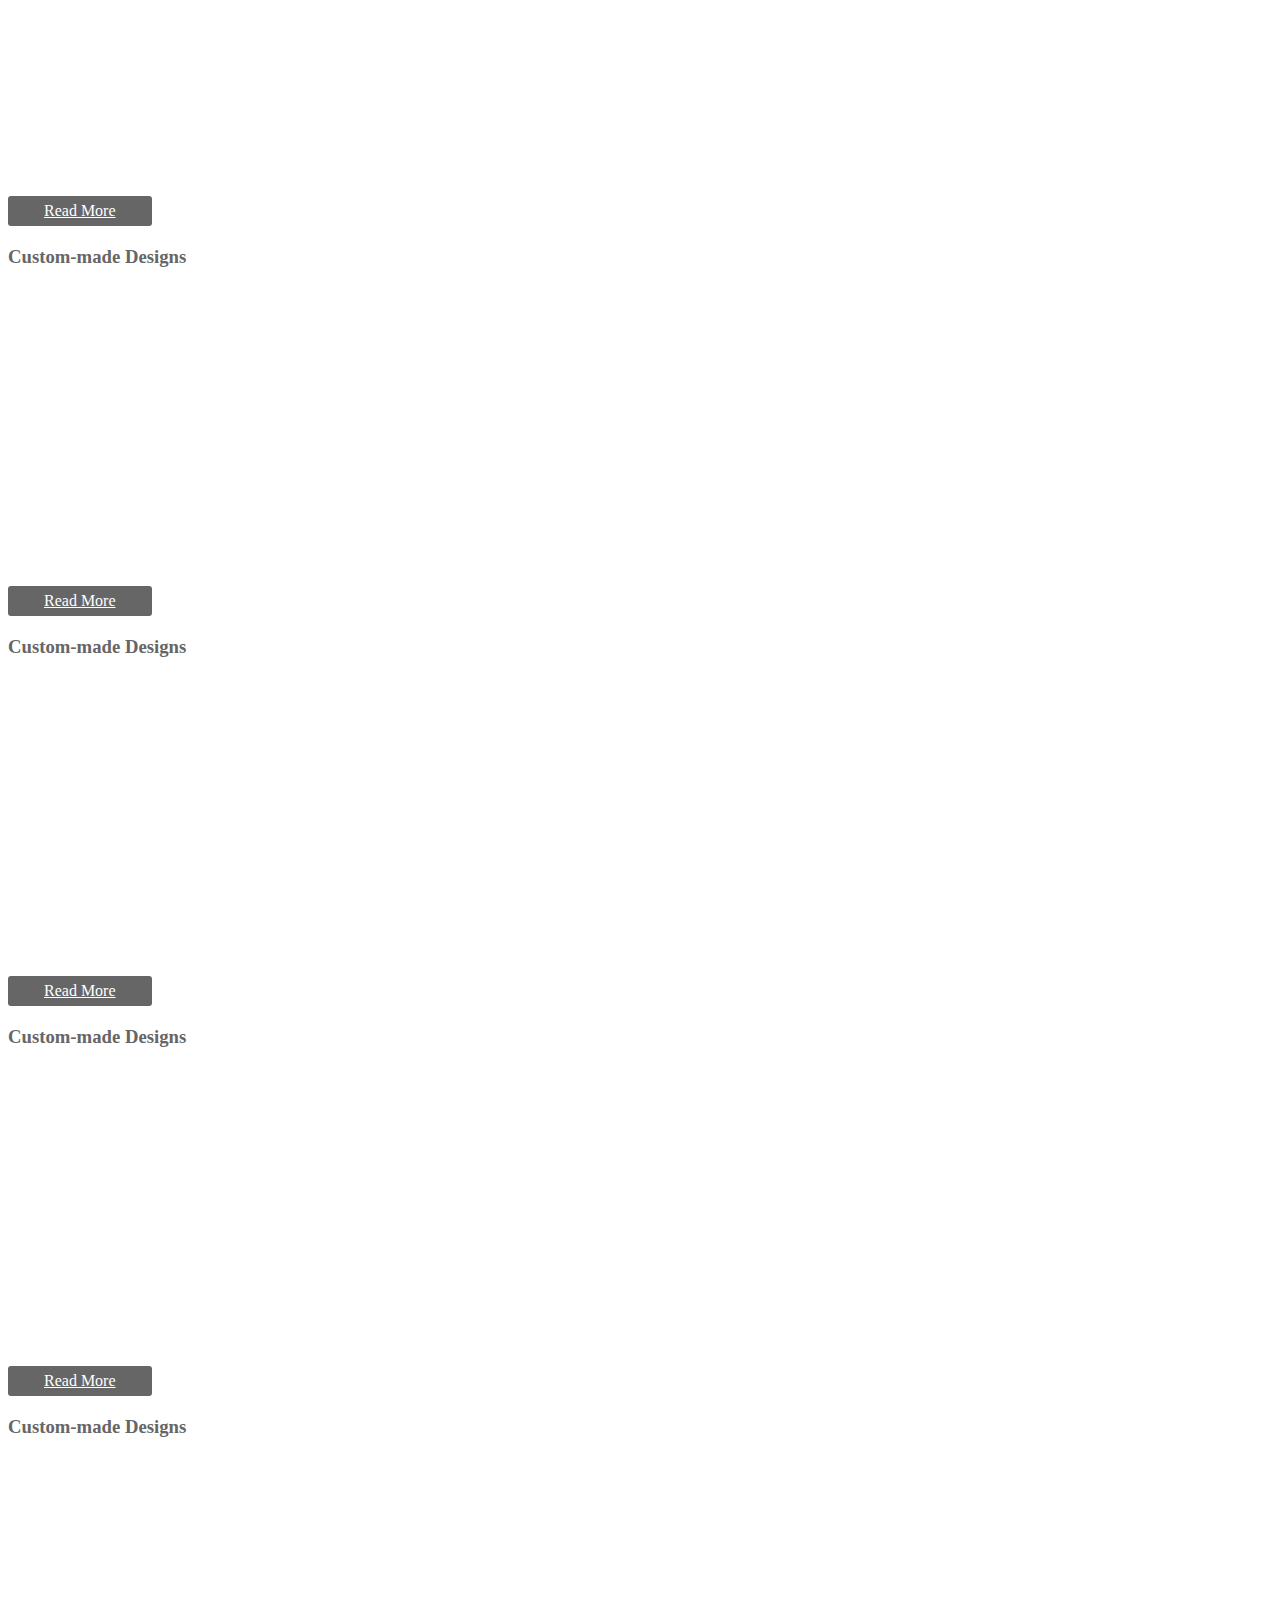
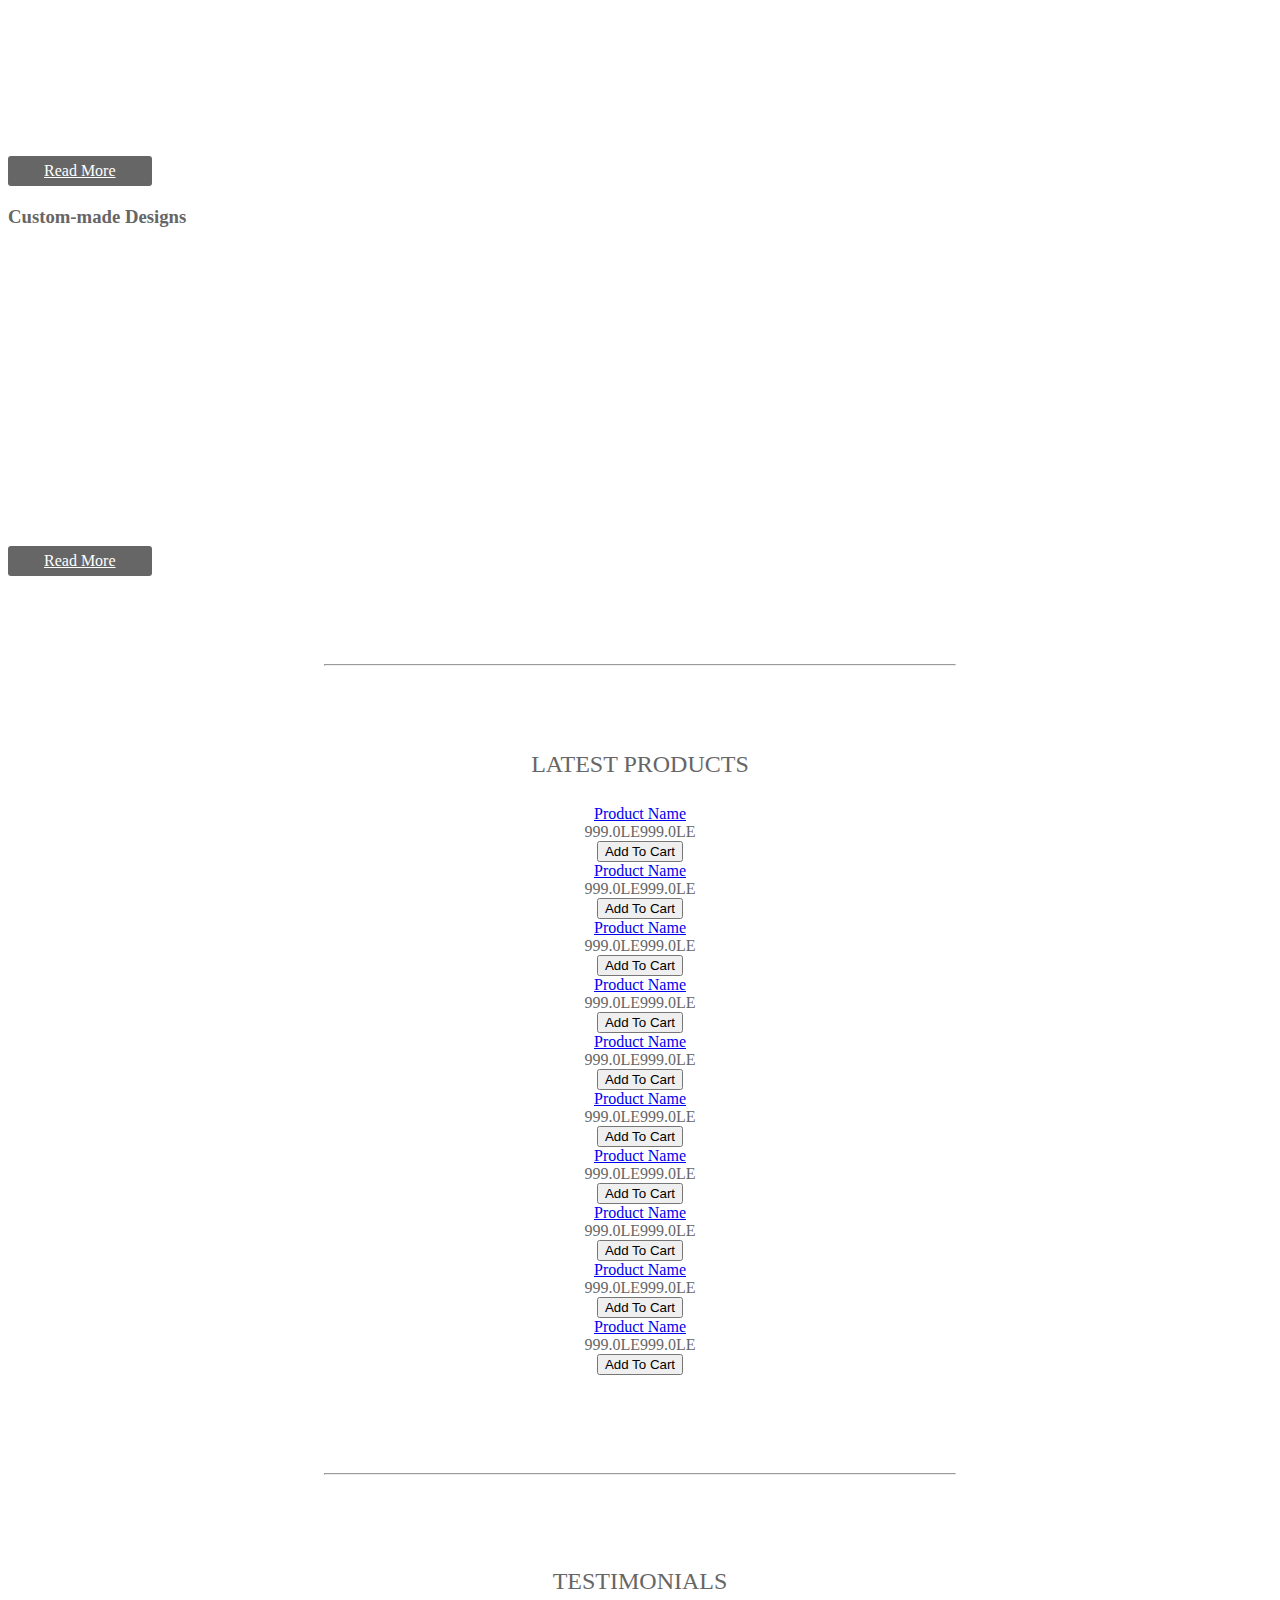
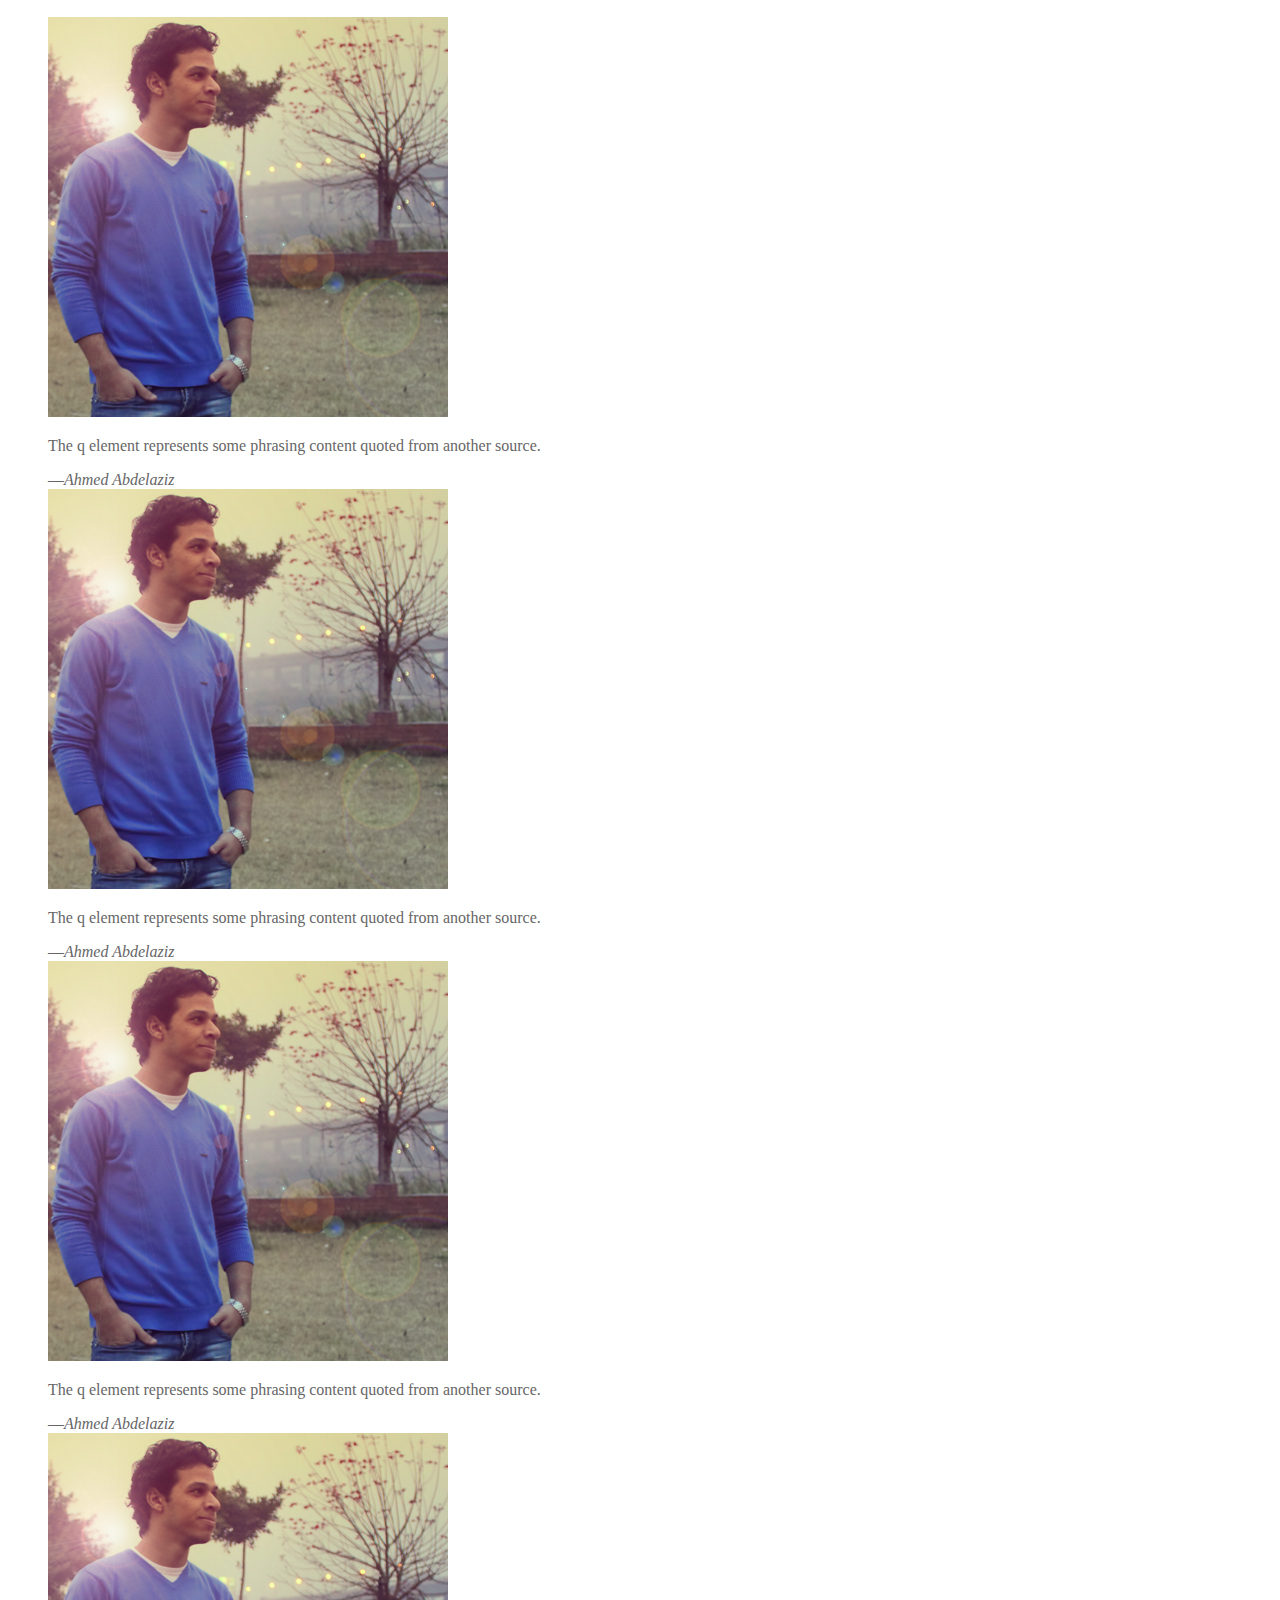
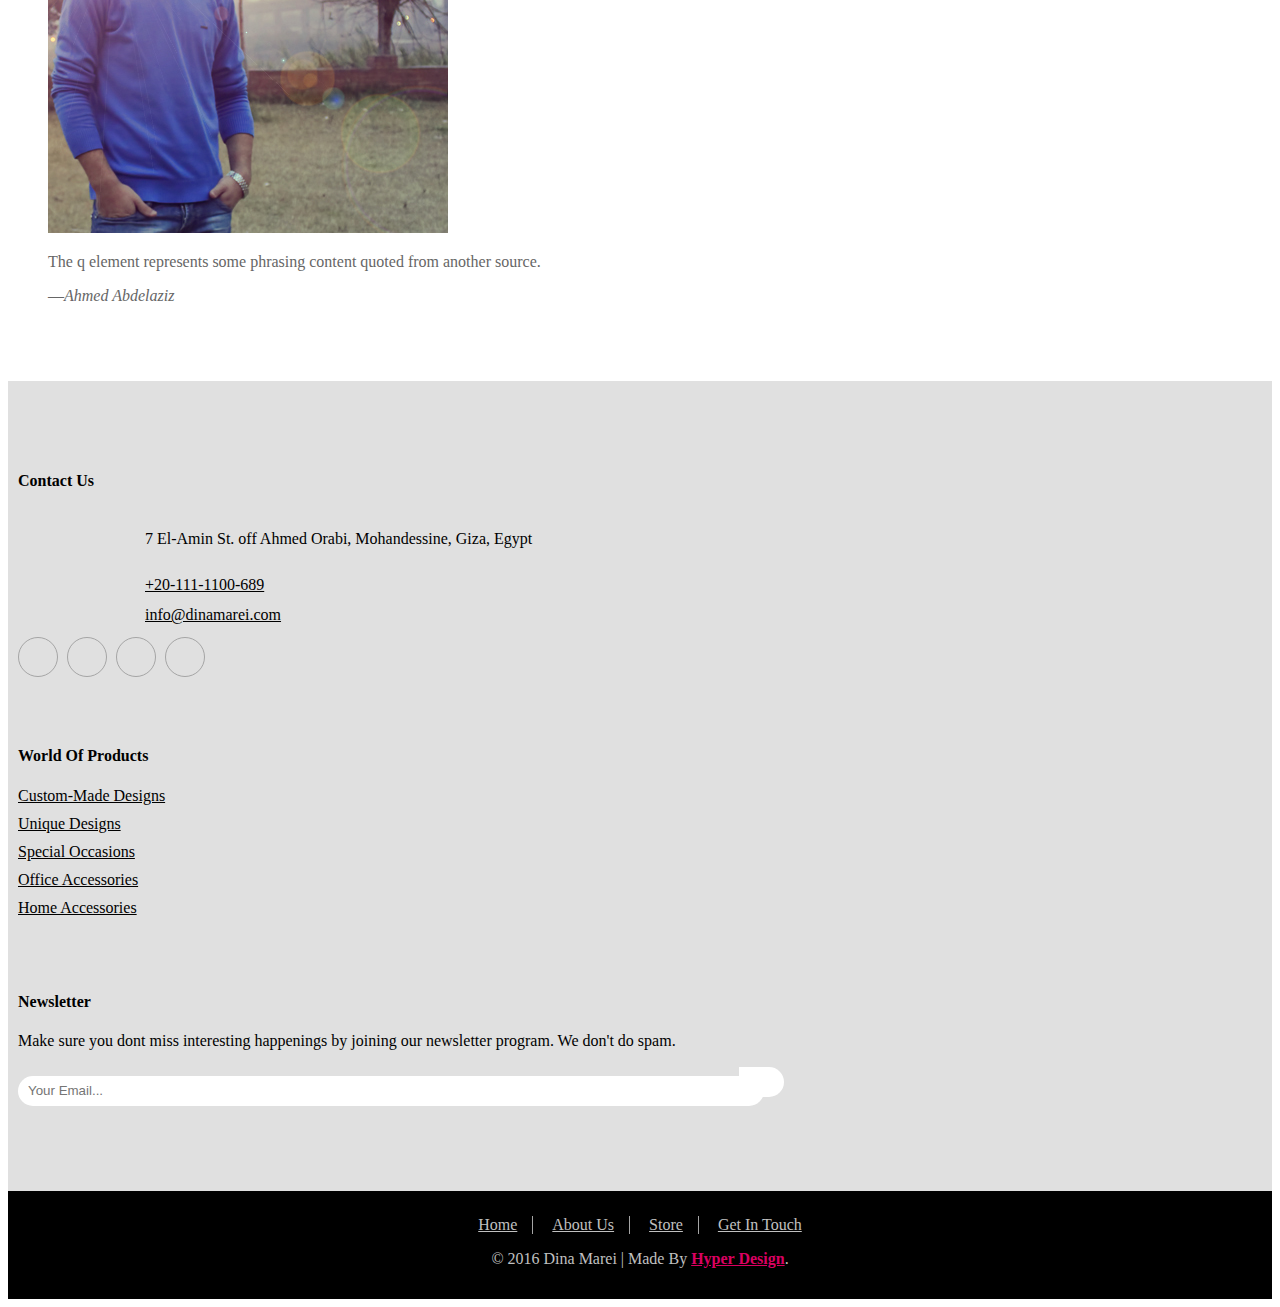
==== commit cc76fd12: "Done With Contact-Us Page" ====
--- a/index.html
+++ b/index.html
@@ -21,7 +21,10 @@
                             <a href="login-register.html"><i class="fa fa-lock"></i> Login/Register</a>
                         </li>
                         <li>
-                            <a href="#"><i class="fa fa-heart" aria-hidden="true"></i> Wishlist(0)</a>
+                            <a href="wishlist.html"><i class="fa fa-heart" aria-hidden="true"></i> Wishlist(0)</a>
+                        </li>
+                        <li>
+                            <a href="compare.html"><i class="fa fa-refresh" aria-hidden="true"></i> Compare</a>
                         </li>
                     </ul>
                     <div>
@@ -44,13 +47,26 @@
                     <a href="index.html"><img src="img/logo.png" alt=""  /></a>
                 </figure>
                 <nav>
-                    <a href="#">
+                    <a href="shopping-cart.html">
                         <span class="floating ui red circular label">0</span>
                         <i class="fa fa-shopping-bag"></i>
                         <div>
                             <ul class="empty">
                                 <li>Shopping Cart Is Empty!</li>
                             </ul>
+                            <!-- <div class="busy">
+                                <ul>
+                                    <li class="image">
+                                        <img src="img/item1.JPG" alt="" />
+                                    </li>
+                                    <div>
+                                        <span>Product Name</span>
+                                        <span>X2</span>
+                                        <span>10,000.00LE</span>
+                                    </div>
+                                    <button type="button"><i class="fa fa-times" aria-hidden="true"></i></button>
+                                </ul>
+                            </div> -->
                         </div>
                     </a>
                     <button type="button"><i class="fa fa-bars"></i></button>
@@ -95,7 +111,7 @@
                             <a href="category.html">Category</a>
                         </li>
                         <li>
-                            <a href="#">Get In Touch</a>
+                            <a href="contact-us.html">Get In Touch</a>
                         </li>
                     </ul>
                 </nav>
@@ -150,7 +166,11 @@
         <!-- Featured Products -->
         <section>
             <div>
-                <h2><img src="img/heading_left.png" alt="" />Featured Products<img src="img/heading_right.png" alt="" /></h2>
+                <h2>
+                    <!-- <img src="img/heading_left.png" alt="" /> -->
+                    Featured Products
+                    <!-- <img src="img/heading_right.png" alt="" /> -->
+                </h2>
                 <ul>
                     <li class="active">
                         <a>Necklaces</a>
@@ -363,7 +383,11 @@
         <!-- Latest Products -->
         <section>
             <div>
-                <h2><img src="img/heading_left.png" alt="" />Latest Products<img src="img/heading_right.png" alt="" /></h2>
+                <h2>
+                    <!-- <img src="img/heading_left.png" alt="" /> -->
+                    Latest Products
+                    <!-- <img src="img/heading_right.png" alt="" /> -->
+                </h2>
             </div>
             <div class="carousel2">
                 <div>
@@ -493,7 +517,11 @@
 
         <!-- Testimonials -->
         <blockquote>
-            <h2><img src="img/heading_left.png" alt="" />Testimonials<img src="img/heading_right.png" alt="" /></h2>
+            <h2>
+                <!-- <img src="img/heading_left.png" alt="" /> -->
+                Testimonials
+                <!-- <img src="img/heading_right.png" alt="" /> -->
+            </h2>
             <div class="carousel3">
                 <div>
                     <div>
--- a/css/style.css
+++ b/css/style.css
@@ -16,6 +16,7 @@
   background: #414141; }
   header section .container {
     height: 50px;
+    position: relative;
     display: flex;
     justify-content: space-between;
     align-items: center; }
@@ -47,16 +48,13 @@
         display: none;
         position: absolute;
         top: 50px;
-        right: 125px;
+        right: 15px;
         background: #414141;
         min-width: 150px;
         height: 40px;
         line-height: 40px;
         justify-content: space-around;
         align-items: center; }
-        @media (max-width: 1200px) {
-          header section .container div ul {
-            right: 15px; } }
         header section .container div ul li {
           display: inline-block;
           height: 100%;
@@ -179,9 +177,9 @@
         header main nav > a:hover div {
           opacity: 1;
           visibility: visible; }
-      header main nav > a span.ui.red.label, header main nav > a span.ui.red.labels .label {
+      header main nav > a > span.ui.red.label, header main nav > a span.ui.red.labels .label {
         background: #DA0060 !important; }
-      header main nav > a div {
+      header main nav > a > div {
         position: absolute;
         opacity: 0;
         visibility: hidden;
@@ -194,7 +192,7 @@
         top: 54px;
         left: -8px;
         z-index: 1; }
-        header main nav > a div::before {
+        header main nav > a > div::before {
           content: '';
           position: absolute;
           top: -14px;
@@ -206,7 +204,7 @@
           -webkit-transform: rotate(45deg);
           -ms-transform: rotate(45deg);
           transform: rotate(45deg); }
-        header main nav > a div .empty {
+        header main nav > a > div .empty {
           font-size: 15px;
           text-align: center;
           font-style: italic;
@@ -245,53 +243,24 @@
       top: 1%;
       left: 90%;
       cursor: pointer; }
-    @media (max-width: 767px) {
-      header main nav > ul {
-        display: none;
-        position: fixed;
-        top: 0;
-        background: #FFF;
-        width: 100%;
-        height: 100%;
-        margin-top: 0 !important;
-        overflow-y: scroll;
-        z-index: 999; }
-        header main nav > ul > span {
-          display: block; }
-        header main nav > ul > li {
-          display: block !important; }
-          header main nav > ul > li > div {
-            display: block !important;
-            position: static !important;
-            width: 100% !important;
-            height: auto !important;
-            text-align: center !important;
-            padding: 5px 0 !important;
-            box-shadow: none !important;
-            border: 0 !important;
-            opacity: 1 !important;
-            visibility: visible !important; }
-            header main nav > ul > li > div > ul {
-              margin: 0 !important;
-              display: inline-block !important; } }
-    header main nav ul li {
+    header main nav > ul > li {
       position: relative;
       display: inline-block;
       border: 1px solid transparent; }
-      header main nav ul li:hover {
+      header main nav > ul > li:hover {
         border: 1px solid #DA0060; }
-        header main nav ul li:hover a {
+        header main nav > ul > li:hover a {
           color: #DA0060; }
-      header main nav ul li.active {
+      header main nav > ul > li.active {
         border: 1px solid #DA0060; }
-        header main nav ul li.active a {
+        header main nav > ul > li.active a {
           color: #DA0060; }
-      header main nav ul li a {
+      header main nav > ul > li a {
         display: block;
         padding: 10px 15px;
         color: #666;
         font-size: 16px; }
-      header main nav ul li div {
+      header main nav > ul > li div {
         display: flex;
         justify-content: center;
         align-items: flex-start;
@@ -308,19 +277,48 @@
         opacity: 0;
         visibility: hidden;
         z-index: 2; }
-        header main nav ul li div > ul h3 {
+        header main nav > ul > li div > ul h3 {
           color: #666; }
-        header main nav ul li div > ul li {
+        header main nav > ul > li div > ul li {
           display: block; }
         @media (max-width: 880px) {
-          header main nav ul li div {
+          header main nav > ul > li div {
             top: 40px; } }
         @media (max-width: 767px) {
-          header main nav ul li div {
+          header main nav > ul > li div {
             max-width: 100%; } }
-      header main nav ul li:hover div {
+      header main nav > ul > li:hover div {
         opacity: 1;
         visibility: visible; }
+    @media (max-width: 767px) {
+      header main nav > ul {
+        display: none;
+        position: fixed;
+        top: 0;
+        background: #FFF;
+        width: 100%;
+        height: 100%;
+        margin-top: 0 !important;
+        overflow-y: scroll;
+        z-index: 999; }
+        header main nav > ul > span {
+          display: block; }
+        header main nav > ul > li {
+          display: block; }
+          header main nav > ul > li > div {
+            display: block;
+            position: static;
+            width: 100%;
+            height: auto;
+            text-align: center;
+            padding: 5px 0;
+            box-shadow: none;
+            border: 0;
+            opacity: 1;
+            visibility: visible; }
+            header main nav > ul > li > div > ul {
+              margin: 0;
+              display: inline-block; } }
     @media (max-width: 767px) {
       header main nav {
         margin-right: 0 !important; } }
@@ -336,7 +334,7 @@
         header main nav > a {
           display: inline-block;
           margin: 10px 0; }
-        header main nav ul {
+        header main nav > ul {
           margin: 10px 0; } }
   header main.fixed {
     position: fixed;
@@ -637,8 +635,13 @@
         color: black; }
       body > footer main .container > div table {
         width: 100%; }
+        body > footer main .container > div table tr {
+          display: flex;
+          justify-content: flex-start;
+          align-items: center;
+          margin-bottom: 10px; }
         body > footer main .container > div table td:first-child {
-          padding: 0 15px 15px 0; }
+          width: 10%; }
         body > footer main .container > div table ~ ul li {
           display: inline-block;
           margin-bottom: 0px;
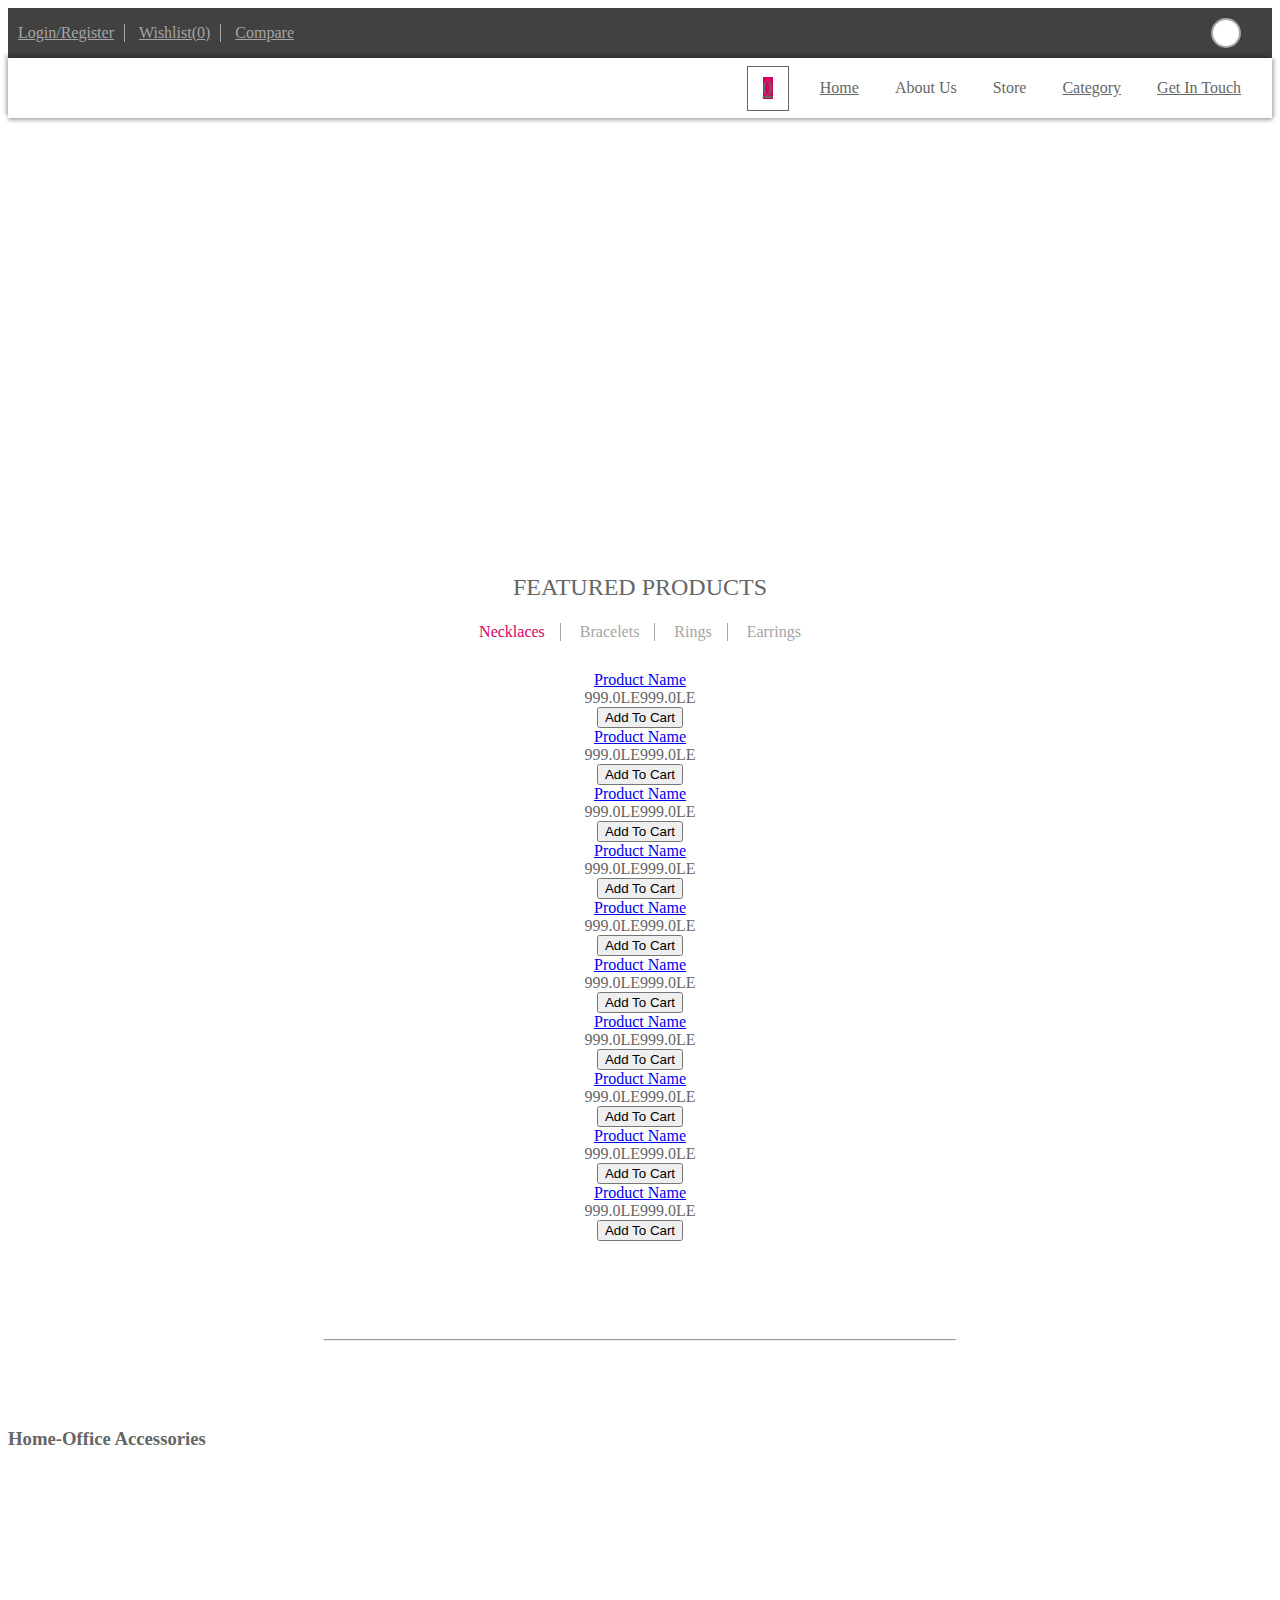
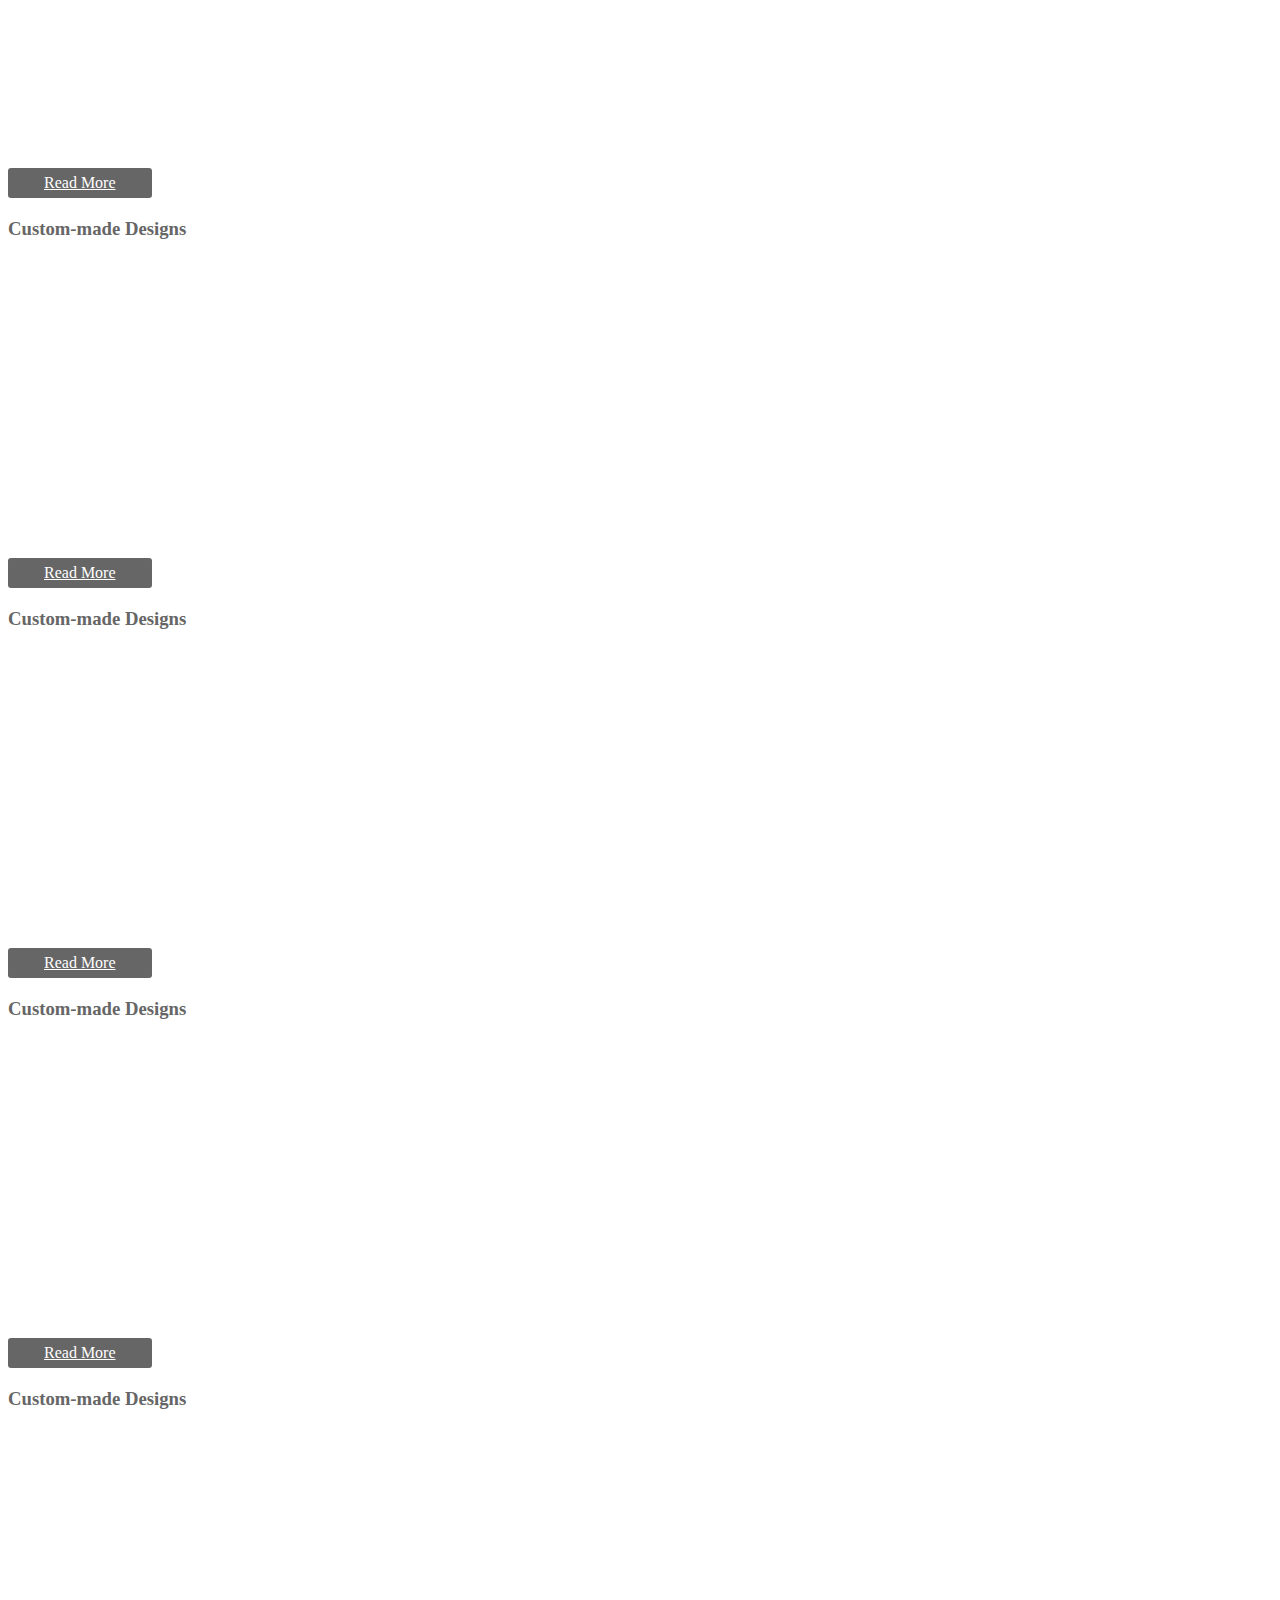
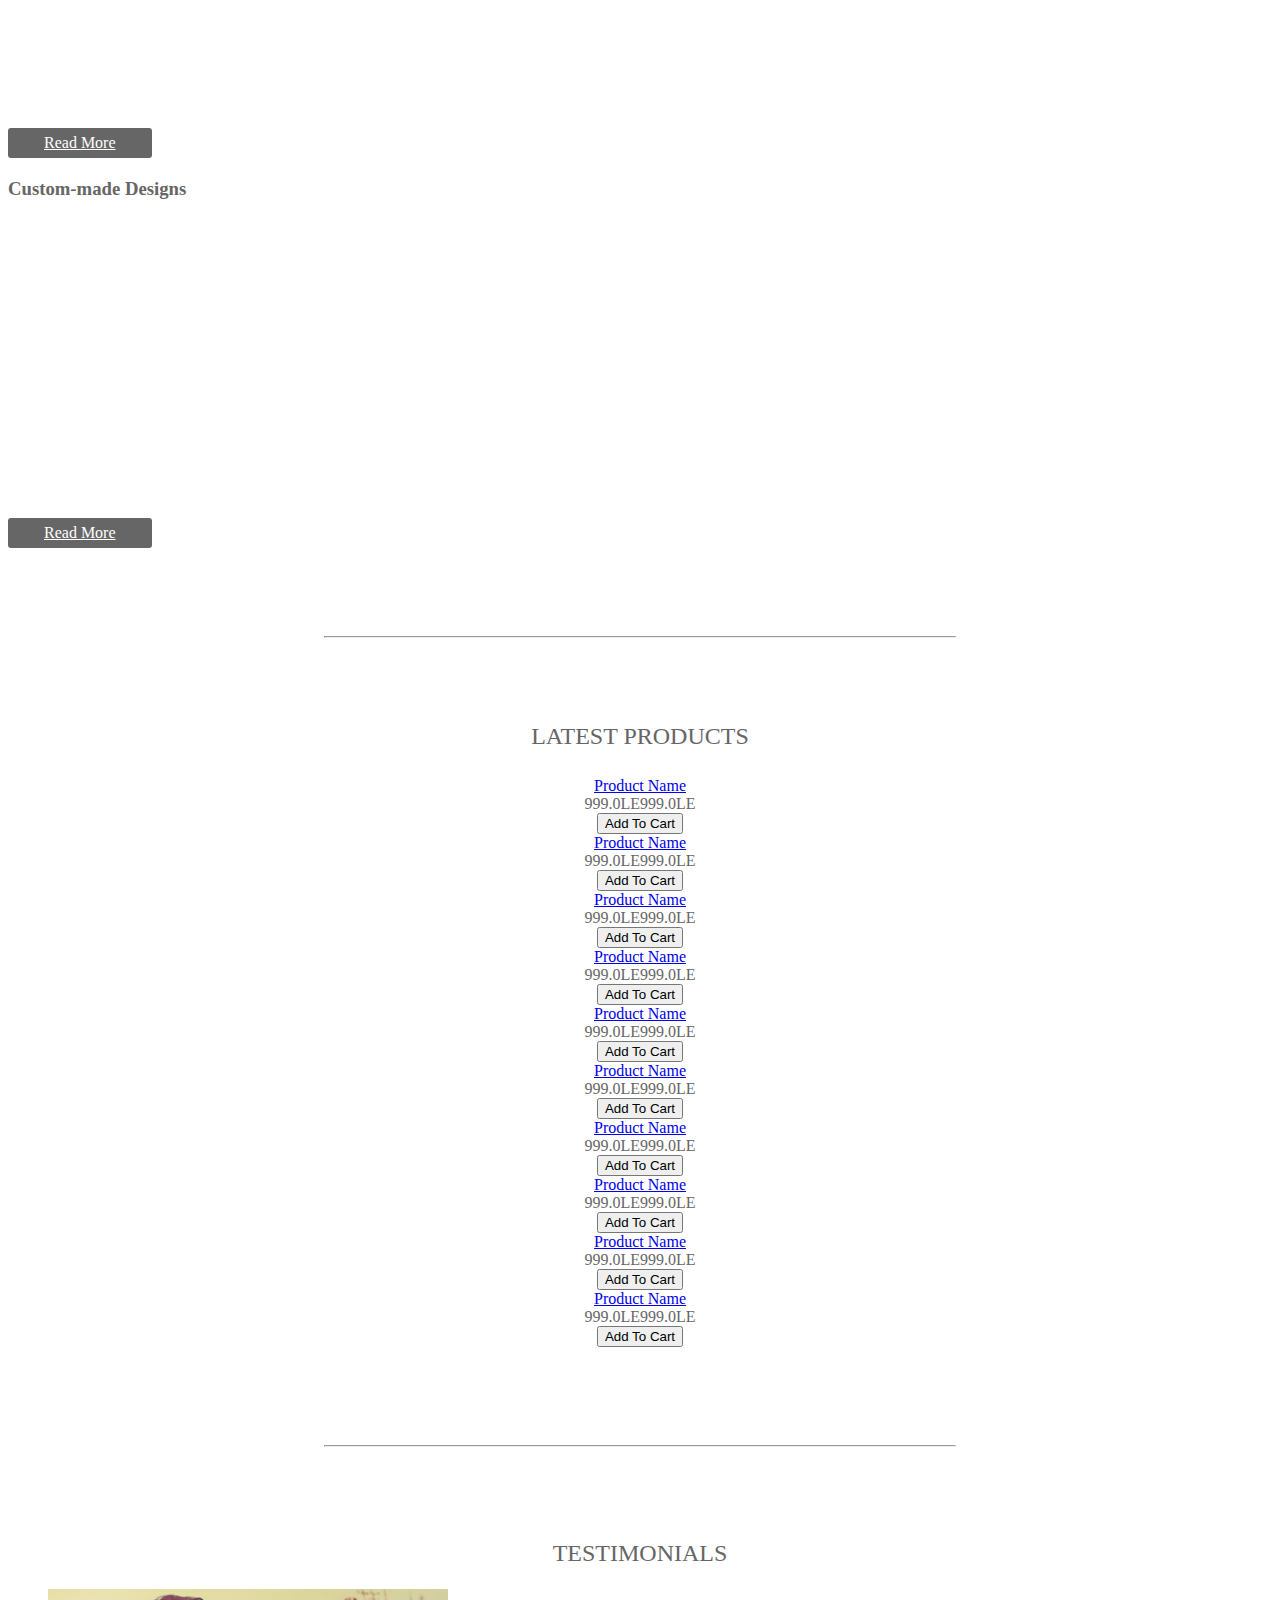
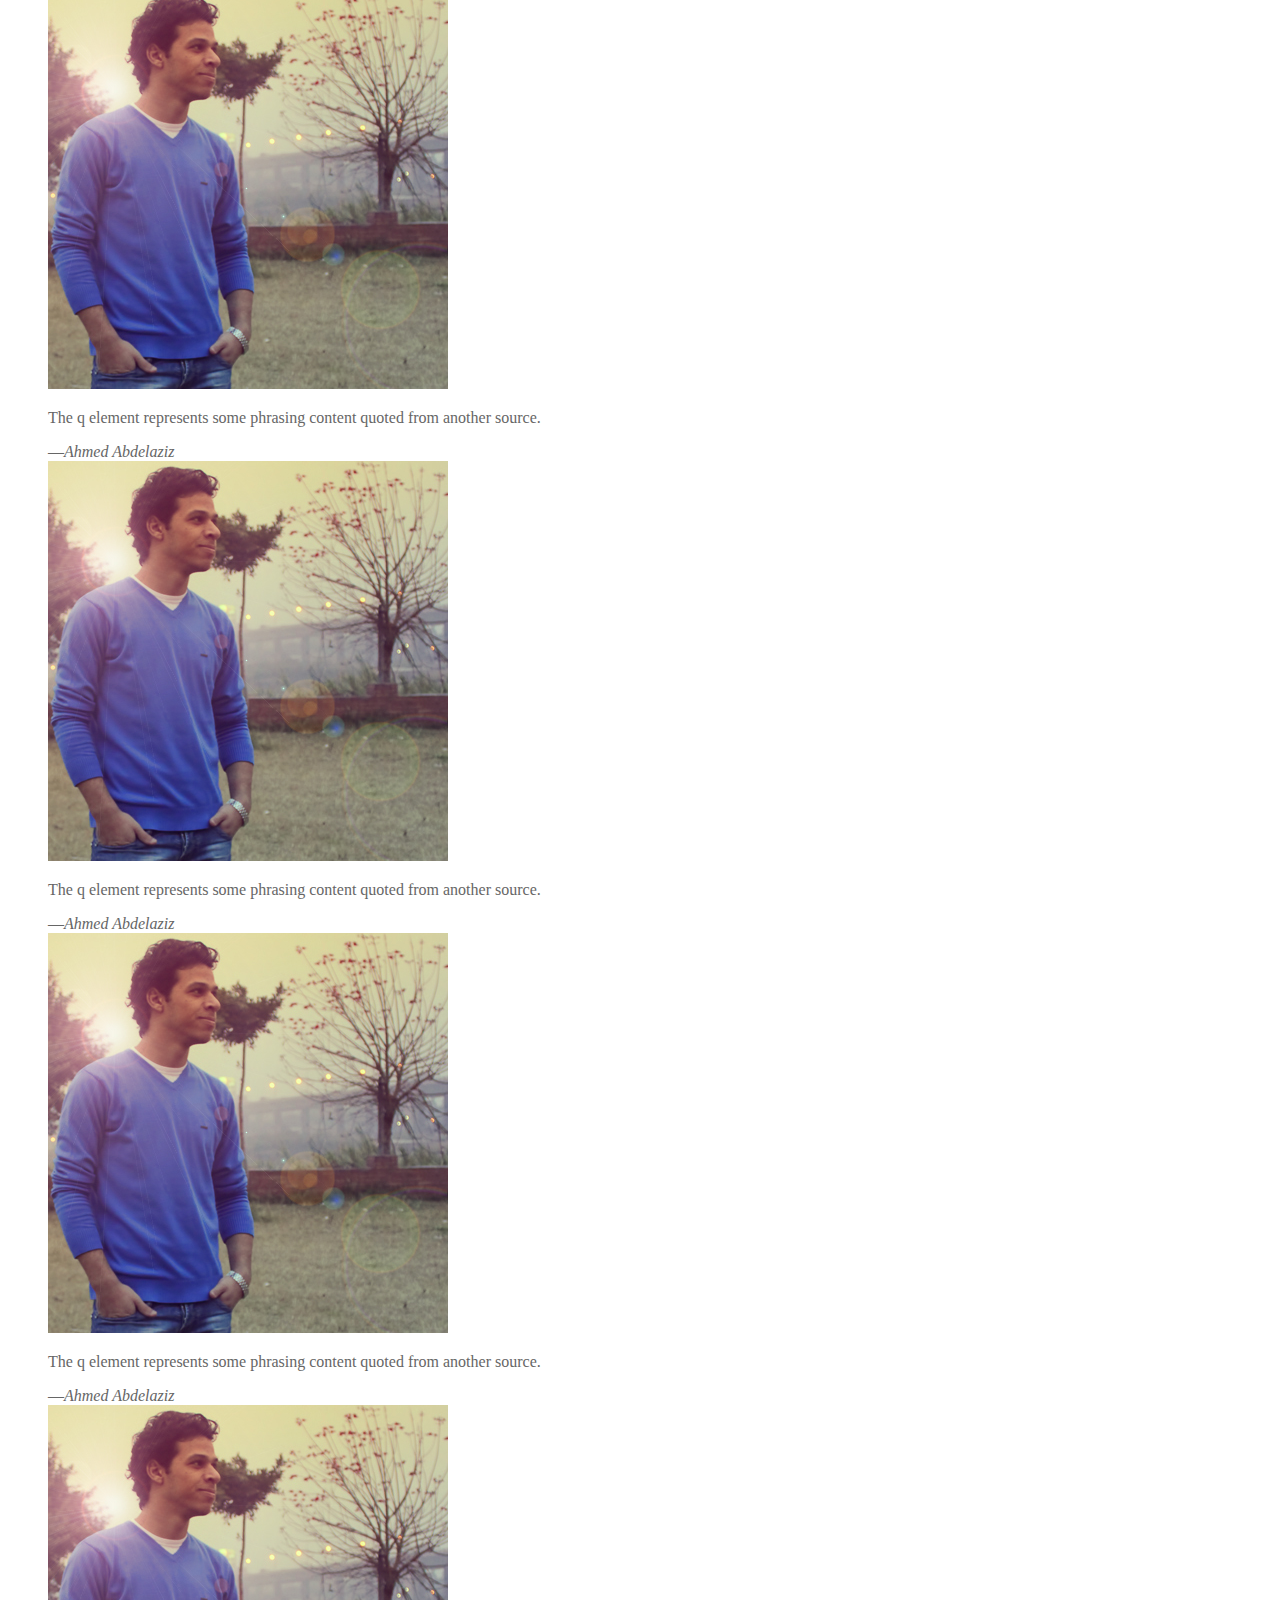
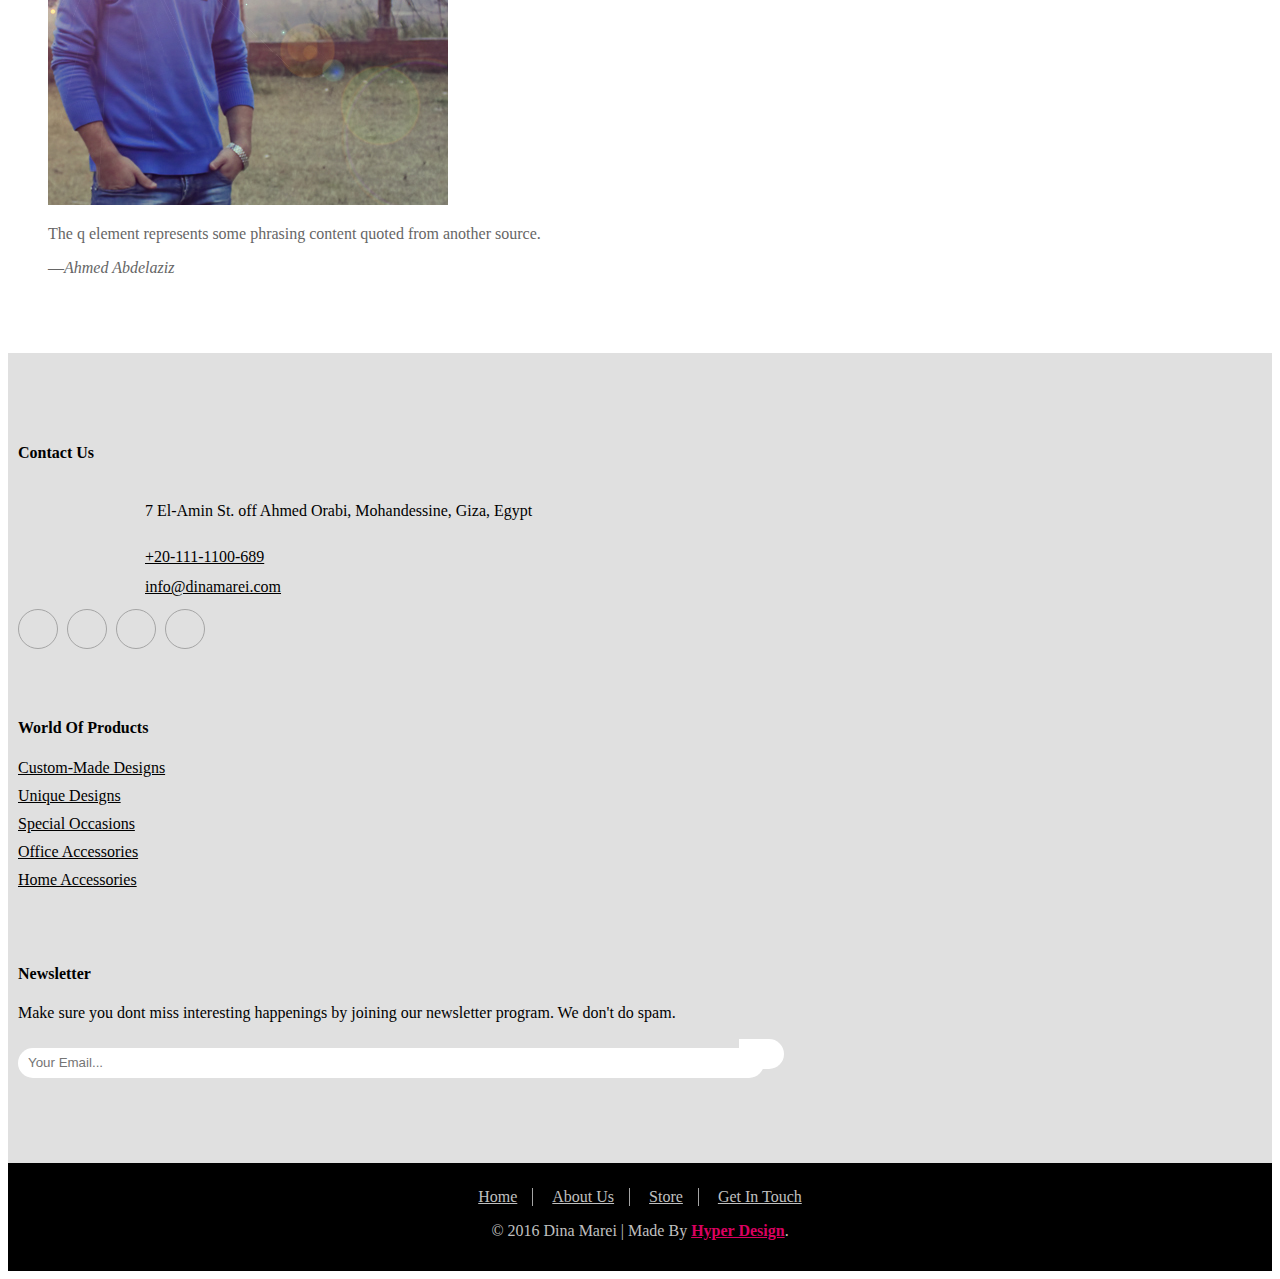
==== commit abca0a62: "Added wishlist & compare buttons to products on home page" ====
--- a/index.html
+++ b/index.html
@@ -166,11 +166,7 @@
         <!-- Featured Products -->
         <section>
             <div>
-                <h2>
-                    <!-- <img src="img/heading_left.png" alt="" /> -->
-                    Featured Products
-                    <!-- <img src="img/heading_right.png" alt="" /> -->
-                </h2>
+                <h2>Featured Products</h2>
                 <ul>
                     <li class="active">
                         <a>Necklaces</a>
@@ -191,6 +187,10 @@
                     <div class="image-parent">
                         <a href="product.html"><img class="image-cover" src="img/item1.JPG" alt="" /></a>
                     </div>
+                    <div class="addTo">
+                        <a href="#"><i class="fa fa-heart" aria-hidden="true"></i></a>
+                        <a href="#"><i class="fa fa-refresh" aria-hidden="true"></i></a>
+                    </div>
                     <div>
                         <a href="product.html">Product Name</a>
                         <div>
@@ -203,6 +203,10 @@
                     <div class="image-parent">
                         <a href="product.html"><img class="image-cover" src="img/item2.JPG" alt="" /></a>
                     </div>
+                    <div class="addTo">
+                        <a href="#"><i class="fa fa-heart" aria-hidden="true"></i></a>
+                        <a href="#"><i class="fa fa-refresh" aria-hidden="true"></i></a>
+                    </div>
                     <div>
                         <a href="product.html">Product Name</a>
                         <div>
@@ -215,6 +219,10 @@
                     <div class="image-parent">
                         <a href="product.html"><img class="image-cover" src="img/item3.JPG" alt="" /></a>
                     </div>
+                    <div class="addTo">
+                        <a href="#"><i class="fa fa-heart" aria-hidden="true"></i></a>
+                        <a href="#"><i class="fa fa-refresh" aria-hidden="true"></i></a>
+                    </div>
                     <div>
                         <a href="product.html">Product Name</a>
                         <div>
@@ -227,6 +235,10 @@
                     <div class="image-parent">
                         <a href="product.html"><img class="image-cover" src="img/item4.JPG" alt="" /></a>
                     </div>
+                    <div class="addTo">
+                        <a href="#"><i class="fa fa-heart" aria-hidden="true"></i></a>
+                        <a href="#"><i class="fa fa-refresh" aria-hidden="true"></i></a>
+                    </div>
                     <div>
                         <a href="product.html">Product Name</a>
                         <div>
@@ -239,6 +251,10 @@
                     <div class="image-parent">
                         <a href="product.html"><img class="image-cover" src="img/item5.JPG" alt="" /></a>
                     </div>
+                    <div class="addTo">
+                        <a href="#"><i class="fa fa-heart" aria-hidden="true"></i></a>
+                        <a href="#"><i class="fa fa-refresh" aria-hidden="true"></i></a>
+                    </div>
                     <div>
                         <a href="product.html">Product Name</a>
                         <div>
@@ -251,6 +267,10 @@
                     <div class="image-parent">
                         <a href="product.html"><img class="image-cover" src="img/slider2.jpg" alt="" /></a>
                     </div>
+                    <div class="addTo">
+                        <a href="#"><i class="fa fa-heart" aria-hidden="true"></i></a>
+                        <a href="#"><i class="fa fa-refresh" aria-hidden="true"></i></a>
+                    </div>
                     <div>
                         <a href="product.html">Product Name</a>
                         <div>
@@ -263,6 +283,10 @@
                     <div class="image-parent">
                         <a href="product.html"><img class="image-cover" src="img/slider7.JPG" alt="" /></a>
                     </div>
+                    <div class="addTo">
+                        <a href="#"><i class="fa fa-heart" aria-hidden="true"></i></a>
+                        <a href="#"><i class="fa fa-refresh" aria-hidden="true"></i></a>
+                    </div>
                     <div>
                         <a href="product.html">Product Name</a>
                         <div>
@@ -275,6 +299,10 @@
                     <div class="image-parent">
                         <a href="product.html"><img class="image-cover" src="img/slider8.jpg" alt="" /></a>
                     </div>
+                    <div class="addTo">
+                        <a href="#"><i class="fa fa-heart" aria-hidden="true"></i></a>
+                        <a href="#"><i class="fa fa-refresh" aria-hidden="true"></i></a>
+                    </div>
                     <div>
                         <a href="product.html">Product Name</a>
                         <div>
@@ -287,6 +315,10 @@
                     <div class="image-parent">
                         <a href="product.html"><img class="image-cover" src="img/slider9.jpg" alt="" /></a>
                     </div>
+                    <div class="addTo">
+                        <a href="#"><i class="fa fa-heart" aria-hidden="true"></i></a>
+                        <a href="#"><i class="fa fa-refresh" aria-hidden="true"></i></a>
+                    </div>
                     <div>
                         <a href="product.html">Product Name</a>
                         <div>
@@ -298,6 +330,10 @@
                 <div>
                     <div class="image-parent">
                         <a href="product.html"><img class="image-cover" src="img/slider11.png" alt="" /></a>
+                    </div>
+                    <div class="addTo">
+                        <a href="#"><i class="fa fa-heart" aria-hidden="true"></i></a>
+                        <a href="#"><i class="fa fa-refresh" aria-hidden="true"></i></a>
                     </div>
                     <div>
                         <a href="product.html">Product Name</a>
@@ -383,17 +419,17 @@
         <!-- Latest Products -->
         <section>
             <div>
-                <h2>
-                    <!-- <img src="img/heading_left.png" alt="" /> -->
-                    Latest Products
-                    <!-- <img src="img/heading_right.png" alt="" /> -->
-                </h2>
+                <h2>Latest Products</h2>
             </div>
             <div class="carousel2">
                 <div>
                     <div class="image-parent">
                         <a href="product.html"><img class="image-cover" src="img/item1.JPG" alt="" /></a>
                     </div>
+                    <div class="addTo">
+                        <a href="#"><i class="fa fa-heart" aria-hidden="true"></i></a>
+                        <a href="#"><i class="fa fa-refresh" aria-hidden="true"></i></a>
+                    </div>
                     <div>
                         <a href="product.html">Product Name</a>
                         <div>
@@ -406,6 +442,10 @@
                     <div class="image-parent">
                         <a href="product.html"><img class="image-cover" src="img/item2.JPG" alt="" /></a>
                     </div>
+                    <div class="addTo">
+                        <a href="#"><i class="fa fa-heart" aria-hidden="true"></i></a>
+                        <a href="#"><i class="fa fa-refresh" aria-hidden="true"></i></a>
+                    </div>
                     <div>
                         <a href="product.html">Product Name</a>
                         <div>
@@ -418,6 +458,10 @@
                     <div class="image-parent">
                         <a href="product.html"><img class="image-cover" src="img/item3.JPG" alt="" /></a>
                     </div>
+                    <div class="addTo">
+                        <a href="#"><i class="fa fa-heart" aria-hidden="true"></i></a>
+                        <a href="#"><i class="fa fa-refresh" aria-hidden="true"></i></a>
+                    </div>
                     <div>
                         <a href="product.html">Product Name</a>
                         <div>
@@ -430,6 +474,10 @@
                     <div class="image-parent">
                         <a href="product.html"><img class="image-cover" src="img/item4.JPG" alt="" /></a>
                     </div>
+                    <div class="addTo">
+                        <a href="#"><i class="fa fa-heart" aria-hidden="true"></i></a>
+                        <a href="#"><i class="fa fa-refresh" aria-hidden="true"></i></a>
+                    </div>
                     <div>
                         <a href="product.html">Product Name</a>
                         <div>
@@ -442,6 +490,10 @@
                     <div class="image-parent">
                         <a href="product.html"><img class="image-cover" src="img/item5.JPG" alt="" /></a>
                     </div>
+                    <div class="addTo">
+                        <a href="#"><i class="fa fa-heart" aria-hidden="true"></i></a>
+                        <a href="#"><i class="fa fa-refresh" aria-hidden="true"></i></a>
+                    </div>
                     <div>
                         <a href="product.html">Product Name</a>
                         <div>
@@ -454,6 +506,10 @@
                     <div class="image-parent">
                         <a href="product.html"><img class="image-cover" src="img/slider2.jpg" alt="" /></a>
                     </div>
+                    <div class="addTo">
+                        <a href="#"><i class="fa fa-heart" aria-hidden="true"></i></a>
+                        <a href="#"><i class="fa fa-refresh" aria-hidden="true"></i></a>
+                    </div>
                     <div>
                         <a href="product.html">Product Name</a>
                         <div>
@@ -466,6 +522,10 @@
                     <div class="image-parent">
                         <a href="product.html"><img class="image-cover" src="img/slider7.JPG" alt="" /></a>
                     </div>
+                    <div class="addTo">
+                        <a href="#"><i class="fa fa-heart" aria-hidden="true"></i></a>
+                        <a href="#"><i class="fa fa-refresh" aria-hidden="true"></i></a>
+                    </div>
                     <div>
                         <a href="product.html">Product Name</a>
                         <div>
@@ -478,6 +538,10 @@
                     <div class="image-parent">
                         <a href="product.html"><img class="image-cover" src="img/slider8.jpg" alt="" /></a>
                     </div>
+                    <div class="addTo">
+                        <a href="#"><i class="fa fa-heart" aria-hidden="true"></i></a>
+                        <a href="#"><i class="fa fa-refresh" aria-hidden="true"></i></a>
+                    </div>
                     <div>
                         <a href="product.html">Product Name</a>
                         <div>
@@ -490,6 +554,10 @@
                     <div class="image-parent">
                         <a href="product.html"><img class="image-cover" src="img/slider9.jpg" alt="" /></a>
                     </div>
+                    <div class="addTo">
+                        <a href="#"><i class="fa fa-heart" aria-hidden="true"></i></a>
+                        <a href="#"><i class="fa fa-refresh" aria-hidden="true"></i></a>
+                    </div>
                     <div>
                         <a href="product.html">Product Name</a>
                         <div>
@@ -501,6 +569,10 @@
                 <div>
                     <div class="image-parent">
                         <a href="product.html"><img class="image-cover" src="img/slider11.png" alt="" /></a>
+                    </div>
+                    <div class="addTo">
+                        <a href="#"><i class="fa fa-heart" aria-hidden="true"></i></a>
+                        <a href="#"><i class="fa fa-refresh" aria-hidden="true"></i></a>
                     </div>
                     <div>
                         <a href="product.html">Product Name</a>
@@ -517,11 +589,7 @@
 
         <!-- Testimonials -->
         <blockquote>
-            <h2>
-                <!-- <img src="img/heading_left.png" alt="" /> -->
-                Testimonials
-                <!-- <img src="img/heading_right.png" alt="" /> -->
-            </h2>
+            <h2>Testimonials</h2>
             <div class="carousel3">
                 <div>
                     <div>
--- a/css/style.css
+++ b/css/style.css
@@ -146,7 +146,7 @@
               header section .container div form input:-ms-input-placeholder {
                 font-size: initial; } }
 header main {
-  padding: 33px 0 5px;
+  padding: 5px 0;
   display: flex;
   justify-content: space-between;
   align-items: center;
@@ -442,7 +442,8 @@
     border: 1px solid #e7e7e7;
     border-radius: 5px;
     box-shadow: 1px 0 1px rgba(206, 206, 206, 0.4);
-    margin: 0 5px; }
+    margin: 0 5px;
+    position: relative; }
     figure ~ section .carousel2 .slick-slide div:first-child {
       height: 210px; }
       figure ~ section .carousel2 .slick-slide div:first-child img {
@@ -476,12 +477,31 @@
         transition: background-color 0.5s ease-in-out; }
         figure ~ section .carousel2 .slick-slide div:last-child button:hover {
           background-color: #DA0060; }
-    figure ~ section .carousel2 .slick-slide:hover a {
+    figure ~ section .carousel2 .slick-slide div.addTo {
+      position: absolute;
+      top: -80px;
+      left: 15px;
+      transition: all 0.3s ease-in-out; }
+      figure ~ section .carousel2 .slick-slide div.addTo a {
+        display: block;
+        width: 30px;
+        height: 30px;
+        line-height: 30px;
+        text-align: center;
+        margin-bottom: 3px;
+        border-radius: 3px;
+        color: white;
+        background: #666; }
+        figure ~ section .carousel2 .slick-slide div.addTo a:hover {
+          background: #DA0060; }
+    figure ~ section .carousel2 .slick-slide:hover div:first-child img {
+      transform: translate(-50%, -50%) scale(1.2); }
+    figure ~ section .carousel2 .slick-slide:hover div:last-child a {
       color: #DA0060 !important; }
-    figure ~ section .carousel2 .slick-slide:hover img {
-      transform: translate(-50%, -50%) scale(1.2); }
-    figure ~ section .carousel2 .slick-slide:hover button {
+    figure ~ section .carousel2 .slick-slide:hover div:last-child button {
       background-color: #DA0060 !important; }
+    figure ~ section .carousel2 .slick-slide:hover div.addTo {
+      top: 150px; }
   figure ~ section .carousel2 i.fa.fa-angle-right.slick-arrow,
   figure ~ section .carousel2 i.fa.fa-angle-left.slick-arrow {
     font-size: 30px;
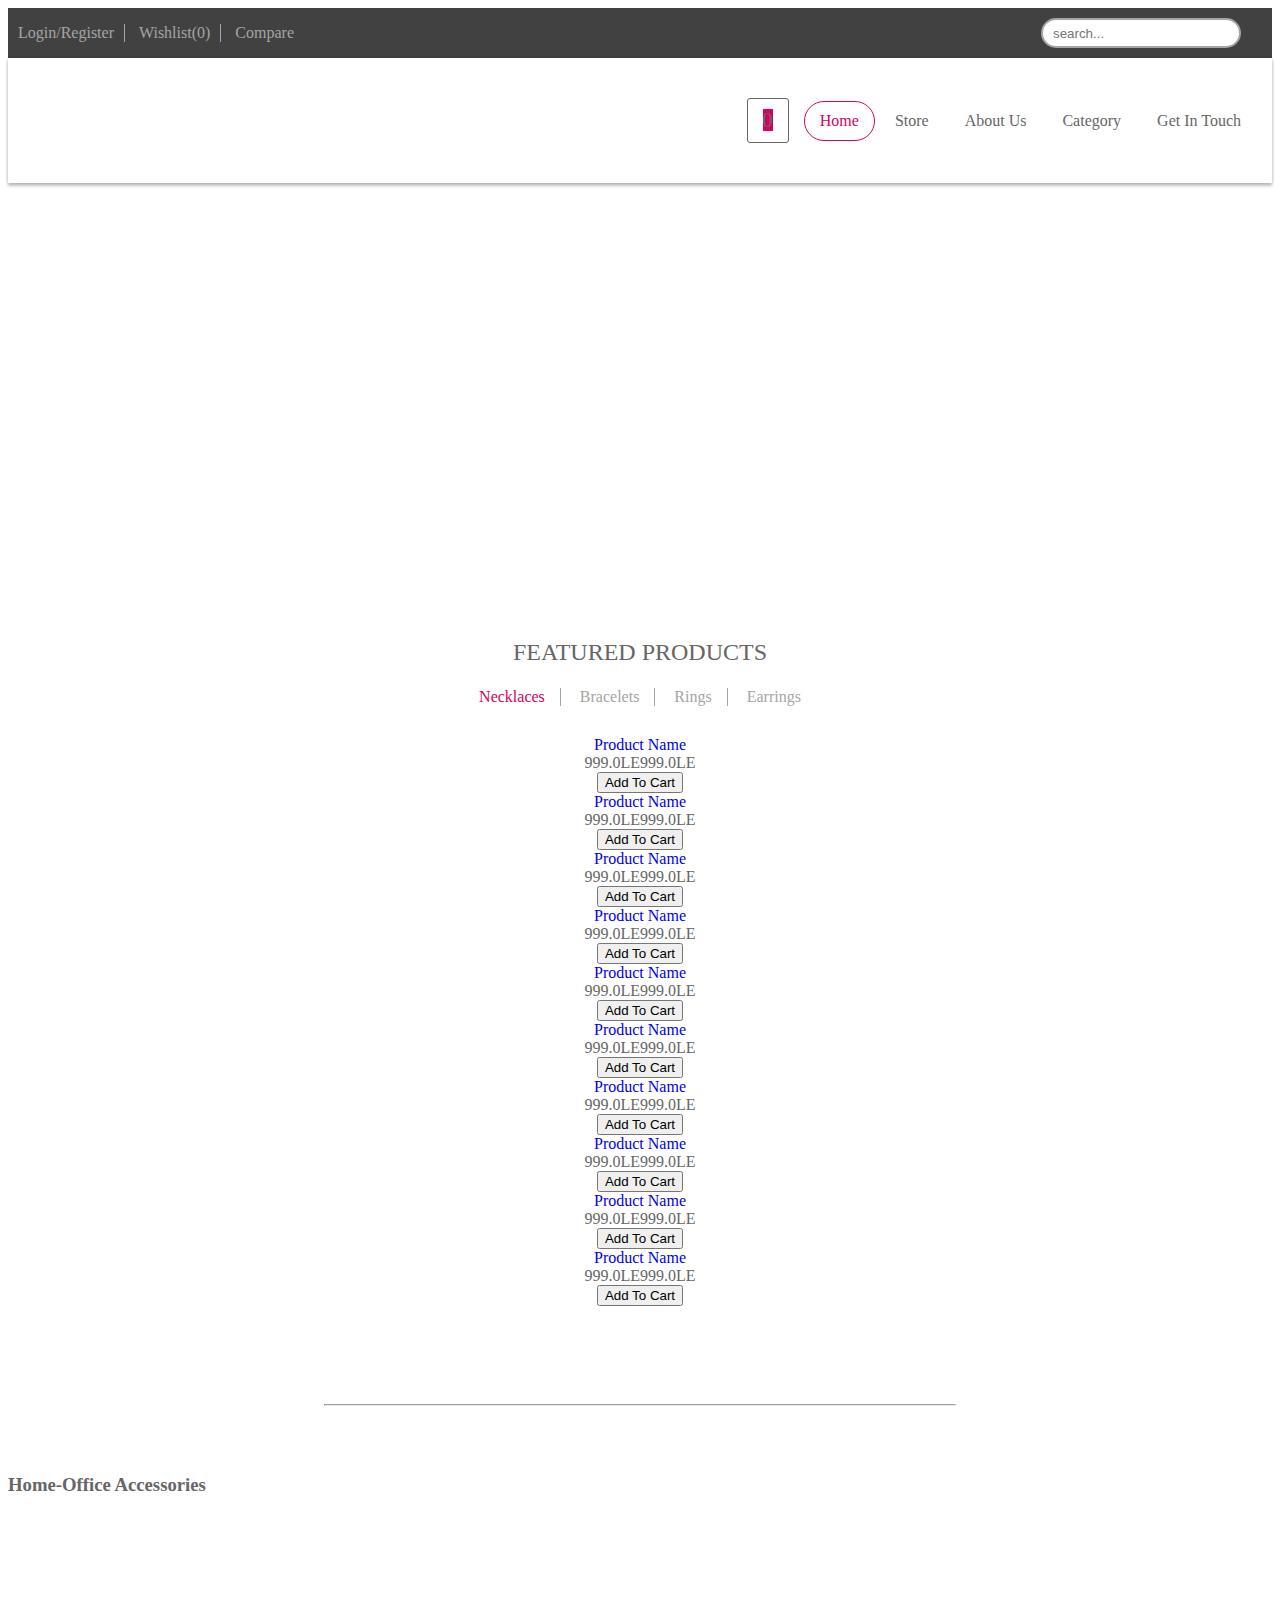
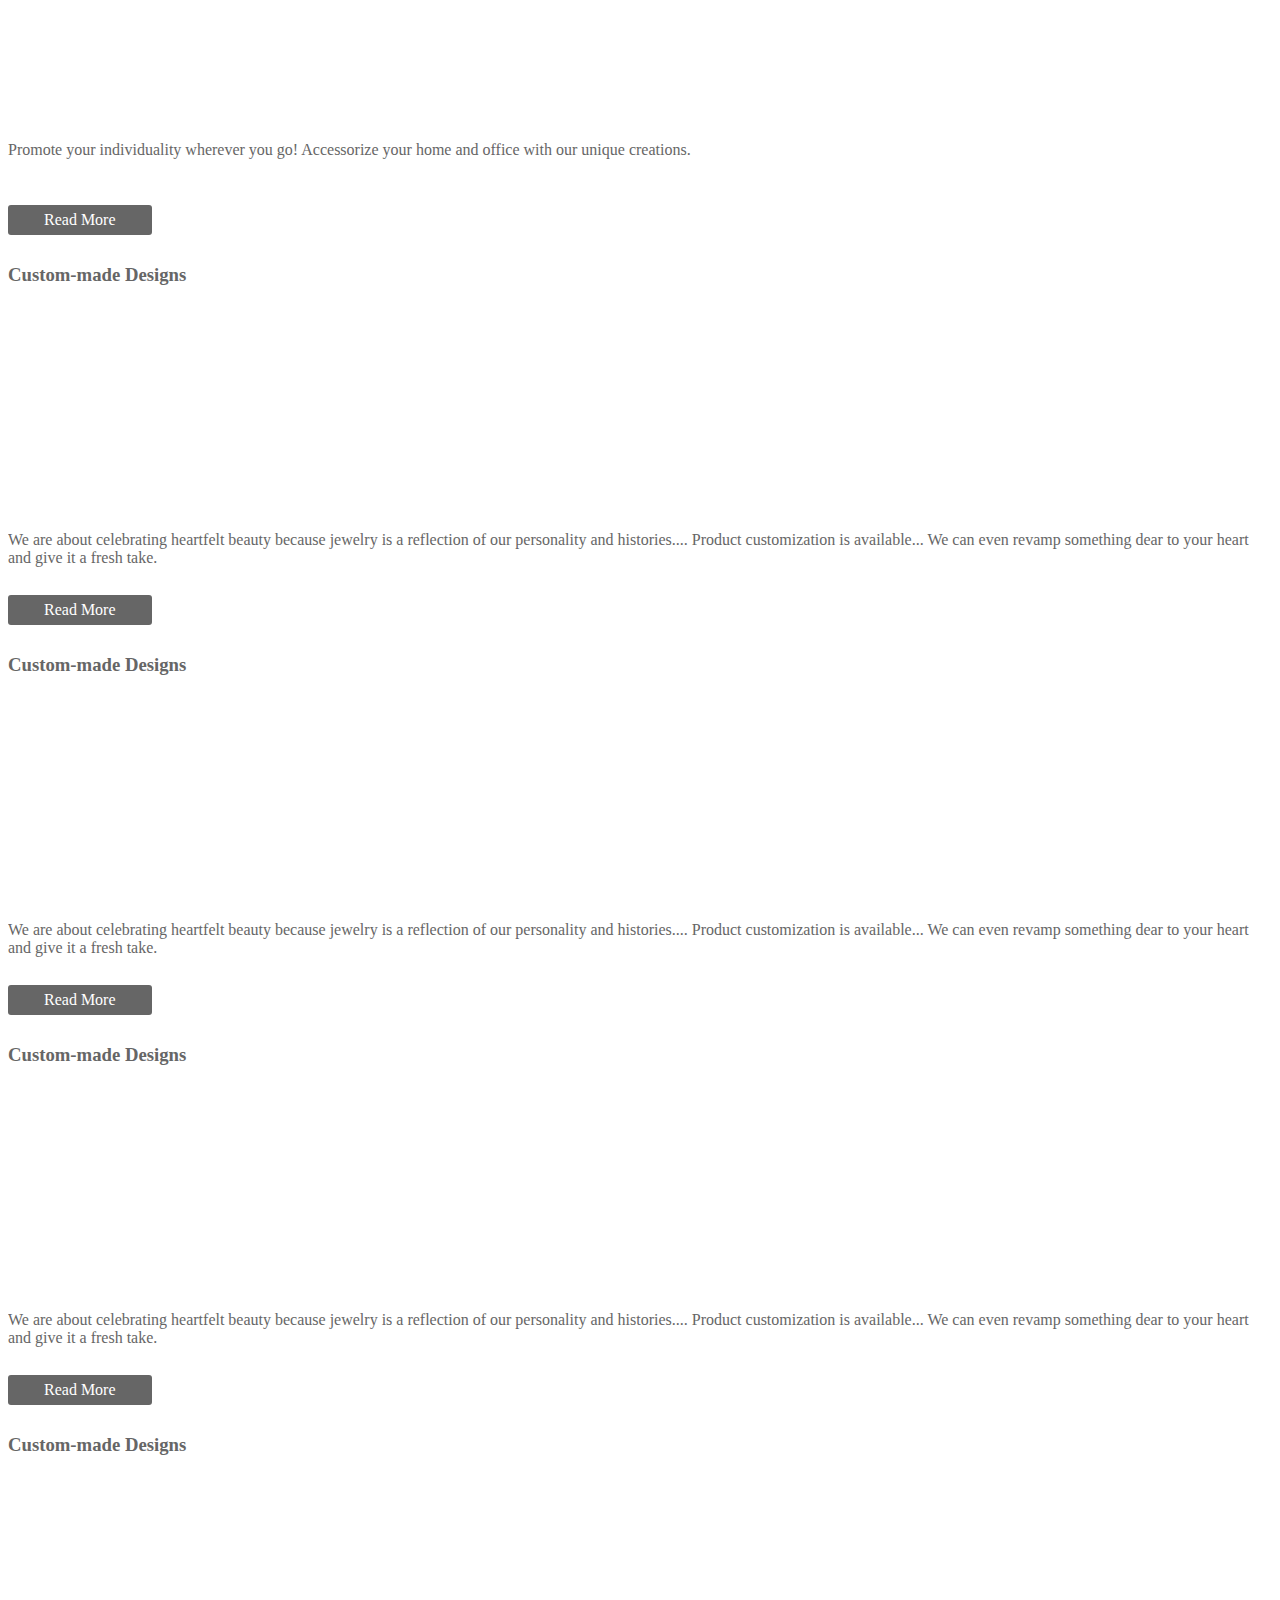
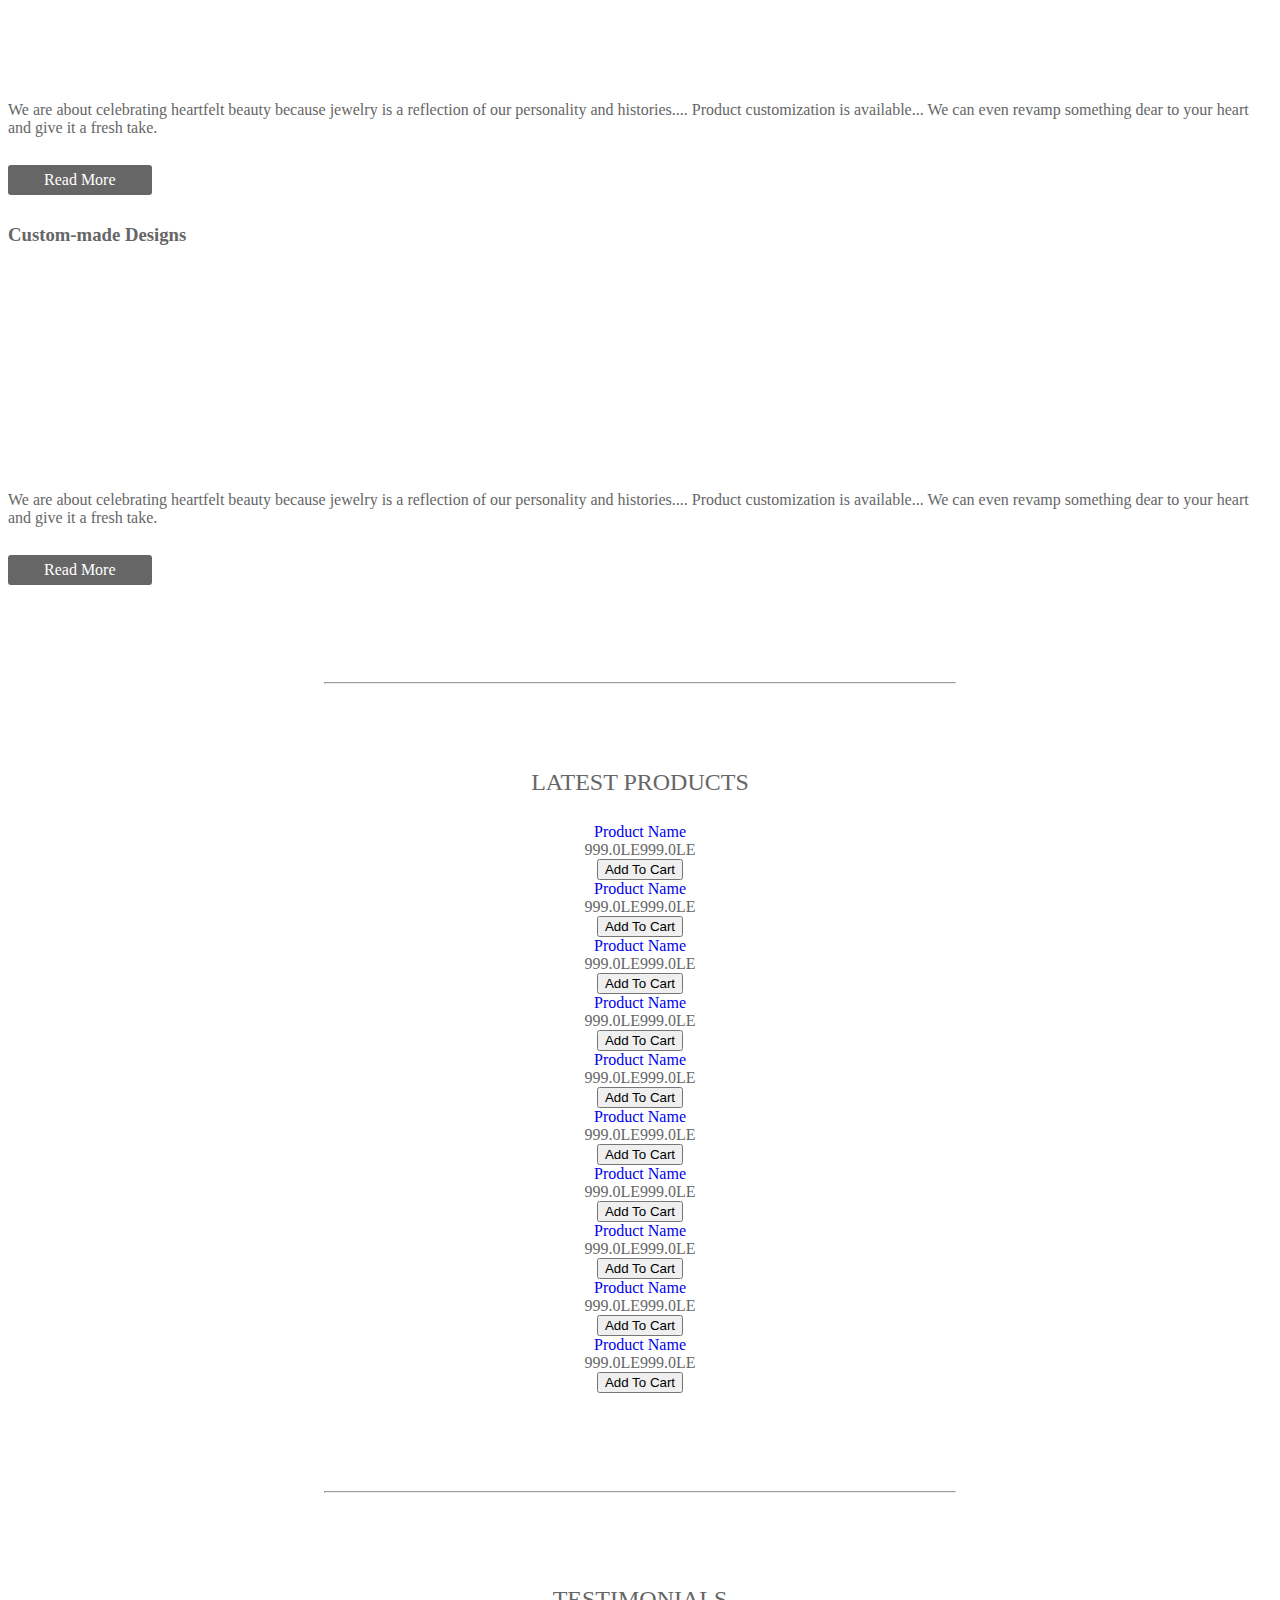
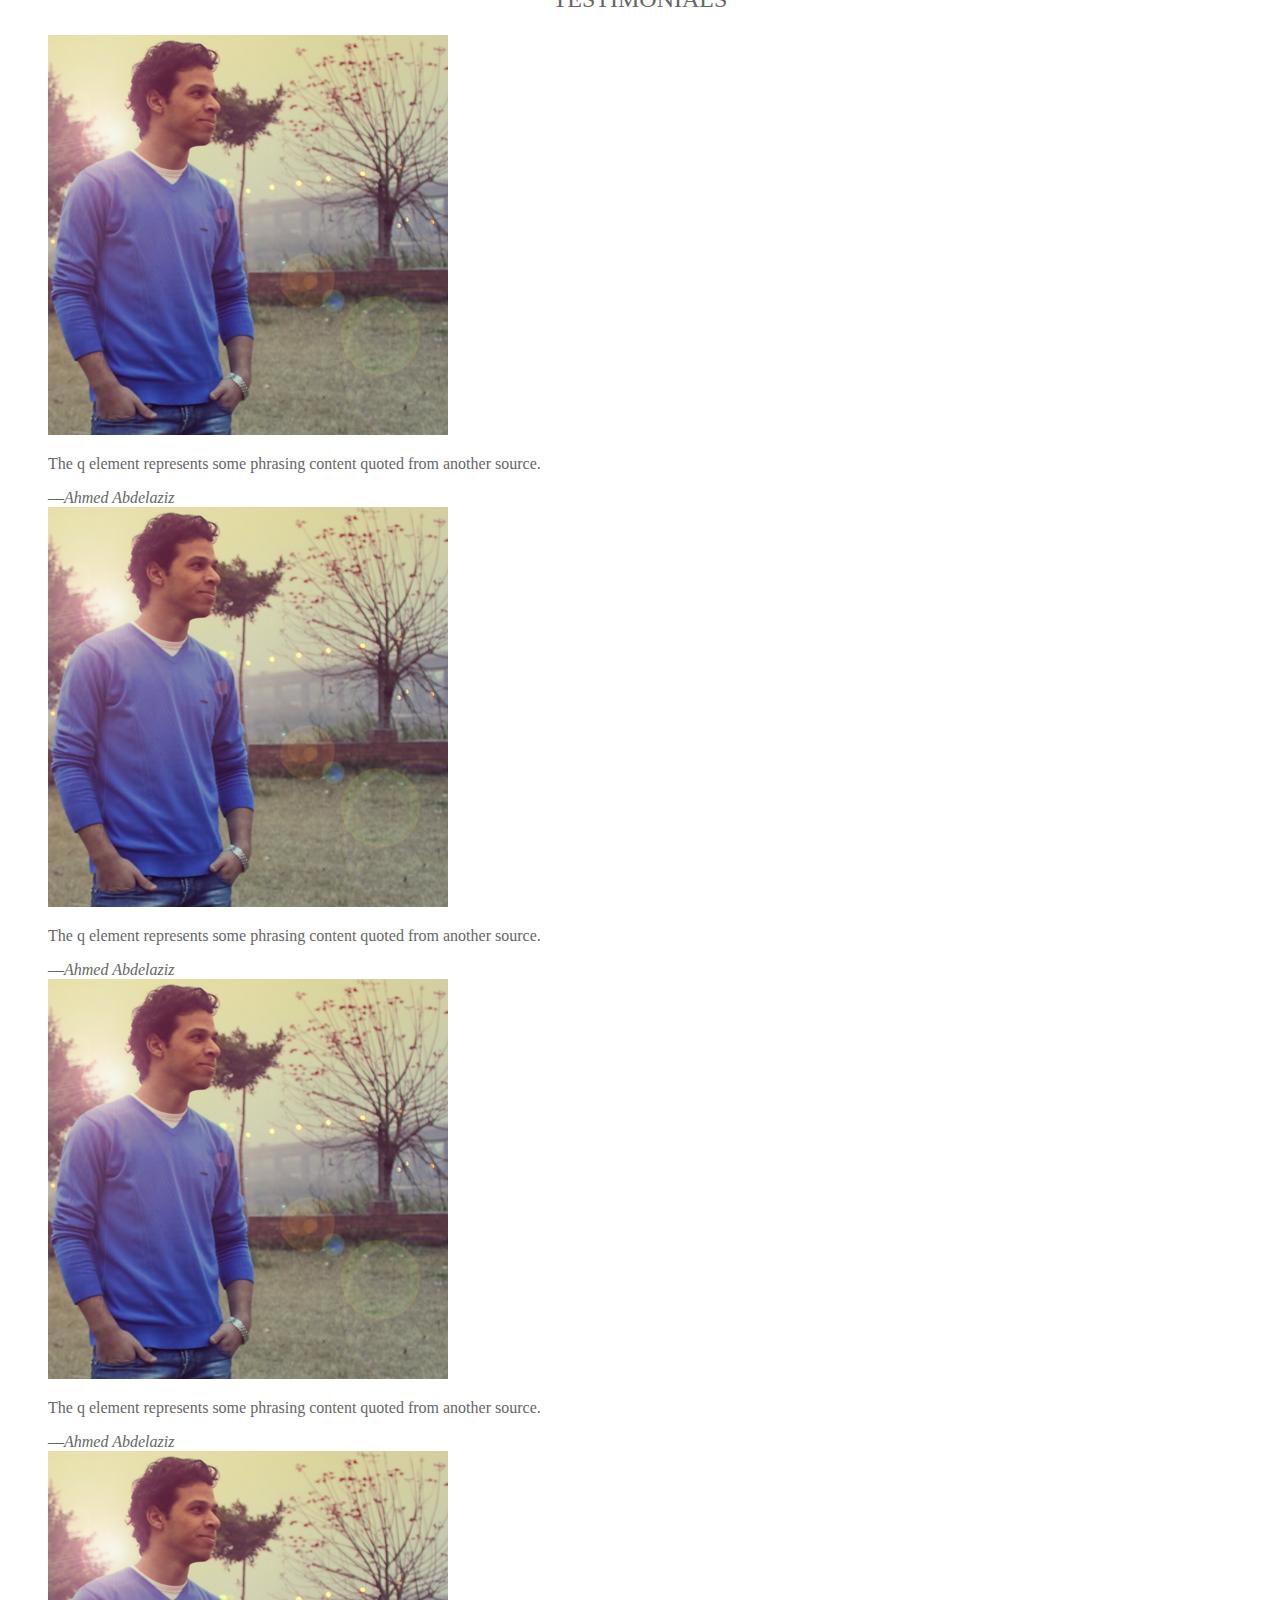
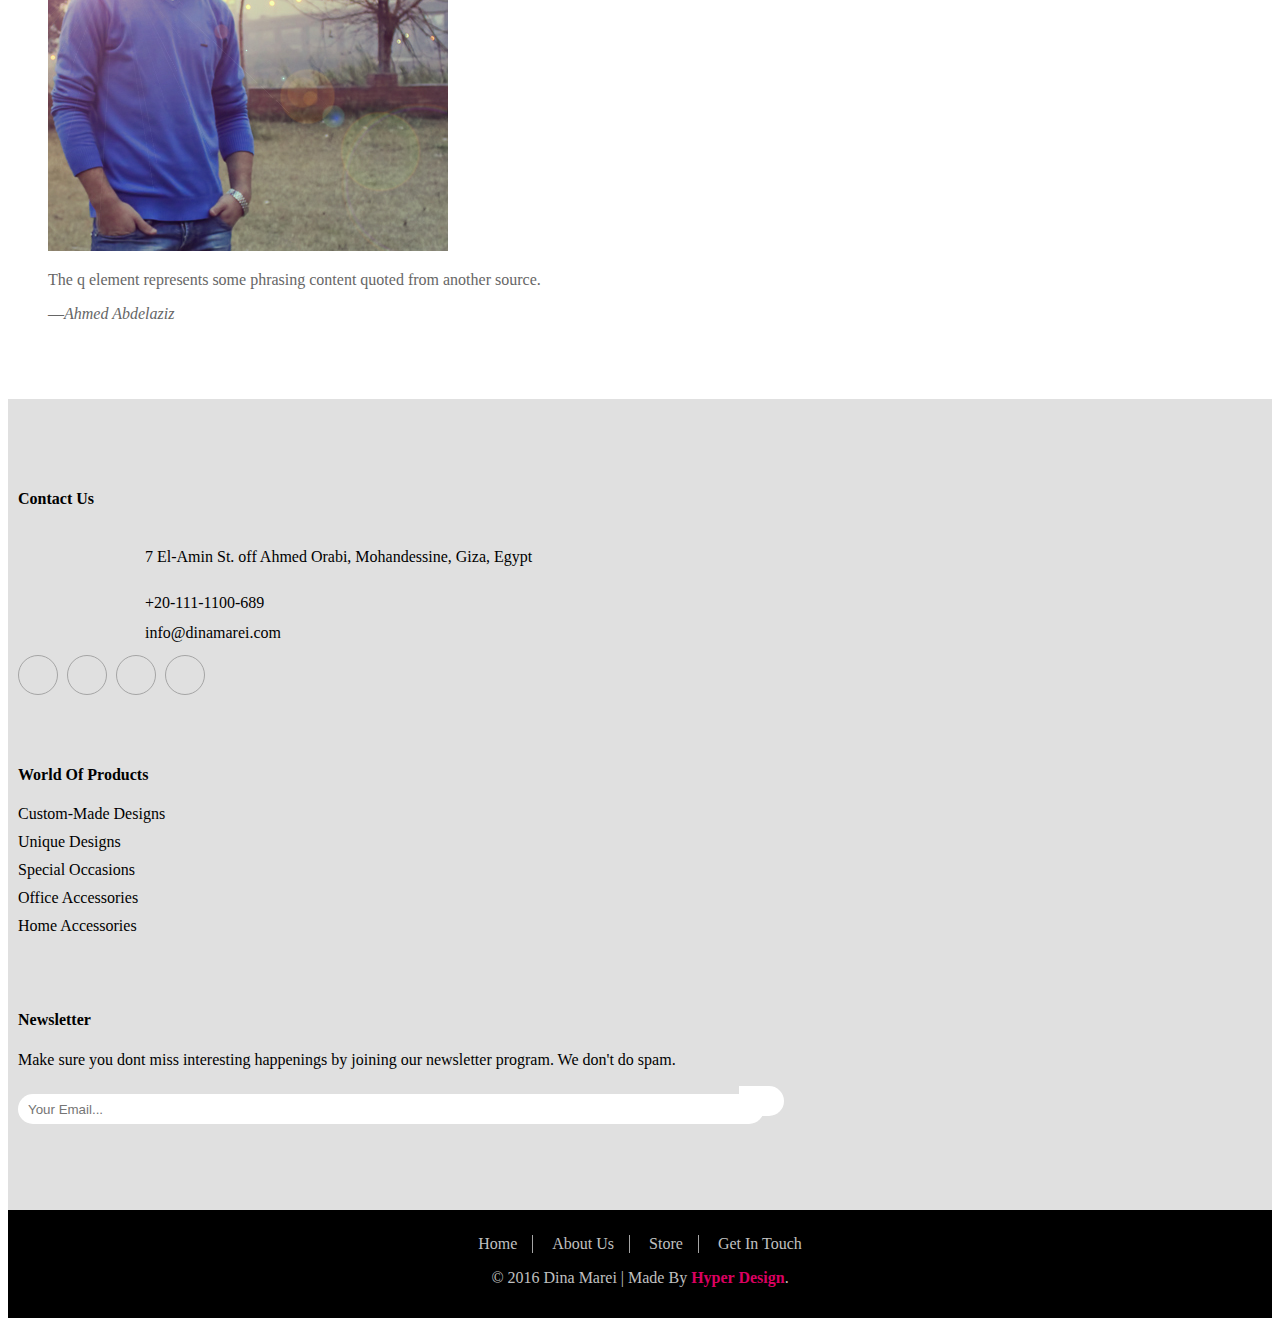
==== commit 9637c914: "Changed the mobile menu" ====
--- a/index.html
+++ b/index.html
@@ -4,7 +4,8 @@
         <meta charset="utf-8" />
         <meta name="viewport" content="width=device-width, initial-scale=1.0">
         <title>Dina Marei</title>
-        <link rel="stylesheet" href="css/semantic.min.css" />
+        <link rel="stylesheet" href="css/normalize.css" />
+        <link rel="stylesheet" href="css/label.min.css" />
         <link rel="stylesheet" href="css/slick.css" />
         <link rel="stylesheet" href="css/font-awesome.min.css" />
         <link rel="stylesheet" href="css/style.css" />
@@ -47,73 +48,74 @@
                     <a href="index.html"><img src="img/logo.png" alt=""  /></a>
                 </figure>
                 <nav>
-                    <a href="shopping-cart.html">
-                        <span class="floating ui red circular label">0</span>
-                        <i class="fa fa-shopping-bag"></i>
-                        <div>
-                            <ul class="empty">
+                    <div>
+                        <a href="shopping-cart.html">
+                            <span class="floating ui red circular label">0</span>
+                            <i class="fa fa-shopping-bag"></i>
+                        </a>
+                        <div>
+                            <!-- <ul class="empty">
                                 <li>Shopping Cart Is Empty!</li>
+                            </ul> -->
+                            <ul class="busy">
+                                <li>
+                                    <div class="image image-parent">
+                                        <a href="product.html"><img class="image-cover" src="img/thumb/image1.jpg" alt="" /></a>
+                                    </div>
+                                    <div>
+                                        <div><a href="product.html">Product Name</a></div>
+                                        <div>X2</div>
+                                        <div>10,000.00LE</div>
+                                    </div>
+                                    <button type="button" title="Remove"><i class="fa fa-times" aria-hidden="true"></i></button>
+                                </li>
+                                <div>
+                                    <span>Subtotal:</span><span>10,000.00LE</span>
+                                </div>
                             </ul>
-                            <!-- <div class="busy">
-                                <ul>
-                                    <li class="image">
-                                        <img src="img/item1.JPG" alt="" />
-                                    </li>
-                                    <div>
-                                        <span>Product Name</span>
-                                        <span>X2</span>
-                                        <span>10,000.00LE</span>
-                                    </div>
-                                    <button type="button"><i class="fa fa-times" aria-hidden="true"></i></button>
-                                </ul>
-                            </div> -->
-                        </div>
-                    </a>
-                    <button type="button"><i class="fa fa-bars"></i></button>
-                    <ul>
-                        <span><i class="fa fa-times"></i></span>
-                        <li><a href="index.html">Home</a></li>
-                        <li>
-                            <a>About Us</a>
-                            <div>
-                                <ul>
-                                    <li><a href="#">Mission</a></li>
-                                    <li><a href="#">Behind The Scene</a></li>
-                                </ul>
-                            </div>
-                        </li>
-                        <li>
-                            <a>Store</a>
-                            <div>
-                                <ul>
-                                    <h3>Ladies</h3>
-                                    <li><a href="#">Party Jewelry</a></li>
-                                    <li><a href="#">Beach</a></li>
-                                    <li><a href="#">Necklaces</a></li>
-                                    <li><a href="#">Bracelets</a></li>
-                                    <li><a href="#">Rings</a></li>
-                                    <li><a href="#">Earrings</a></li>
-                                    <li><a href="#">Others</a></li>
-                                </ul>
-                                <ul>
-                                    <h3>Gentlemen</h3>
-                                    <li><a href="#">Office Accessories</a></li>
-                                    <li><a href="#">Home Accessories</a></li>
-                                    <li><a href="#">Special Occasions</a></li>
-                                    <li><a href="#">Father's Day</a></li>
-                                    <li><a href="#">Mother's Day</a></li>
-                                    <li><a href="#">Valentine's Day</a></li>
-                                    <li><a href="#">Ramadan</a></li>
-                                </ul>
-                            </div>
-                        </li>
-                        <li>
-                            <a href="category.html">Category</a>
-                        </li>
-                        <li>
-                            <a href="contact-us.html">Get In Touch</a>
-                        </li>
-                    </ul>
+                        </div>
+                    </div>
+                    <button id="hamburger" type="button"><i class="fa fa-bars"></i></button>
+                    <div>
+                        <a class="closebtn"><i class="fa fa-times"></i></a>
+                        <ul>
+                            <li class="active"><a href="index.html">Home</a></li>
+                            <li>
+                                <a>Store</a>
+                                <div>
+                                    <ul>
+                                        <h3>Ladies</h3>
+                                        <li><a href="#">Party Jewelry</a></li>
+                                        <li><a href="#">Beach</a></li>
+                                        <li><a href="#">Necklaces</a></li>
+                                        <li><a href="#">Bracelets</a></li>
+                                        <li><a href="#">Rings</a></li>
+                                        <li><a href="#">Earrings</a></li>
+                                        <li><a href="#">Others</a></li>
+                                    </ul>
+                                    <ul>
+                                        <h3>Gentlemen</h3>
+                                        <li><a href="#">Office Accessories</a></li>
+                                        <li><a href="#">Home Accessories</a></li>
+                                        <li><a href="#">Special Occasions</a></li>
+                                        <li><a href="#">Father's Day</a></li>
+                                        <li><a href="#">Mother's Day</a></li>
+                                        <li><a href="#">Valentine's Day</a></li>
+                                        <li><a href="#">Ramadan</a></li>
+                                    </ul>
+                                </div>
+                            </li>
+                            <li>
+                                <a href="about-us.html">About Us</a>
+                            </li>
+                            <li>
+                                <a href="category.html">Category</a>
+                            </li>
+                            <li>
+                                <a href="contact-us.html">Get In Touch</a>
+                            </li>
+                        </ul>
+                    </div>
                 </nav>
             </main>
         </header>
@@ -713,7 +715,6 @@
 
         <script src="js/jquery-3.0.0.min.js"></script>
         <script src="js/slick.min.js"></script>
-        <script src="js/semantic.min.js"></script>
         <script src="js/homeSliders.js"></script>
         <script src="js/script.js"></script>
     </body>
--- a/css/style.css
+++ b/css/style.css
@@ -9,6 +9,9 @@
   margin: 0;
   padding: 0;
   list-style: none; }
+
+a {
+  text-decoration: none; }
 
 /* === Importing Layout === */
 /* === Header === */
@@ -20,6 +23,11 @@
     display: flex;
     justify-content: space-between;
     align-items: center; }
+    @media (max-width: 620px) {
+      header section .container {
+        display: block;
+        padding: 10px 0;
+        height: auto; } }
     header section .container > ul li {
       display: inline-block;
       padding: 0 10px; }
@@ -30,31 +38,84 @@
         color: #A5A5A5; }
         header section .container > ul li a:hover {
           color: #C0C0C0; }
+      @media (max-width: 620px) {
+        header section .container > ul li {
+          display: inline-block;
+          margin-bottom: 10px;
+          padding: 0;
+          border-right: 0 !important; }
+          header section .container > ul li a {
+            padding: 0 10px; } }
     header section .container div {
       margin-right: 10px; }
       header section .container div > button {
         background: transparent;
         border: 0;
         color: #A5A5A5;
-        outline: 0; }
+        outline: 0;
+        cursor: pointer; }
         header section .container div > button:first-child {
           display: none; }
-          @media (max-width: 471px) {
+          @media (max-width: 620px) {
             header section .container div > button:first-child {
               display: inline-block; } }
         header section .container div > button:nth-child(2) {
           display: inline-block; }
+      header section .container div form {
+        position: relative;
+        margin-right: 5px;
+        display: inline-block;
+        z-index: 999; }
+        @media (max-width: 620px) {
+          header section .container div form {
+            position: absolute;
+            bottom: -30px;
+            left: 0;
+            width: 100%; }
+            header section .container div form:hover input {
+              width: 100%; }
+            header section .container div form.toggle {
+              display: none; } }
+        header section .container div form button {
+          color: #A5A5A5;
+          background: transparent;
+          border: 0;
+          padding: 6px 8px;
+          outline: 0;
+          transform: translateX(-30px);
+          position: absolute;
+          cursor: pointer; }
+          @media (max-width: 620px) {
+            header section .container div form button {
+              padding: 5px 8px;
+              position: absolute;
+              top: 1px;
+              right: -30px; } }
+        header section .container div form input {
+          border-right: 0;
+          border-radius: 15px;
+          border: 2px solid #A5A5A5;
+          outline: 0;
+          padding: 5px 10px;
+          height: 30px;
+          width: 200px;
+          transition: width 0.3s ease-in-out; }
+          @media (max-width: 620px) {
+            header section .container div form input {
+              width: 100%;
+              border-radius: 0; } }
       header section .container div ul {
         display: none;
         position: absolute;
-        top: 50px;
+        bottom: -40px;
         right: 15px;
         background: #414141;
         min-width: 150px;
         height: 40px;
         line-height: 40px;
         justify-content: space-around;
-        align-items: center; }
+        align-items: center;
+        z-index: 999; }
         header section .container div ul li {
           display: inline-block;
           height: 100%;
@@ -71,87 +132,20 @@
           display: flex;
           justify-content: center;
           align-items: center; }
-      header section .container div form {
-        position: relative;
-        margin-right: 5px;
-        display: inline-block; }
-        header section .container div form:hover input {
-          width: 200px; }
-          header section .container div form:hover input::-webkit-input-placeholder {
-            font-size: initial; }
-          header section .container div form:hover input:-moz-placeholder {
-            font-size: initial; }
-          header section .container div form:hover input::-moz-placeholder {
-            font-size: initial; }
-          header section .container div form:hover input:-ms-input-placeholder {
-            font-size: initial; }
-          @media (max-width: 471px) {
-            header section .container div form:hover input {
-              width: 100%; } }
-        @media (max-width: 471px) {
-          header section .container div form {
-            position: absolute;
-            top: 50px;
-            left: 0;
-            width: 100%; }
-            header section .container div form:hover input {
-              width: 100%; }
-            header section .container div form.toggle {
-              display: none; } }
-        header section .container div form button {
-          color: #A5A5A5;
-          background: transparent;
-          border: 0;
-          padding: 5px 8px;
-          outline: 0;
-          transform: translateX(-30px);
-          position: absolute; }
-          @media (max-width: 460px) {
-            header section .container div form button {
-              padding: 5px 8px;
-              position: absolute;
-              top: 1px;
-              right: -30px; } }
-        header section .container div form input {
-          border-right: 0;
-          border-radius: 15px;
-          border: 2px solid #A5A5A5;
-          outline: 0;
-          padding: 5px 10px;
-          height: 30px;
-          width: 30px;
-          transition: width 0.3s ease-in-out; }
-          header section .container div form input::-webkit-input-placeholder {
-            font-size: 0; }
-          header section .container div form input:-moz-placeholder {
-            font-size: 0; }
-          header section .container div form input::-moz-placeholder {
-            font-size: 0; }
-          header section .container div form input:-ms-input-placeholder {
-            font-size: 0; }
-          header section .container div form input:focus {
-            width: 200px; }
-          @media (max-width: 460px) {
-            header section .container div form input {
-              width: 100%;
-              background: white; }
-              header section .container div form input:focus {
-                width: 100%; }
-              header section .container div form input::-webkit-input-placeholder {
-                font-size: initial; }
-              header section .container div form input:-moz-placeholder {
-                font-size: initial; }
-              header section .container div form input::-moz-placeholder {
-                font-size: initial; }
-              header section .container div form input:-ms-input-placeholder {
-                font-size: initial; } }
+        @media (max-width: 620px) {
+          header section .container div ul {
+            right: 0;
+            left: 0; } }
+      @media (max-width: 620px) {
+        header section .container div {
+          margin-right: 0; } }
 header main {
-  padding: 5px 0;
+  height: 125px;
   display: flex;
   justify-content: space-between;
   align-items: center;
   box-shadow: 0 1px 5px rgba(0, 0, 0, 0.1);
-  box-shadow: -3px -3px 3px 0 rgba(0, 0, 0, 0.19), 3px 0 3px 0 rgba(0, 0, 0, 0.19), 0 3px 3px 0 rgba(0, 0, 0, 0.23); }
+  box-shadow: 0px 0 3px 0 rgba(0, 0, 0, 0.19), 0 3px 3px 0 rgba(0, 0, 0, 0.23); }
   header main figure a {
     display: block;
     width: 90px;
@@ -159,27 +153,34 @@
     transition: all 0.3s ease-in-out; }
     header main figure a img {
       width: 100%; }
+  @media (max-width: 620px) {
+    header main figure {
+      margin: 5px 20px; } }
   header main nav {
     margin-right: 15px;
     display: flex;
     justify-content: space-between;
     align-items: center; }
-    header main nav > a {
+    header main nav > div:first-child {
+      display: inline-block;
       position: relative;
       border: 1px solid #666;
       margin-right: 15px;
-      padding: 10px 15px;
-      color: #666;
-      font-size: 20px; }
-      header main nav > a:hover {
+      font-size: 20px;
+      border-radius: 3px; }
+      header main nav > div:first-child:hover {
         border: 1px solid #DA0060;
         color: #DA0060; }
-        header main nav > a:hover div {
+        header main nav > div:first-child:hover div {
           opacity: 1;
           visibility: visible; }
-      header main nav > a > span.ui.red.label, header main nav > a span.ui.red.labels .label {
-        background: #DA0060 !important; }
-      header main nav > a > div {
+      header main nav > div:first-child a {
+        display: block;
+        padding: 10px 15px;
+        color: #666; }
+        header main nav > div:first-child a > span.ui.red.label, header main nav > div:first-child a span.ui.red.labels .label {
+          background: #DA0060 !important; }
+      header main nav > div:first-child > div {
         position: absolute;
         opacity: 0;
         visibility: hidden;
@@ -188,11 +189,10 @@
         background: white;
         padding: 10px;
         box-shadow: 0 0px 5px 1px rgba(0, 0, 0, 0.1);
-        position: absolute;
         top: 54px;
         left: -8px;
         z-index: 1; }
-        header main nav > a > div::before {
+        header main nav > div:first-child > div::before {
           content: '';
           position: absolute;
           top: -14px;
@@ -204,7 +204,7 @@
           -webkit-transform: rotate(45deg);
           -ms-transform: rotate(45deg);
           transform: rotate(45deg); }
-        header main nav > a > div .empty {
+        header main nav > div:first-child > div .empty {
           font-size: 15px;
           text-align: center;
           font-style: italic;
@@ -214,53 +214,137 @@
           -webkit-transform: translate(-50%, -50%);
           -ms-transform: translate(-50%, -50%);
           transform: translate(-50%, -50%); }
-      @media (max-width: 767px) {
-        header main nav > a {
-          margin-right: 20px !important; } }
+        header main nav > div:first-child > div .busy li {
+          display: flex;
+          justify-content: space-between;
+          align-items: center;
+          padding: 10px 0;
+          border-bottom: 1px dashed #A5A5A5; }
+          header main nav > div:first-child > div .busy li .image {
+            width: 100px;
+            height: 100px; }
+            header main nav > div:first-child > div .busy li .image img {
+              width: 100%; }
+          header main nav > div:first-child > div .busy li > div {
+            display: inline-block;
+            text-align: center; }
+            header main nav > div:first-child > div .busy li > div > div:first-child {
+              max-width: 210px; }
+              header main nav > div:first-child > div .busy li > div > div:first-child a {
+                color: #666; }
+            header main nav > div:first-child > div .busy li > div > div:nth-child(2) {
+              font-size: 14px; }
+          header main nav > div:first-child > div .busy li > button {
+            width: 25px;
+            height: 25px;
+            line-height: 12.5px;
+            text-align: center;
+            border-radius: 50%;
+            border: 2px solid;
+            background: transparent;
+            padding: 0;
+            cursor: pointer; }
+            header main nav > div:first-child > div .busy li > button:hover i {
+              color: #DA0060; }
+        header main nav > div:first-child > div .busy > div {
+          margin-top: 10px; }
+          header main nav > div:first-child > div .busy > div span:first-child {
+            color: #666;
+            font-weight: bold;
+            margin-right: 3px; }
+          header main nav > div:first-child > div .busy > div span:last-child {
+            color: #666;
+            font-size: 15px; }
+        @media (max-width: 767px) {
+          header main nav > div:first-child > div {
+            left: -303px; }
+            header main nav > div:first-child > div::before {
+              left: 87%; } }
+        @media (max-width: 450px) {
+          header main nav > div:first-child > div {
+            display: none; } }
     header main nav > button {
       display: none;
       border: 1px solid #666;
-      padding: 10px;
+      padding: 10px 15px;
       color: #666;
       font-size: 20px;
-      background: white; }
+      background: white;
+      margin-right: 15px;
+      border-radius: 3px;
+      cursor: pointer;
+      outline: 0; }
       header main nav > button:hover {
         border: 1px solid #DA0060;
         color: #DA0060; }
       @media (max-width: 767px) {
         header main nav > button {
           display: inline-block; } }
-    header main nav > ul span {
+    @media (max-width: 767px) {
+      header main nav > div:last-child {
+        height: 100%;
+        width: 0;
+        position: fixed;
+        z-index: 999;
+        left: 0;
+        top: 0;
+        background-color: rgba(0, 0, 0, 0.9);
+        overflow-x: hidden;
+        transition: 0.5s; } }
+    header main nav > div:last-child .closebtn {
+      position: absolute;
+      top: 20px;
+      right: 45px;
+      font-size: 40px;
+      color: #DA0060;
       display: none;
-      width: 25px;
-      height: 25px;
-      line-height: 25px;
-      border-radius: 50%;
-      background: #DA0060;
-      color: white;
-      margin-bottom: 15px;
-      position: relative;
-      top: 1%;
-      left: 90%;
       cursor: pointer; }
-    header main nav > ul > li {
+      @media (max-width: 767px) {
+        header main nav > div:last-child .closebtn {
+          display: block; } }
+    @media (max-width: 767px) {
+      header main nav > div:last-child > ul {
+        position: relative;
+        top: 10%;
+        width: 100%;
+        text-align: center; } }
+    header main nav > div:last-child > ul > li {
       position: relative;
       display: inline-block;
-      border: 1px solid transparent; }
-      header main nav > ul > li:hover {
+      border: 1px solid transparent;
+      border-radius: 25px; }
+      header main nav > div:last-child > ul > li:hover {
         border: 1px solid #DA0060; }
-        header main nav > ul > li:hover a {
+        header main nav > div:last-child > ul > li:hover > a {
           color: #DA0060; }
-      header main nav > ul > li.active {
+        header main nav > div:last-child > ul > li:hover > div {
+          opacity: 1;
+          visibility: visible; }
+      header main nav > div:last-child > ul > li.active {
         border: 1px solid #DA0060; }
-        header main nav > ul > li.active a {
+        header main nav > div:last-child > ul > li.active > a {
           color: #DA0060; }
-      header main nav > ul > li a {
+      header main nav > div:last-child > ul > li a {
         display: block;
         padding: 10px 15px;
         color: #666;
         font-size: 16px; }
-      header main nav > ul > li div {
+        @media (max-width: 767px) {
+          header main nav > div:last-child > ul > li a {
+            color: white;
+            font-weight: bold; } }
+      @media (max-width: 767px) {
+        header main nav > div:last-child > ul > li {
+          display: block;
+          margin: 0;
+          padding: 8px;
+          border: 0;
+          border-radius: 0; }
+          header main nav > div:last-child > ul > li:hover {
+            border: 0; }
+          header main nav > div:last-child > ul > li.active {
+            border: 0; } }
+      header main nav > div:last-child > ul > li div {
         display: flex;
         justify-content: center;
         align-items: flex-start;
@@ -277,36 +361,28 @@
         opacity: 0;
         visibility: hidden;
         z-index: 2; }
-        header main nav > ul > li div > ul h3 {
+        header main nav > div:last-child > ul > li div > ul h3 {
           color: #666; }
-        header main nav > ul > li div > ul li {
+        header main nav > div:last-child > ul > li div > ul li {
           display: block; }
+          header main nav > div:last-child > ul > li div > ul li:hover > a {
+            color: #DA0060; }
+          header main nav > div:last-child > ul > li div > ul li.active > a {
+            color: #DA0060; }
+        @media (max-width: 767px) {
+          header main nav > div:last-child > ul > li div > ul {
+            margin: 0;
+            display: inline-block; } }
+        @media (max-width: 315px) {
+          header main nav > div:last-child > ul > li div > ul {
+            display: block; } }
         @media (max-width: 880px) {
-          header main nav > ul > li div {
+          header main nav > div:last-child > ul > li div {
             top: 40px; } }
         @media (max-width: 767px) {
-          header main nav > ul > li div {
-            max-width: 100%; } }
-      header main nav > ul > li:hover div {
-        opacity: 1;
-        visibility: visible; }
-    @media (max-width: 767px) {
-      header main nav > ul {
-        display: none;
-        position: fixed;
-        top: 0;
-        background: #FFF;
-        width: 100%;
-        height: 100%;
-        margin-top: 0 !important;
-        overflow-y: scroll;
-        z-index: 999; }
-        header main nav > ul > span {
-          display: block; }
-        header main nav > ul > li {
-          display: block; }
-          header main nav > ul > li > div {
+          header main nav > div:last-child > ul > li div {
             display: block;
+            max-width: 100%;
             position: static;
             width: 100%;
             height: auto;
@@ -315,25 +391,15 @@
             box-shadow: none;
             border: 0;
             opacity: 1;
-            visibility: visible; }
-            header main nav > ul > li > div > ul {
-              margin: 0;
-              display: inline-block; } }
+            visibility: visible;
+            background: transparent; } }
     @media (max-width: 767px) {
       header main nav {
-        margin-right: 0 !important; } }
-  @media (max-width: 880px) {
-    header main {
-      display: block; }
-      header main figure {
-        display: block;
-        text-align: center; }
-      header main nav {
+        margin-right: 0 !important;
         text-align: center;
         display: block; }
         header main nav > a {
-          display: inline-block;
-          margin: 10px 0; }
+          display: inline-block; }
         header main nav > ul {
           margin: 10px 0; } }
   header main.fixed {
@@ -388,7 +454,8 @@
       header ~ figure #main-carousel i.fa.fa-angle-left.slick-arrow:hover {
         opacity: 1; }
     header ~ figure #main-carousel .slick-list, header ~ figure #main-carousel .slick-track, header ~ figure #main-carousel .slick-slide {
-      height: 100%; }
+      height: 100%;
+      outline: 0; }
 
 /* === Featured & Latest Products === */
 figure ~ section {
@@ -474,6 +541,8 @@
         padding: 5px 15px;
         color: white;
         background-color: #666;
+        cursor: pointer;
+        outline: 0;
         transition: background-color 0.5s ease-in-out; }
         figure ~ section .carousel2 .slick-slide div:last-child button:hover {
           background-color: #DA0060; }
@@ -541,6 +610,7 @@
     height: 370px;
     margin-bottom: 20px !important; }
     section ~ article section h3 {
+      margin-top: 0;
       color: #666; }
     section ~ article section div:nth-child(2) {
       height: 210px; }
@@ -549,11 +619,13 @@
     section ~ article section div:last-child {
       height: 140px; }
       section ~ article section div:last-child p {
-        color: #666;
+        display: -webkit-box;
+        -webkit-line-clamp: 3;
+        -webkit-box-orient: vertical;
         height: 54px;
         overflow: hidden;
-        padding-top: 5%;
-        margin-bottom: 0; }
+        margin-bottom: 0;
+        color: #666; }
       section ~ article section div:last-child a {
         display: inline-block;
         margin-top: 10px;
@@ -562,6 +634,8 @@
         padding: 5px 35px;
         color: white;
         background-color: #666;
+        cursor: pointer;
+        outline: 0;
         transition: background-color 0.5s ease-in-out; }
         section ~ article section div:last-child a:hover {
           background-color: #DA0060; }
@@ -606,7 +680,8 @@
     display: flex;
     justify-content: flex-start;
     align-items: center;
-    padding-right: 15px; }
+    padding-right: 15px;
+    outline: 0; }
     blockquote .carousel3 .slick-slide div:first-child {
       width: 90px;
       margin-right: 10px; }
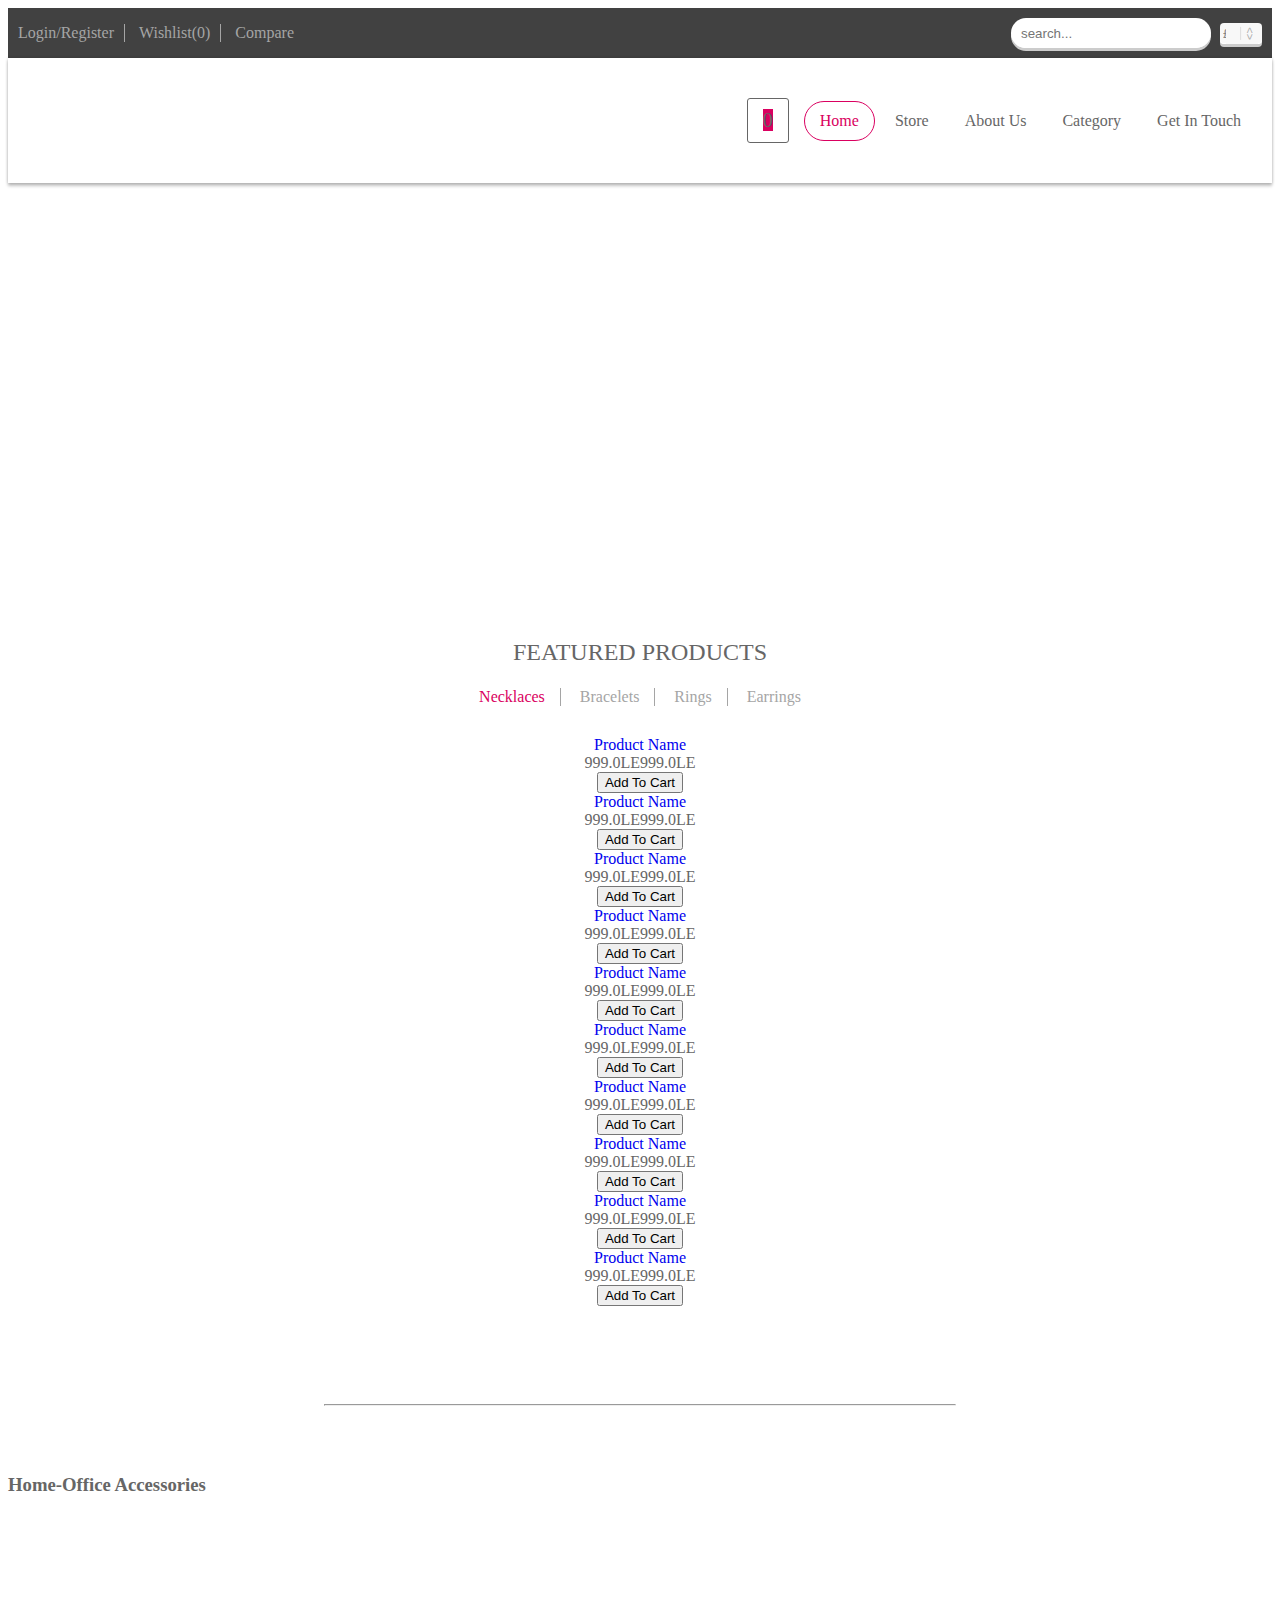
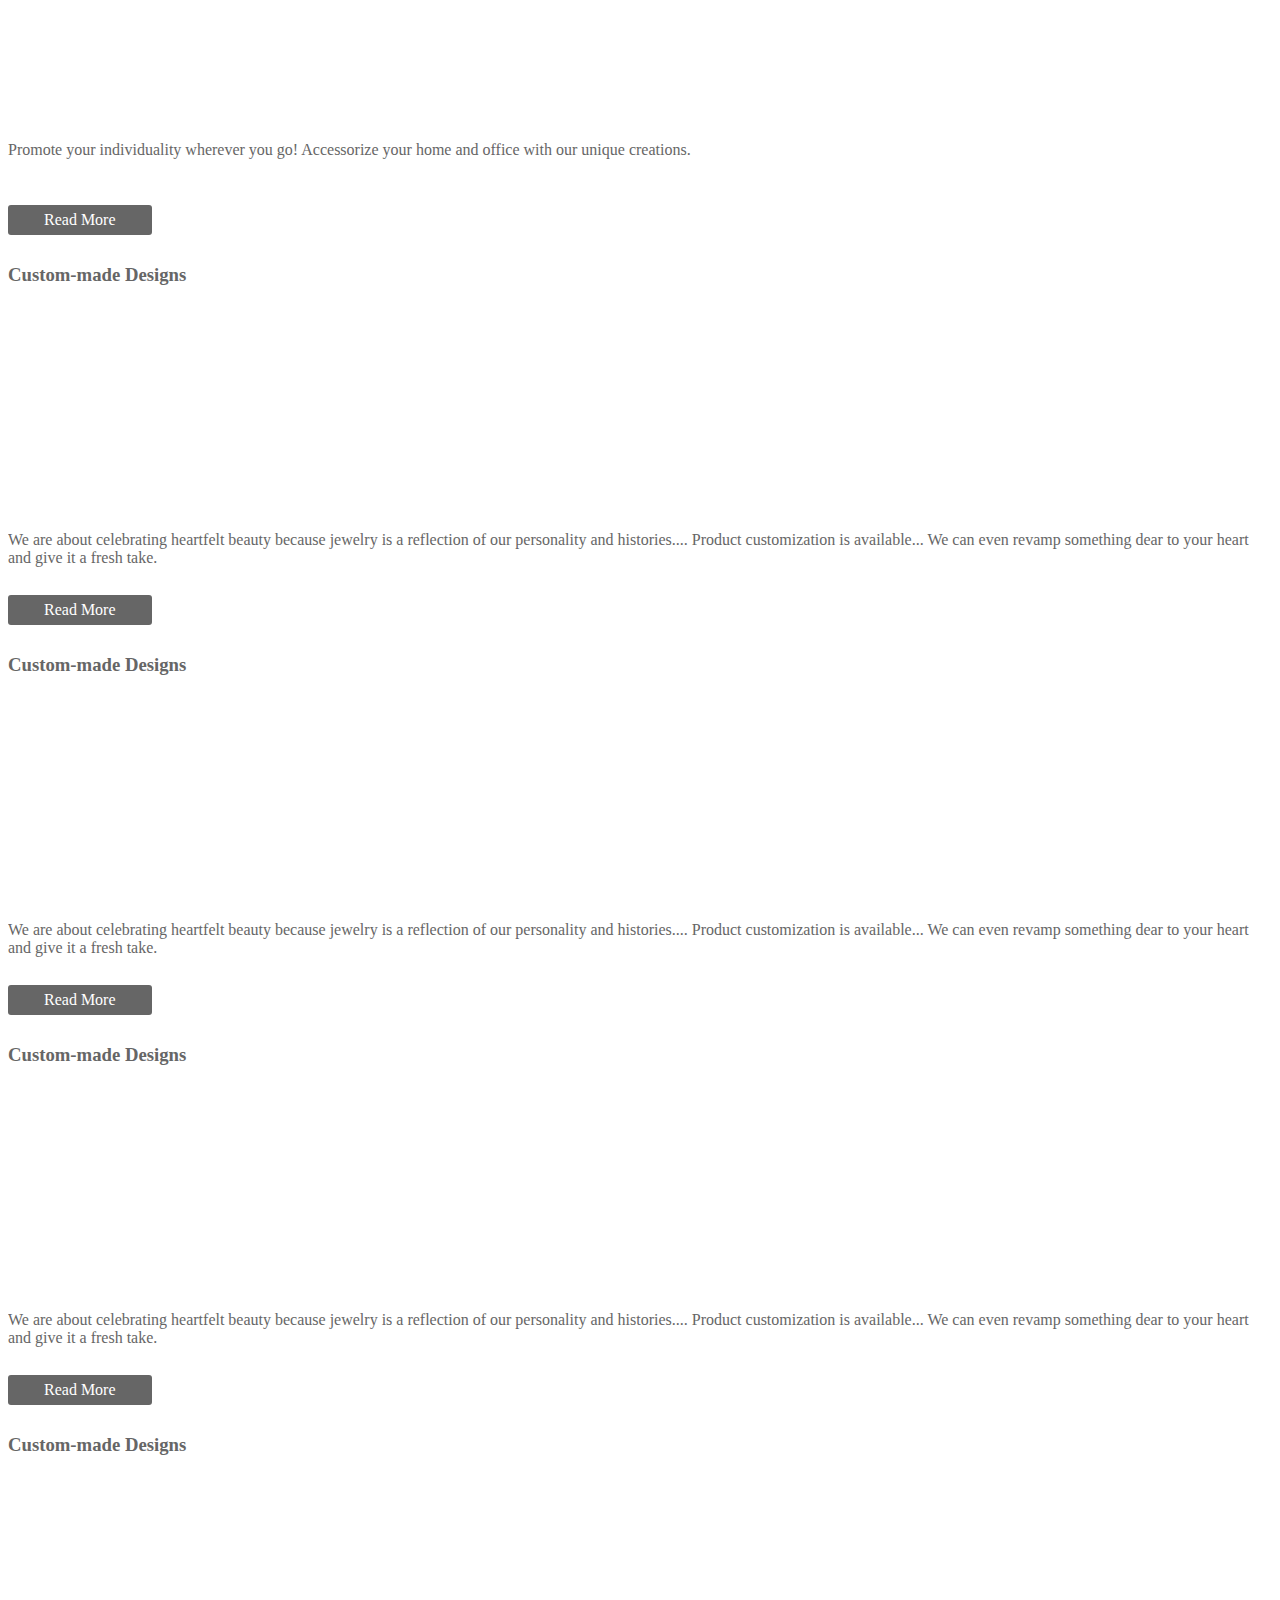
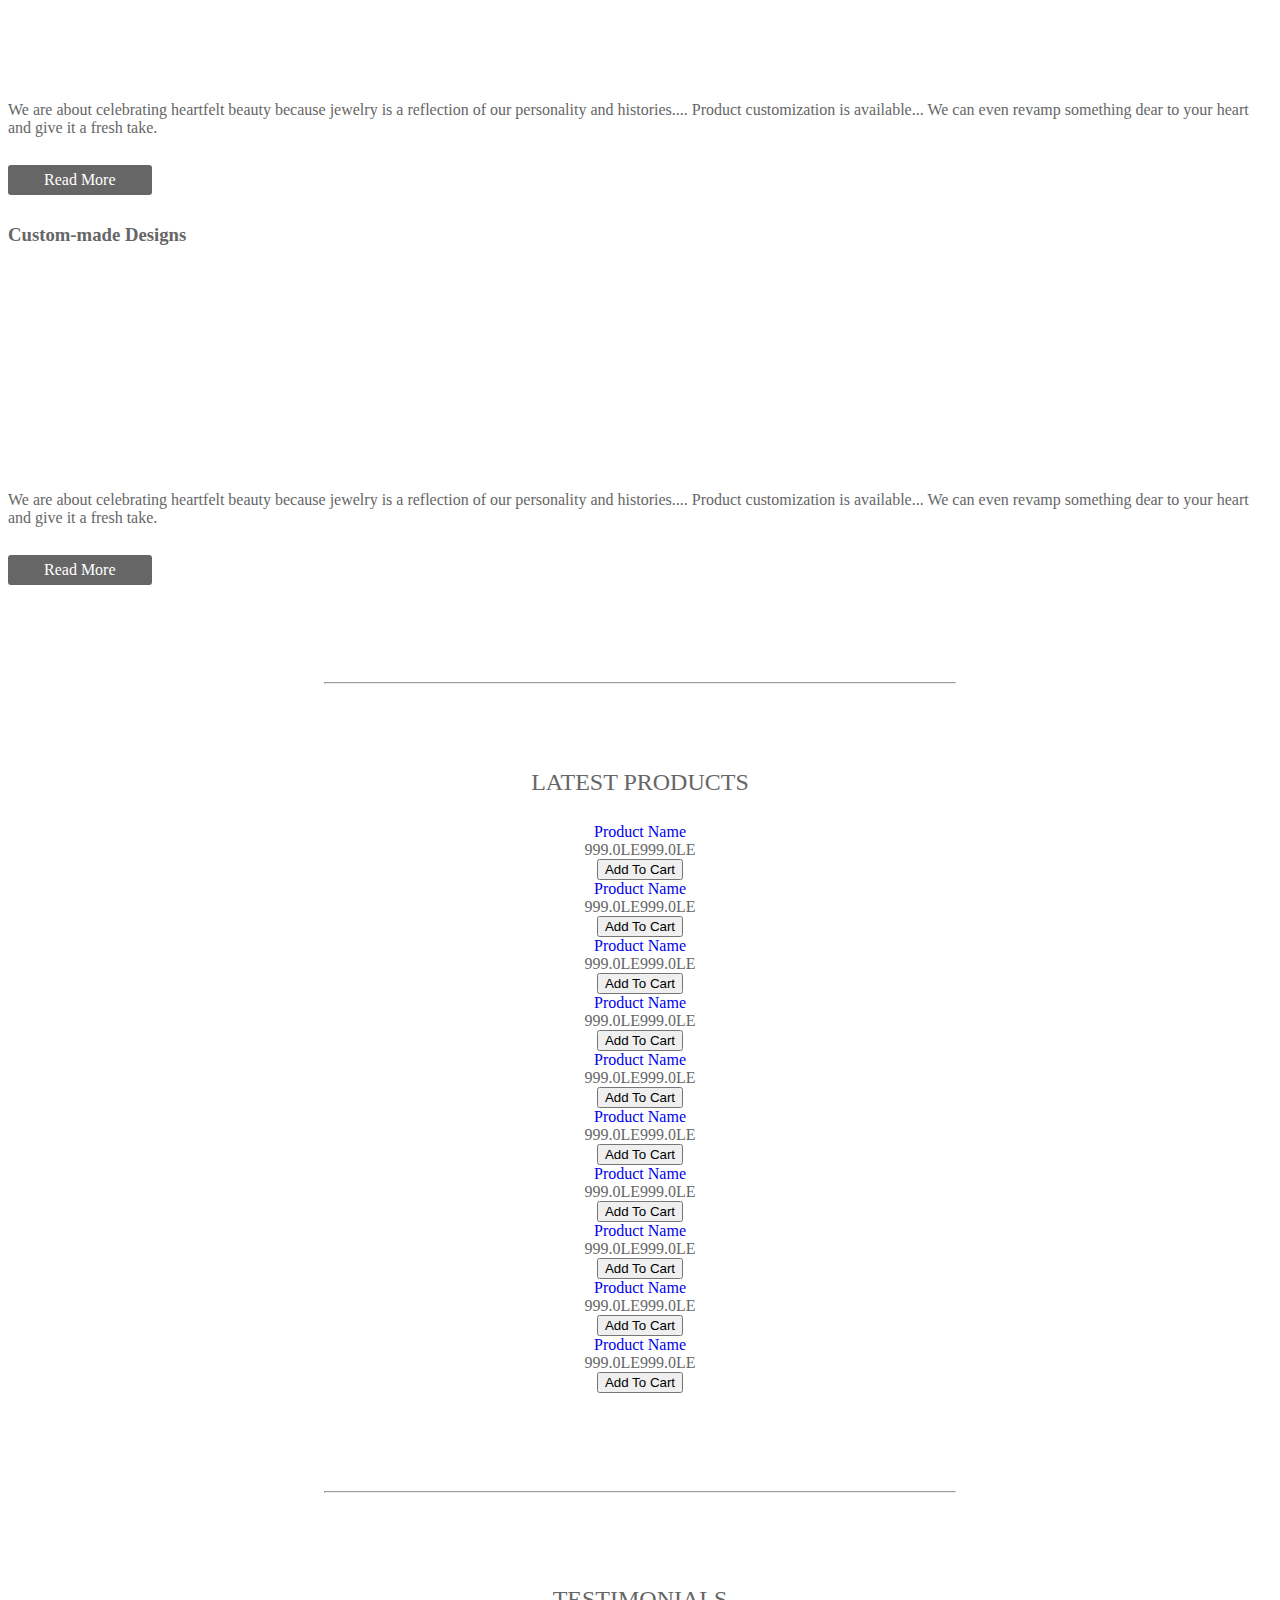
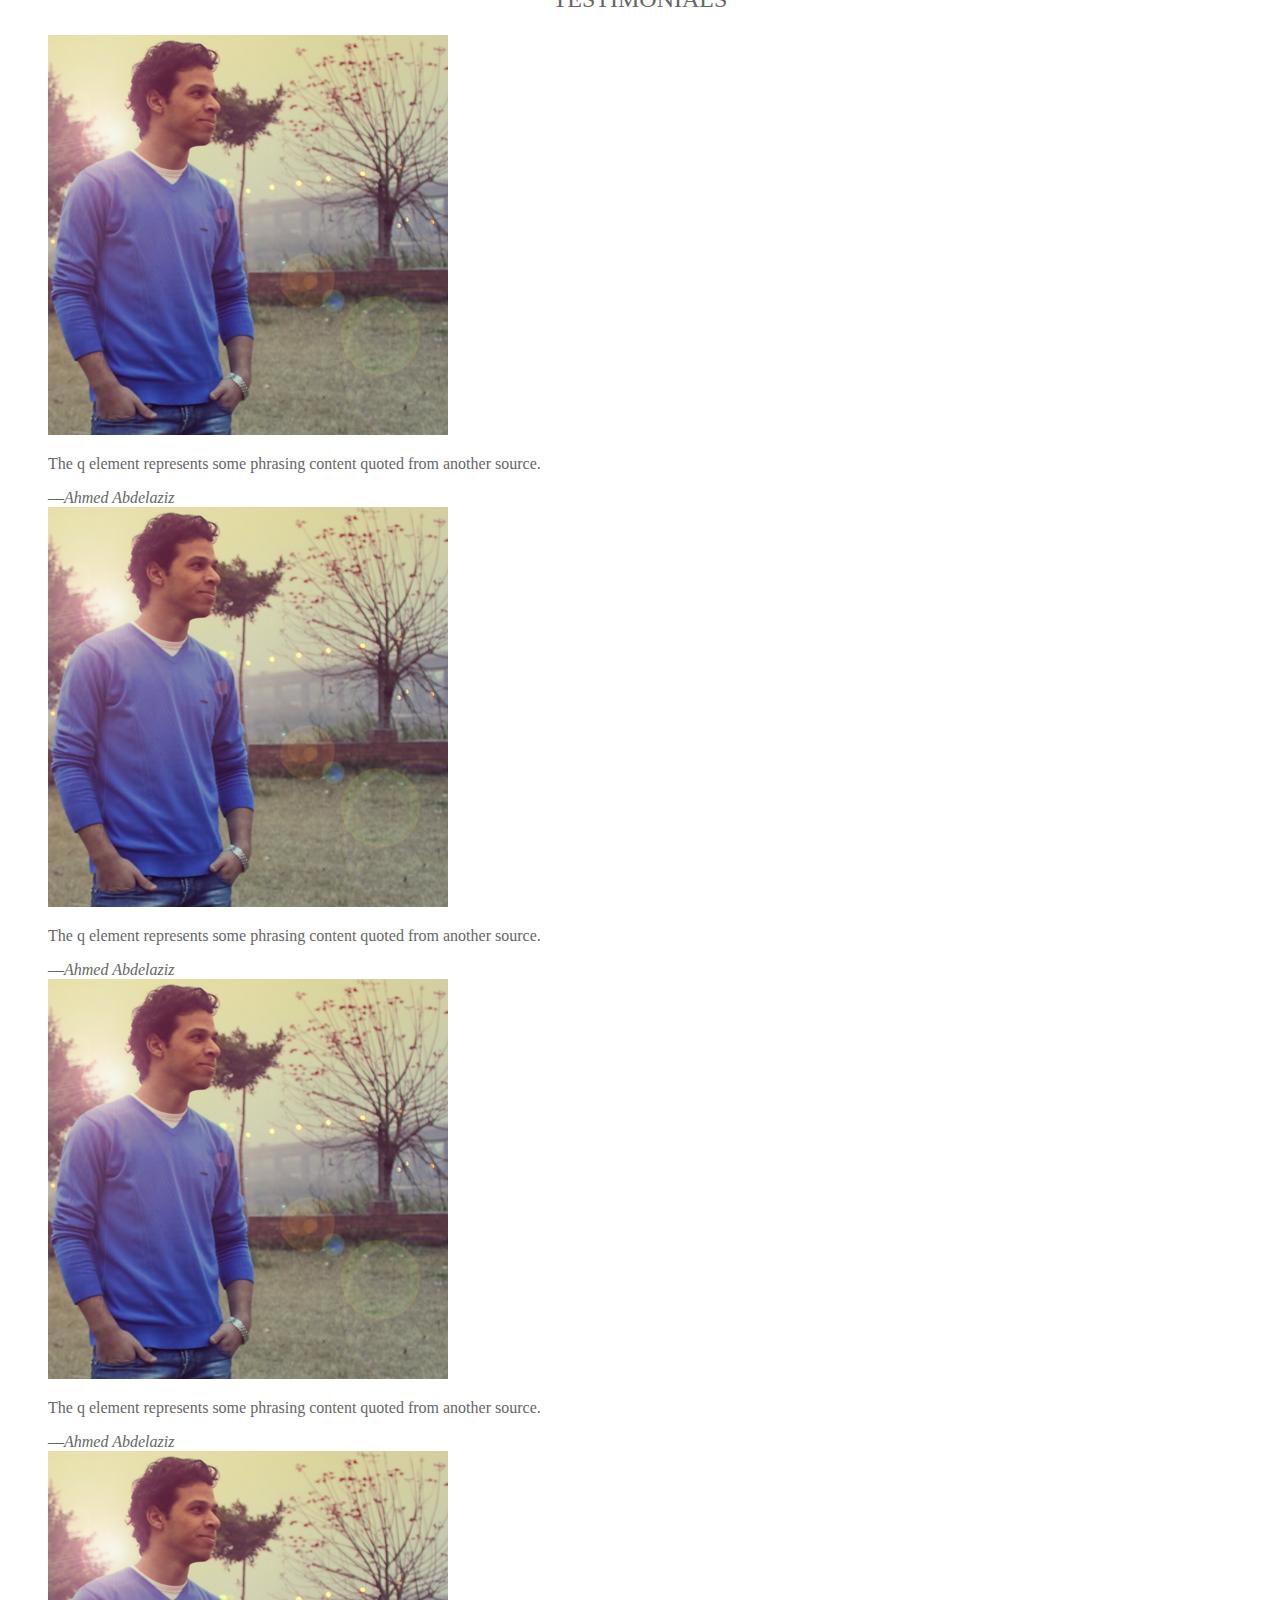
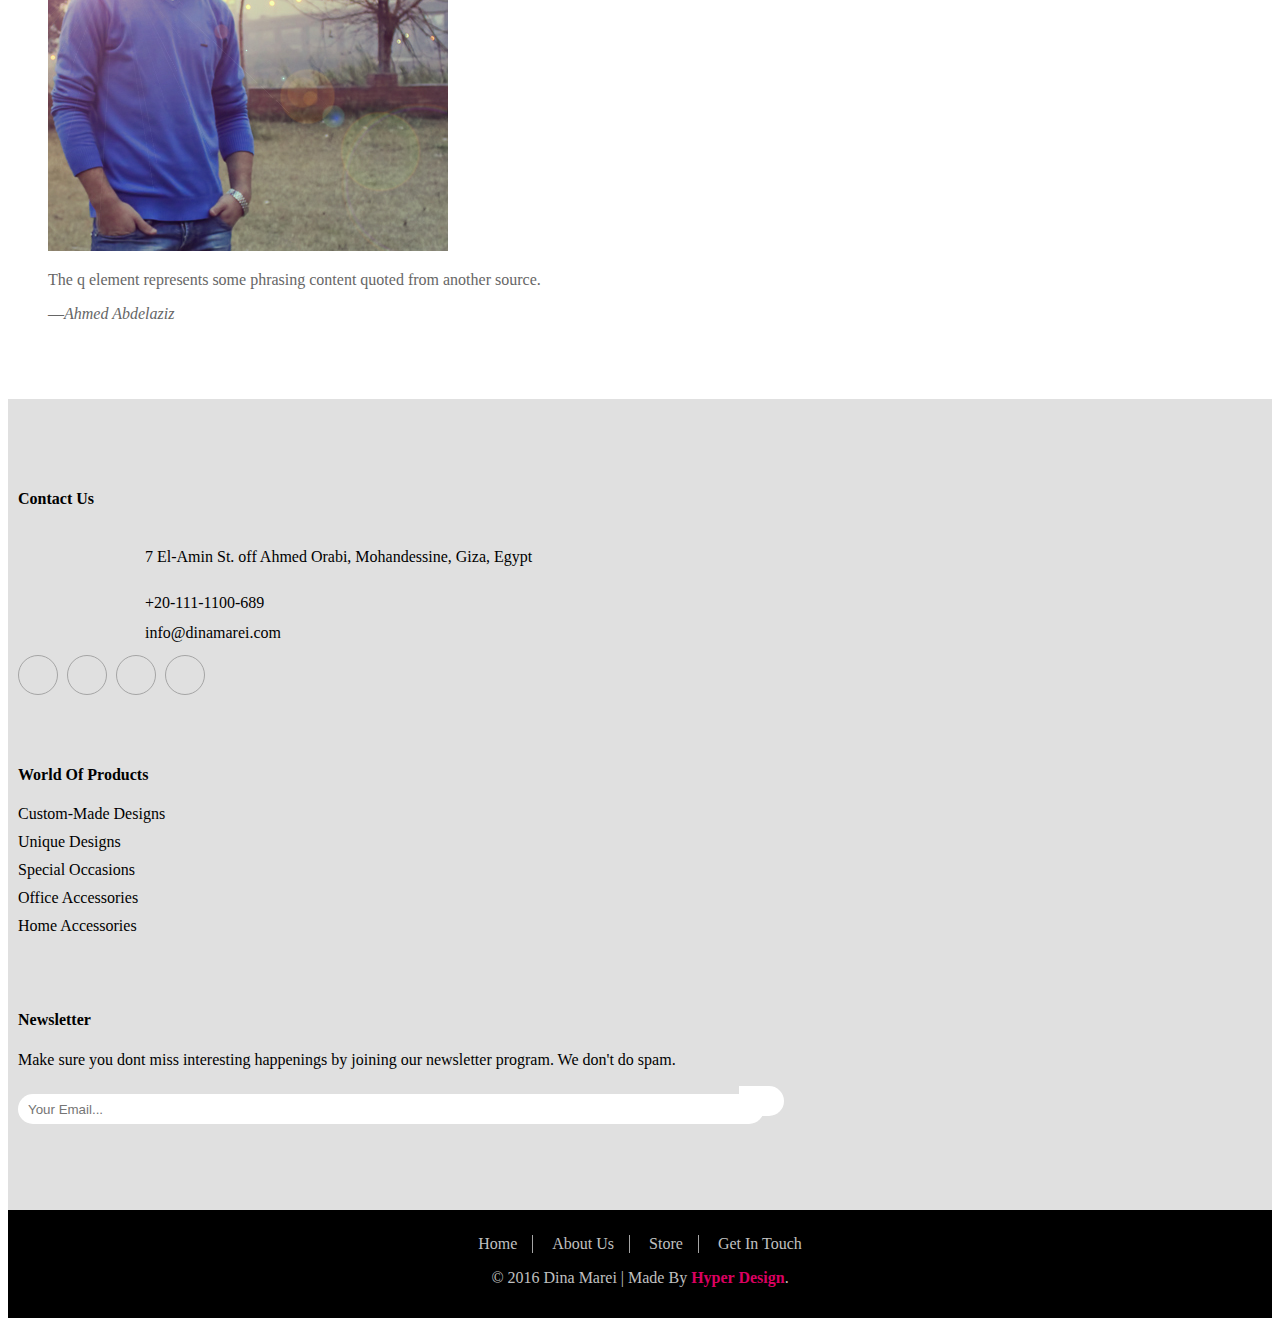
==== commit d7616b57: "Added Currency Select to the top-bar" ====
--- a/index.html
+++ b/index.html
@@ -31,15 +31,16 @@
                     <div>
                         <button id="search-btn" type="button"><i class="fa fa-search"></i></button>
                         <form class="toggle">
-                            <input type="search" name="search" placeholder="search..." /><button type="submit"><i class="fa fa-search"></i></button>
+                            <input type="search" name="search" placeholder="search..." required/><button type="submit"><i class="fa fa-search"></i></button>
                         </form>
-                        <button id="social-btn" type="button"><i class="fa fa-ellipsis-v"></i></button>
-                        <ul>
-                            <li><a href="#"><i class="fa fa-facebook"></i></a></li>
-                            <li><a href="#"><i class="fa fa-instagram"></i></a></li>
-                            <li><a href="#"><i class="fa fa-pinterest"></i></a></li>
-                            <li><a href="#"><i class="fa fa-twitter"></i></a></li>
-                        </ul>
+                        <label>
+                            <select>
+                                <option selected>£Eg</option>
+                                <option>$US</option>
+                                <option>€EUR</option>
+                                <option>£UK</option>
+                            </select>
+                        </label>
                     </div>
                 </div>
             </section>
--- a/css/style.css
+++ b/css/style.css
@@ -23,7 +23,7 @@
     display: flex;
     justify-content: space-between;
     align-items: center; }
-    @media (max-width: 620px) {
+    @media (max-width: 767px) {
       header section .container {
         display: block;
         padding: 10px 0;
@@ -38,7 +38,7 @@
         color: #A5A5A5; }
         header section .container > ul li a:hover {
           color: #C0C0C0; }
-      @media (max-width: 620px) {
+      @media (max-width: 767px) {
         header section .container > ul li {
           display: inline-block;
           margin-bottom: 10px;
@@ -46,37 +46,38 @@
           border-right: 0 !important; }
           header section .container > ul li a {
             padding: 0 10px; } }
-    header section .container div {
+    header section .container > div {
       margin-right: 10px; }
-      header section .container div > button {
+      @media (max-width: 767px) {
+        header section .container > div {
+          margin-right: 0; } }
+      header section .container > div > button {
         background: transparent;
         border: 0;
         color: #A5A5A5;
         outline: 0;
         cursor: pointer; }
-        header section .container div > button:first-child {
+        header section .container > div > button:first-child {
           display: none; }
-          @media (max-width: 620px) {
-            header section .container div > button:first-child {
+          @media (max-width: 767px) {
+            header section .container > div > button:first-child {
               display: inline-block; } }
-        header section .container div > button:nth-child(2) {
-          display: inline-block; }
-      header section .container div form {
+      header section .container > div form {
         position: relative;
         margin-right: 5px;
         display: inline-block;
         z-index: 999; }
-        @media (max-width: 620px) {
-          header section .container div form {
+        @media (max-width: 767px) {
+          header section .container > div form {
             position: absolute;
             bottom: -30px;
             left: 0;
             width: 100%; }
-            header section .container div form:hover input {
+            header section .container > div form:hover input {
               width: 100%; }
-            header section .container div form.toggle {
+            header section .container > div form.toggle {
               display: none; } }
-        header section .container div form button {
+        header section .container > div form button {
           color: #A5A5A5;
           background: transparent;
           border: 0;
@@ -85,60 +86,65 @@
           transform: translateX(-30px);
           position: absolute;
           cursor: pointer; }
-          @media (max-width: 620px) {
-            header section .container div form button {
+          @media (max-width: 767px) {
+            header section .container > div form button {
               padding: 5px 8px;
               position: absolute;
               top: 1px;
               right: -30px; } }
-        header section .container div form input {
-          border-right: 0;
+        header section .container > div form input {
           border-radius: 15px;
-          border: 2px solid #A5A5A5;
+          border: 0;
           outline: 0;
+          box-shadow: 0 3px 0 #ccc, 0 -1px #fff inset;
           padding: 5px 10px;
           height: 30px;
           width: 200px;
           transition: width 0.3s ease-in-out; }
-          @media (max-width: 620px) {
-            header section .container div form input {
+          @media (max-width: 767px) {
+            header section .container > div form input {
               width: 100%;
               border-radius: 0; } }
-      header section .container div ul {
-        display: none;
-        position: absolute;
-        bottom: -40px;
-        right: 15px;
-        background: #414141;
-        min-width: 150px;
-        height: 40px;
-        line-height: 40px;
-        justify-content: space-around;
-        align-items: center;
-        z-index: 999; }
-        header section .container div ul li {
+      header section .container > div > label {
+        position: relative; }
+        header section .container > div > label::after {
+          content: '<>';
+          font: 11px "Consolas", monospace;
+          color: #aaa;
+          -webkit-transform: rotate(90deg);
+          -moz-transform: rotate(90deg);
+          -ms-transform: rotate(90deg);
+          transform: rotate(90deg);
+          right: 8px;
+          top: 2px;
+          padding: 0 0 2px;
+          border-bottom: 1px solid #ddd;
+          position: absolute;
+          pointer-events: none; }
+        header section .container > div > label::before {
+          content: '';
+          right: 4px;
+          top: 0px;
+          width: 32px;
+          height: 20px;
+          background: #f8f8f8;
+          position: absolute;
+          pointer-events: none;
+          display: block; }
+        header section .container > div > label select {
+          padding: 3px;
+          margin: 0;
+          border-radius: 4px;
+          box-shadow: 0 3px 0 #ccc, 0 -1px #fff inset;
+          background: #f8f8f8;
+          color: #888;
+          border: none;
+          outline: none;
           display: inline-block;
-          height: 100%;
-          width: 25%; }
-          header section .container div ul li:not(:last-child) {
-            border-right: 1px solid #222; }
-          header section .container div ul li a {
-            display: block;
-            padding: 0 15px;
-            color: #A5A5A5; }
-            header section .container div ul li a:hover {
-              color: #DA0060; }
-        header section .container div ul.toggle {
-          display: flex;
-          justify-content: center;
-          align-items: center; }
-        @media (max-width: 620px) {
-          header section .container div ul {
-            right: 0;
-            left: 0; } }
-      @media (max-width: 620px) {
-        header section .container div {
-          margin-right: 0; } }
+          -webkit-appearance: none;
+          -moz-appearance: none;
+          appearance: none;
+          cursor: pointer; }
 header main {
   height: 125px;
   display: flex;
@@ -155,7 +161,7 @@
       width: 100%; }
   @media (max-width: 620px) {
     header main figure {
-      margin: 5px 20px; } }
+      margin: 5px; } }
   header main nav {
     margin-right: 15px;
     display: flex;
